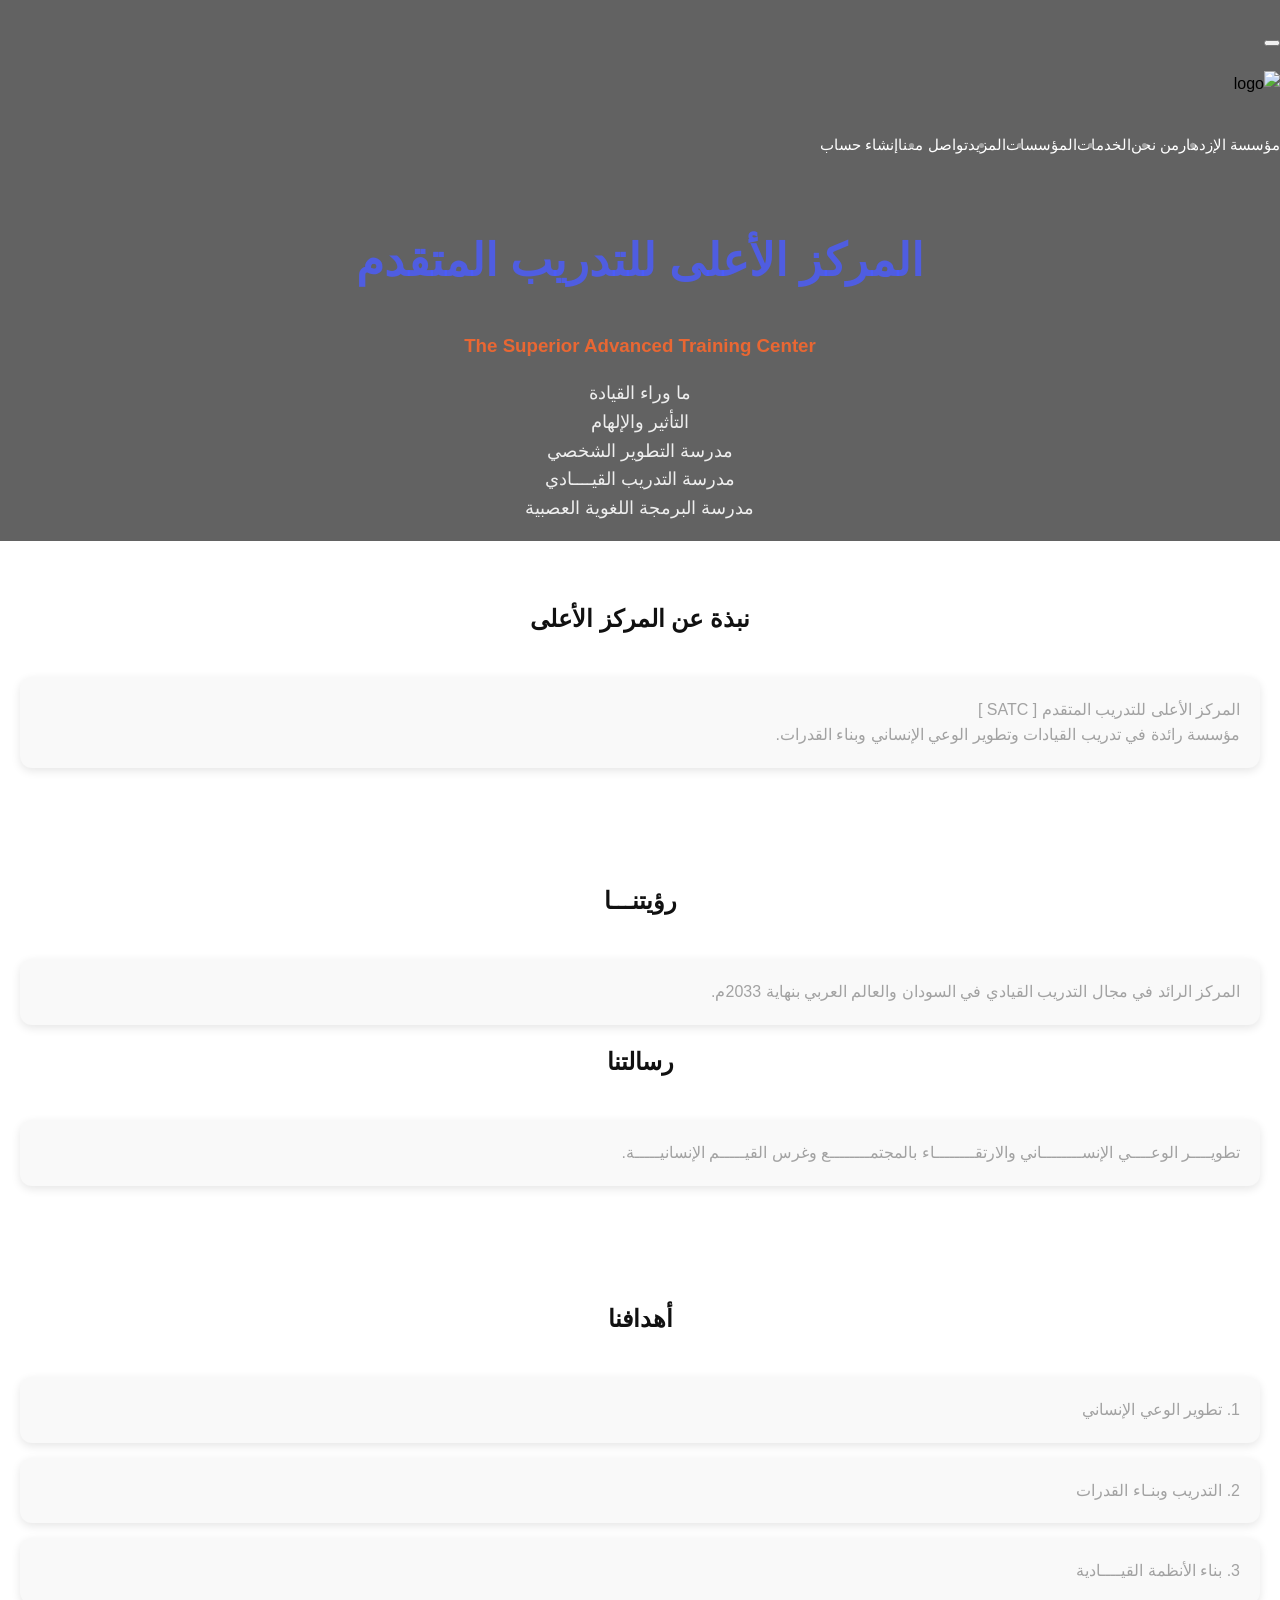
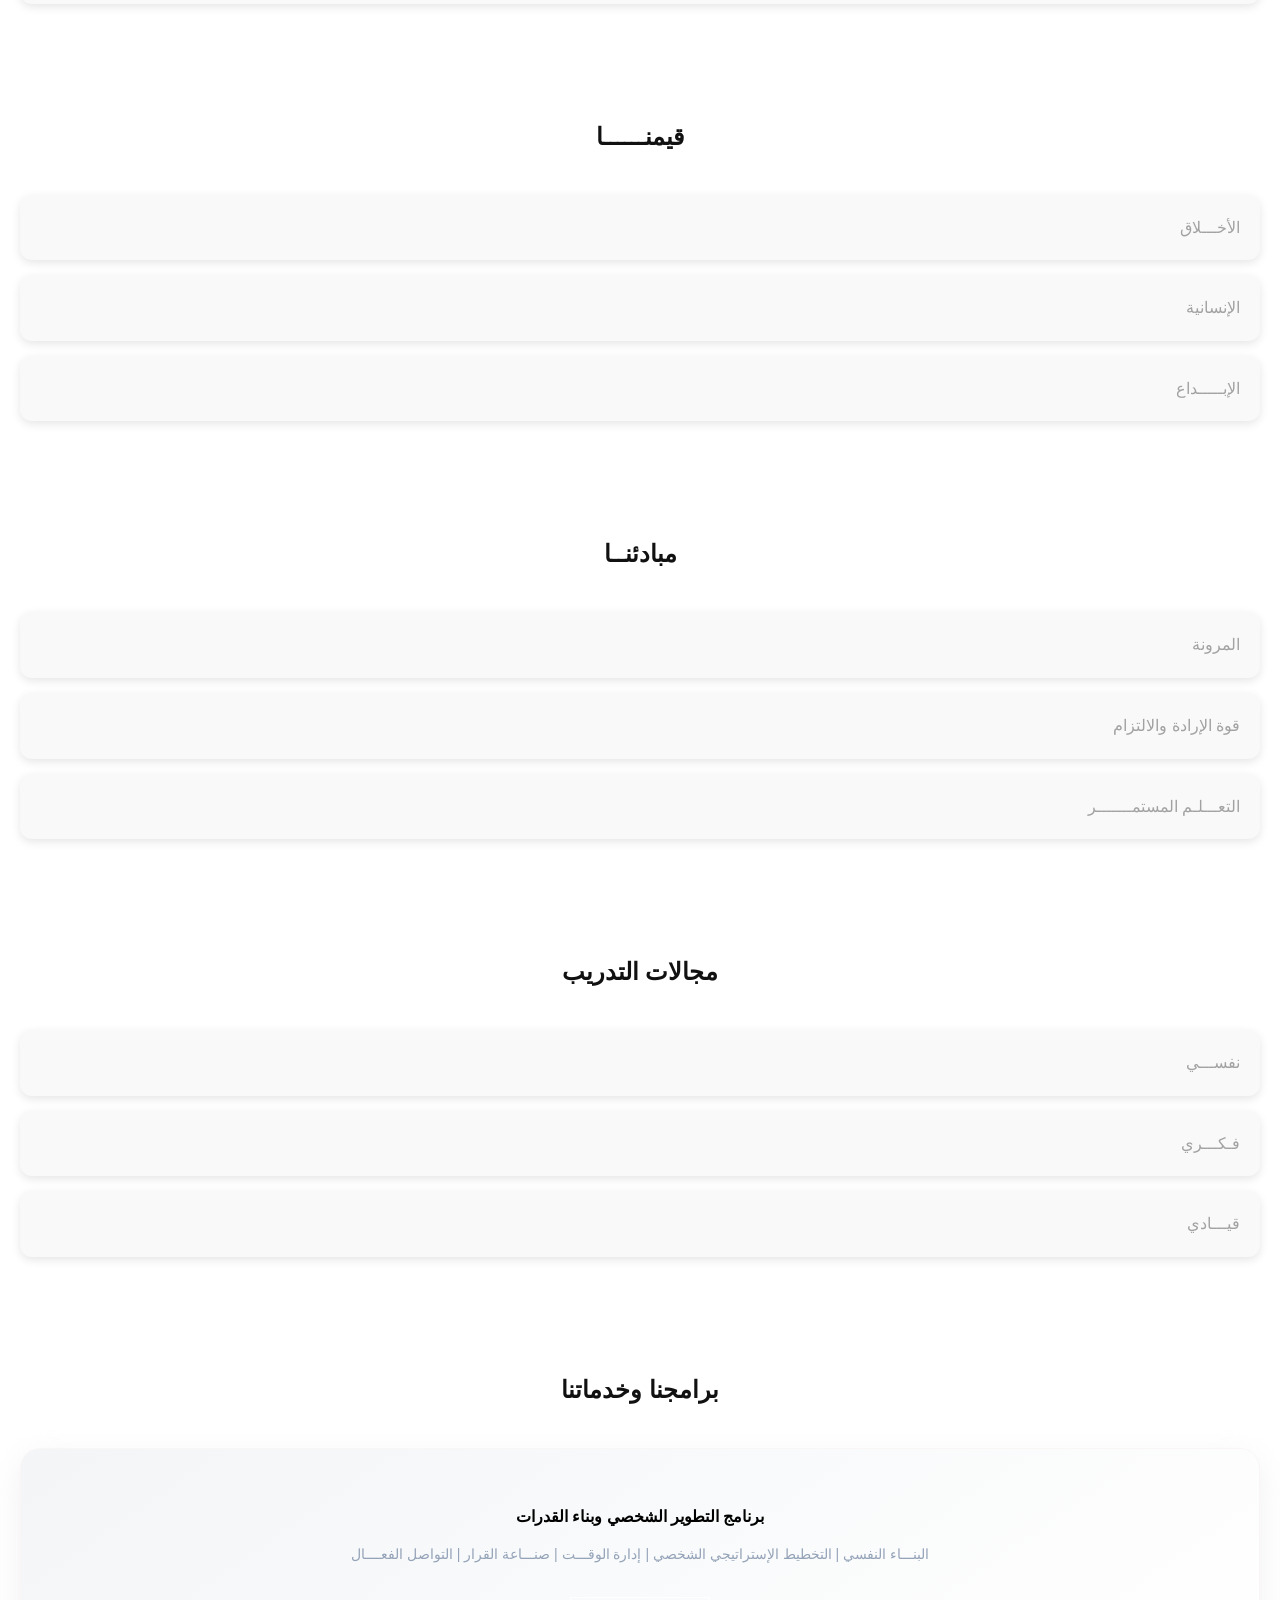
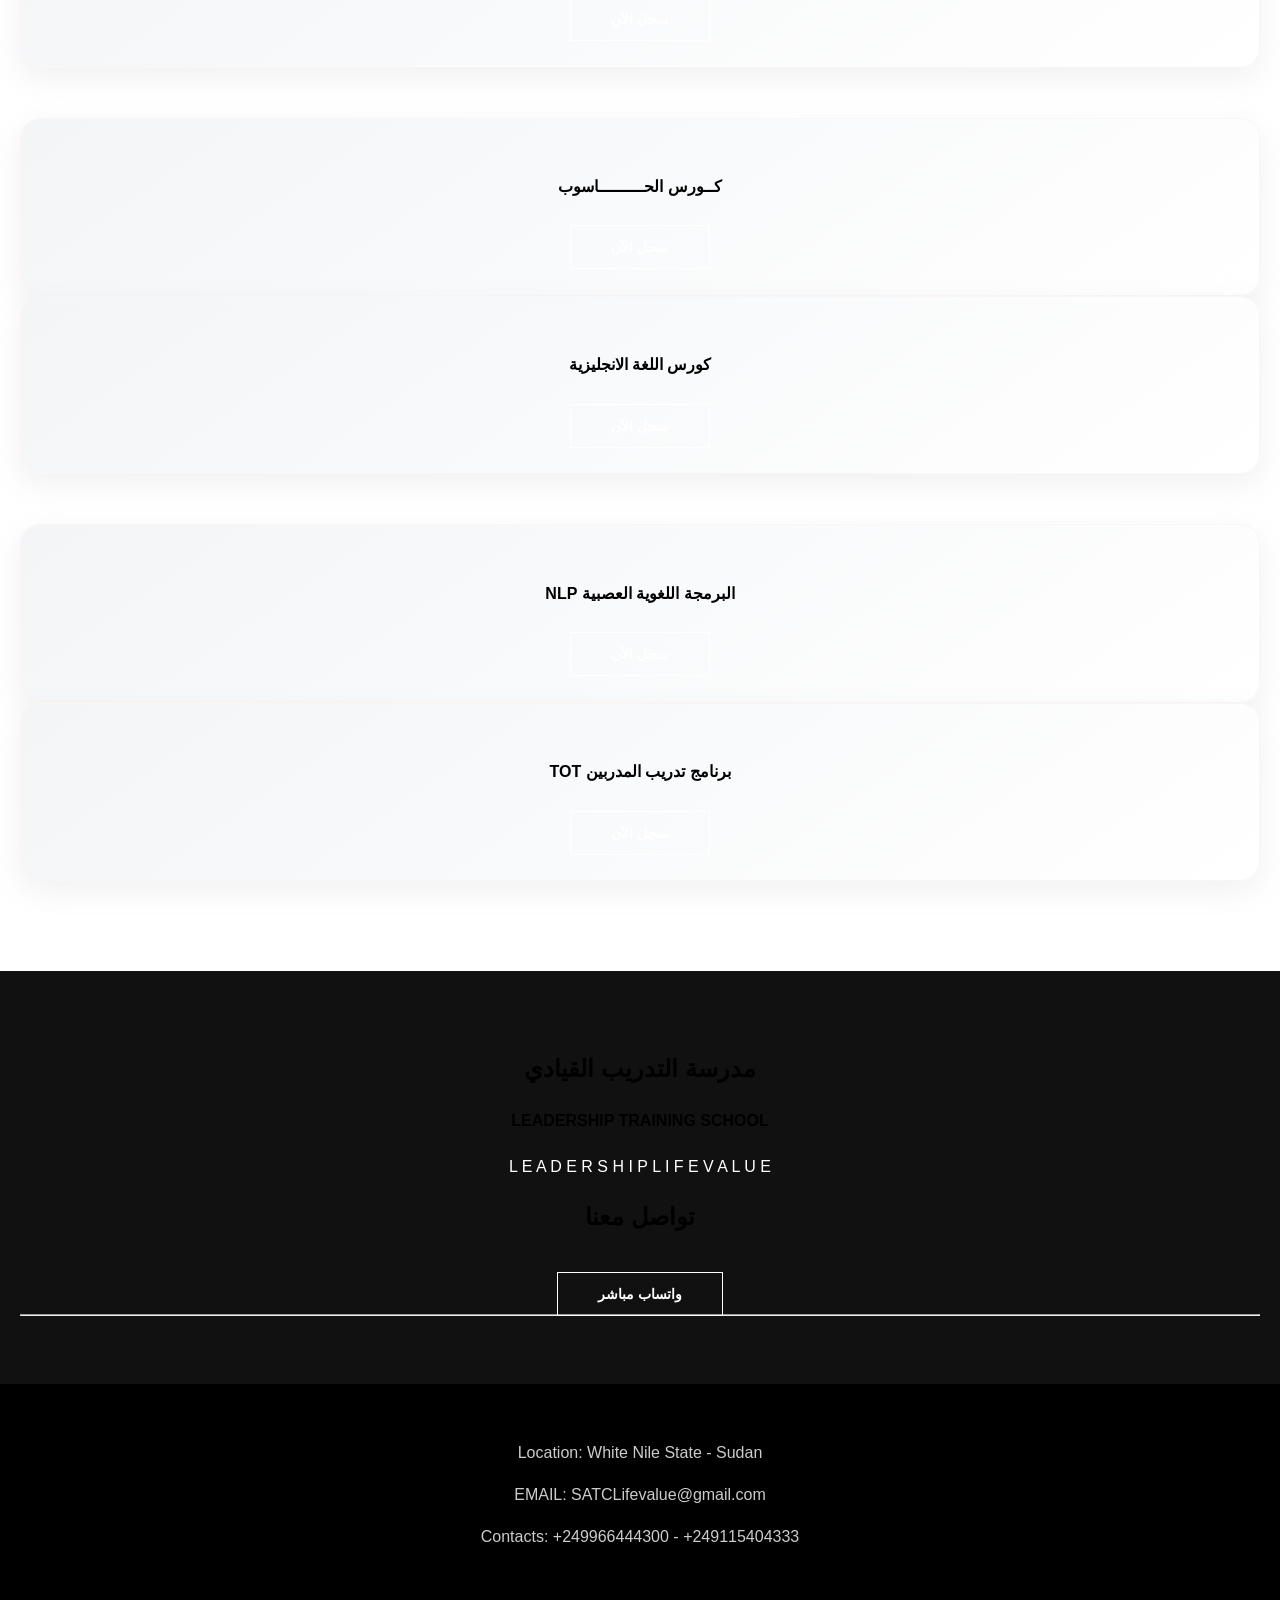
==== AdvancedTrainingCenter.html @ f24e9944 "Add files via upload" ====
<!DOCTYPE html>
<html lang="ar" dir="rtl">
<head>

  <meta charset="UTF-8">
  <meta name="viewport" content="width=device-width, initial-scale=1.0">

  <title>SATC | المركز الأعلى للتدريب المتقدم</title>

  <link rel="stylesheet" href="css/bootstrap.min.css">
  <link rel="stylesheet" href="css/font-awesome.min.css">
  <link rel="stylesheet" href="css/animate.css">
  <link rel="stylesheet" href="style.css">

  <style>

body {
    margin: 0;
    padding: 0;
}

 .navbar-brand {
    padding: 20px 0;
    display: flex;
    align-items: center;
    width: 100px;

}
.navbar-brand img {
    width: 180px;
    height: auto;
}

/* HERO */
.hero{
    position: relative;
    overflow: hidden;
    color:#fff;
    text-align:center;
    padding:190px 20px;
    padding-bottom: 0px;
}

/* الفيديو */
.hero video{
    position:absolute;
    top:50%;
    left:50%;
    min-width:100%;
    min-height:100%;
    width:auto;
    height:auto;
    transform:translate(-50%,-50%);
    z-index:-2;
    object-fit:cover;
}

/* طبقة شفافة فوق الفيديو */
.hero::before{
    content:"";
    position:absolute;
    top:0;
    left:0;
    width:100%;
    height:100%;
    background:rgba(0,0,0,.6);
    z-index:-1;
}

.hero h1{
    font-size:45px;
    font-weight:bold;
    color: #4a5cffce;
}

.hero h3{
    color:#e96733;
    margin-top:10px;
}

.hero p{
    color:#eee;
    font-size:18px;
    margin-top:15px;
}

/* SECTIONS */
.section{
    padding:70px 20px;
}

.title{
    font-weight:bold;
    margin-bottom:25px;
    color:#111;
}

.card{
    background:#f9f9f9;
    padding:20px;
    border-radius:12px;
    box-shadow:0 3px 10px rgba(0,0,0,0.1);
    margin-bottom:15px;
}

/* SECTION */
.section{padding:40px 20px;}
.title{font-weight:800;margin-bottom:40px;text-align:center;}

.service-card{
    background:linear-gradient(145deg,#f3f5f7,#ffffff);
    padding:35px 25px;
    border-radius:20px;
    text-align:center;
    transition:0.4s;
    box-shadow:0 10px 30px rgba(219, 219, 219, 0.4);
    border:1px solid rgb(250, 246, 246);
    position:relative;
    overflow:hidden;
}

/* أيقونة */
.service-card i{
    font-size:35px;
    color:#38bdf8;
    margin-bottom:15px;
}

/* عنوان */
.service-card h4{
    font-weight:700;
    margin-bottom:10px;
}

/* وصف */
.service-card p{
    color:hsl(215, 20%, 65%);
    font-size:14px;
    margin-bottom:15px;
}

/* Hover Effect */
.service-card:hover{
    transform:translateY(-12px) scale(1.03);
    background:linear-gradient(145deg,#f8f8f8,#e8e8e9);
}
.row{
  margin-bottom: 50px;
}

/* SCHOOL */
.school{
    background:#111;
    color:#fff;
    text-align:center;
    padding:60px 20px;
}

/* FOOTER */
footer{
    background:#000;
    color:#ccc;
    padding:40px 20px;
    text-align:center;
}

  </style>

</head>

<body>

<!-- NAVBAR -->
<header class="header">

  <div class="container">
    <nav class="navbar navbar-default yamm">

      <!-- LOGO + MOBILE -->
      <div class="navbar-header">

        <button type="button" class="navbar-toggle collapsed"
                data-toggle="collapse" data-target="#navbar"
                aria-expanded="false">

          <span class="icon-bar"></span>
          <span class="icon-bar"></span>
          <span class="icon-bar"></span>

        </button>

        <a class="navbar-brand" href="index.html">
          <img src="./images/Superior Center المركز الأعلى.png" alt="logo">
        </a>

      </div>

      <!-- MENU -->
      <div id="navbar" class="navbar-collapse collapse">

        <ul class="nav navbar-nav navbar-right">

          <li><a href="index.html">مؤسسة الإزدهار</a></li>
          <li><a href="#about">من نحن</a></li>

          <!-- الخدمات -->
          <li class="dropdown hassubmenu">
            <a href="#" class="dropdown-toggle" data-toggle="dropdown">
              الخدمات <span class="fa fa-angle-down"></span>
            </a>

            <ul class="dropdown-menu">
              <li><a href="Training.html">التدريب</a></li>
              <li><a href="consulting.html">الإستشارات</a></li>
              <li><a href="LeadershipCoaching.html">التوجيه القيادي</a></li>
              <li><a href="BooksLibraries.html">الكتب والمكتبات</a></li>
              <li><a href="SmartDevicesTools.html">الأجهزة والادوات الذكية</a></li>
            </ul>
          </li>

          <!-- المؤسسات -->
          <li class="dropdown hassubmenu">
            <a href="#" class="dropdown-toggle" data-toggle="dropdown">
              المؤسسات <span class="fa fa-angle-down"></span>
            </a>

            <ul class="dropdown-menu">
              <li><a href="LifeTeam.html">فريق الحياة</a></li>
              <li><a href="./Intellect_Library.html">مكتبة الفكر</a></li>
              <li><a href="AdvancedTrainingCenter.html">المركز الأعلى</a></li>
              <li><a href="./electric_trust.html">إلكترك ترست</a></li>
            </ul>
          </li>

          <!-- المزيد -->
          <li class="dropdown hassubmenu">
            <a href="#" class="dropdown-toggle" data-toggle="dropdown">
              المزيد <span class="fa fa-angle-down"></span>
            </a>

            <ul class="dropdown-menu">
              <li><a href="EmadAldeen.html">المؤسس</a></li>
              <li><a href="./Client_Feedback.html">آراء العملاء</a></li>
              <li><a href="./Your_Recommendation.html">اقتراحاتك</a></li>
            </ul>
          </li>

          <li><a href="index.html#contact">تواصل معنا</a></li>
          <li><a href="CreatAcount.html">إنشاء حساب</a></li>

        </ul>

      </div>

    </nav>
  </div>

</header>

<!-- HERO -->
<section id="home" class="hero video-section js-height-full">
  <video autoplay muted loop playsinline>
        <source src="upload/AdvancedTrainingCenter.mp4" type="video/mp4">
    </video>  
  <h1>المركز الأعلى للتدريب المتقدم</h1>
    <h3>The Superior Advanced Training Center</h3>
    <p>
        ما وراء القيادة  <br>
        التأثير والإلهام <br>
        مدرسة التطوير الشخصي<br>
        مدرسة التدريب القيــــادي<br>
        مدرسة البرمجة اللغوية العصبية

    </p>
</section>

<!-- ABOUT -->
<section class="section" id="about">
  <div class="container text-center">

    <h2 class="title">نبذة عن المركز الأعلى </h2>

    <div class="card">
      المركز الأعلى للتدريب المتقدم  [ SATC ] <br>
      مؤسسة رائدة في تدريب القيادات
      وتطوير الوعي الإنساني وبناء القدرات.
    </div>

  </div>
</section>

<!-- VISION -->
<section class="section" id="vision">
  <div class="container">

    <h2 class="title"> رؤيتنـــا</h2>
    <div class="card">
      المركز الرائد في مجال التدريب القيادي في السودان والعالم العربي بنهاية 2033م.
    </div>

    <h2 class="title"> رسالتنا</h2>
    <div class="card">
      تطويــــر الوعــــي الإنســــــــاني والارتقــــــــاء بالمجتمــــــــع وغرس القيـــــم الإنسانيـــــة.
    </div>

  </div>
</section>

<!-- GOALS -->
<section class="section">
  <div class="container">

    <h2 class="title"> أهدافنا</h2>

    <div class="card">1. تطوير الوعي الإنساني</div>
    <div class="card">2. التدريب وبنـاء القدرات</div>
    <div class="card">3. بناء الأنظمة القيــــادية</div>

  </div>
</section>

<!-- VALUES -->
<section class="section">
  <div class="container">

    <h2 class="title">قيمنــــــا</h2>

    <div class="card">الأخـــلاق</div>
    <div class="card">الإنسانية</div>
    <div class="card">الإبـــــداع</div>

  </div>
</section>

<!-- PRINCIPLES -->
<section class="section">
  <div class="container">

    <h2 class="title"> مبادئنــا</h2>

    <div class="card">المرونة</div>
    <div class="card">قوة الإرادة والالتزام</div>
    <div class="card">التعـــلـم المستمـــــــر</div>

  </div>
</section>

<!-- TRAINING -->
<section class="section">
  <div class="container">

    <h2 class="title"> مجالات التدريب</h2>

    <div class="card">نفســـي</div>
    <div class="card">فـكـــري</div>
    <div class="card">قيـــادي</div>

  </div>
</section>

<!-- SERVICES -->
<section class="section container" id="Service">
  <h2 class="title"> برامجنا وخدماتنا</h2>
  <div class="row g-4">
    <!-- Service 1 -->
    <div class="col-md-12">
      <div class="service-card text-center">
        <h4> برنامج التطوير الشخصي وبناء القدرات   </h4>
        <p>   البنـــاء النفسي | التخطيط الإستراتيجي الشخصي | إدارة الوقـــت | صنـــاعة القرار | التواصل الفعــــال </p>
        <br>
        <a class="btn btn-warning" href="https://wa.me/249115404333"> سجل الآن  </a>
      </div>
    </div>
  </div>

  <div class="row g-4">

    

    <!-- Service 2 -->
    <div class="col-md-6">
      <div class="service-card text-center">
        <h4>  كــورس الحـــــــــاسوب </h4>
       <br>
        <a class="btn btn-warning" href="https://wa.me/249115404333"> سجل الآن  </a>
      </div>
    </div>
    

    <!-- Service 3 -->
    <div class="col-md-6">
      <div class="service-card text-center">
        <h4>   كورس اللغة الانجليزية</h4>
        <br>
        <a class="btn btn-warning" href="https://wa.me/249115404333"> سجل الآن  </a>
      </div>
    </div>

  </div>

  <div class="row g-4">

    <!-- Service 1 -->
    <div class="col-md-6">
      <div class="service-card text-center">
        <h4>     البرمجة اللغوية العصبية NLP   </h4>
        <br>
        <a class="btn btn-warning" href="https://wa.me/249115404333"> سجل الآن  </a>
      </div>
    </div>

    <!-- Service 3 -->
    <div class="col-md-6">
      <div class="service-card text-center">
        <h4>   برنامج تدريب المدربين TOT </h4>
        <br>
        <a class="btn btn-warning" href="https://wa.me/249115404333"> سجل الآن  </a>
      </div>
    </div>

  </div>
</section>

<!-- SCHOOL -->
<section class="school">
  <h2>مدرسة التدريب القيادي</h2>
  <h4>LEADERSHIP TRAINING SCHOOL</h4>
  <p>L E A D E R S H I P    L I F E    V A L U E</p>
  <h2> تواصل معنا</h2>
      <br>

      <a href="https://wa.me/+249115404333" class="btn btn-warning">واتساب مباشر</a>

      <hr>
</section>

<!-- CONTACT -->
<footer>
  <p>Location: White Nile State - Sudan</p>
  <p>EMAIL: SATCLifevalue@gmail.com</p>
  <p>Contacts: +249966444300 - +249115404333</p>
</footer>

<script src="js/jquery.min.js"></script>
<script src="js/bootstrap.min.js"></script>
<script src="js/parallax.js"></script>
<script src="js/animate.js"></script>
<script src="js/custom.js"></script>


    

</body>
</html>
---- style.css ----
/******************************************
IMPORT
******************************************/

@font-face {
    font-family: "Flaticon";
    src: url("fonts/Flaticon.eot");
    src: url("fonts/Flaticon.eot?#iefix") format("embedded-opentype"), url("fonts/Flaticon.woff") format("woff"), url("fonts/Flaticon.ttf") format("truetype"), url("fonts/Flaticon.svg#Flaticon") format("svg");
    font-weight: normal;
    font-style: normal;
}

@media screen and (-webkit-min-device-pixel-ratio:0) {
    @font-face {
        font-family: "Flaticon";
        font-family: "Flaticon";
        src: url("fonts/Flaticon.svg#Flaticon") format("svg");
    }
}

[class^="flaticon-"]:before,
[class*=" flaticon-"]:before,
[class^="flaticon-"]:after,
[class*=" flaticon-"]:after {
    font-family: Flaticon;
    font-style: normal;
}

.flaticon-email:before {
    content: "\f100";
}

.flaticon-map-with-position-marker:before {
    content: "\f101";
}

.flaticon-share:before {
    content: "\f102";
}

.flaticon-html5:before {
    content: "\f103";
}

.flaticon-black-graduation-cap-tool-of-university-student-for-head:before {
    content: "\f104";
}

.flaticon-computer-tool-for-education:before {
    content: "\f105";
}

.flaticon-download-business-statistics-symbol-of-a-graphic:before {
    content: "\f106";
}

.flaticon-arrows:before {
    content: "\f107";
}

.flaticon-monitor-tablet-and-smartohone:before {
    content: "\f108";
}

.flaticon-css-3:before {
    content: "\f109";
}

.flaticon-online-course:before {
    content: "\f10a";
}

.flaticon-coffee-cup:before {
    content: "\f10b";
}

.flaticon-add:before {
    content: "\f10c";
}

.flaticon-html-coding:before {
    content: "\f10d";
}


/******************************************
SKELETON
******************************************/

body {
    background-color: #f6f6f6;
    line-height: 1.6;
    
    font-family:   system-ui, -apple-system, BlinkMacSystemFont, 'Segoe UI', Roboto, Oxygen, Ubuntu, Cantarell, 'Open Sans', 'Helvetica Neue', sans-serif'Cairo', 'Roboto', sans-serif;
    font-size: 16px;
    color: #a2a2a2;
    direction: rtl;
    text-align: right;
     text-decoration:none;
}

body,
p,
li,
a {
    font-family: 'Roboto', sans-serif;
}

.course-details h4 a,
.readmore,
.testimonial strong,
h1,
h2,
h3,
h4,
h5,
h6 {
    color: #000;
}

h1,
h2,
h3,
h4,
h5,
h6 {
    line-height: 1.5;
}

.cop-logo img,
a {
    color: #000;
    text-decoration: none !important;
    -webkit-transition: all ease 0.3s;
    -moz-transition: all ease 0.3s;
    transition: all ease 0.3s;
}

.check li:before {
    content: "\f00c";
    font-family: "FontAwesome";
    font-size: 16px;
    left: 0;
    padding-right: 10px;
    position: relative;
    top: 2px;
}


    .check li {
    list-style: none;
    text-align: right;
    margin-bottom: 8px;
    position: relative;
   
}


.check li:last-child {
    margin-bottom: 0;
}

.check {
    direction: rtl;
    text-align: right;
    padding-right: 0px;
    padding-top: 5px;
}



.authorbox,
blockquote {
    border: 0;
    margin: 30px 0;
    position: relative;
    padding: 4rem 3rem;
    font-family: 'Droid Serif', sans-serif;
    font-style: italic;
    border: 1px solid #eaeaea;
    background-color: #f6f6f6;
}

blockquote:after {
    content: "\f10e";
    padding: 5px;
    font-family: FontAwesome;
    position: absolute;
    bottom: 0px;
    color: #f6f6f6;
    font-size: 24px;
    right: 10px;
}

blockquote:before {
    content: "\f10d";
    padding: 5px;
    font-family: FontAwesome;
    position: absolute;
    top: 0;
    color: #f6f6f6;
    font-size: 24px;
    left: 10px;
}


/******************************************
HEADER
******************************************/

.topbar {
    background-color: #000;
    margin-bottom: 30px;
    padding: 12px 0 14px;
}

.topbar a,
.topbar p {
    color: #fff;
    font-size: 15px;
    margin: 0;
}

.topbar .text-left p {
    margin-top: 3px;
}

.topbar .text-left i {
    padding-right: 3px;
}
.contact-item {
    display: flex;
    justify-content: flex-start;
    align-items: center;
    gap: 5px;
    direction: ltr; /* مهم عشان الرقم + يظل صحيح */
   
}


.phone {
    direction: ltr;
    unicode-bidi: bidi-override;
}
.header {
    position: absolute;
    z-index: 111;
    left: 0;
    top: 0;
    right: 0;
    padding: 0;
    background-color: transparent;
    text-decoration: none !important;
    -webkit-transition: all .3s ease-in-out;
    -moz-transition: all .3s ease-in-out;
    -ms-transition: all .3s ease-in-out;
    -o-transition: all .3s ease-in-out;
    transition: all .3s ease-in-out;
}

.header.without-topbar {
    padding: 30px 0;
}

.header-normal {
    position: relative;
    padding: 0 0 24px;
    background-color: #fff;
}

.header-normal .navbar-default .nav>li>a {
    color: #848484 !important;
   
}

header.affix {
    background-color: rgba(0,0,0,0.95) !important;
    padding: 10px 0;
    box-shadow: 0 2px 10px rgba(0,0,0,0.5);
    position: fixed;
    top: 0;
    left: 0;
    right: 0;
    z-index: 100;
    transition: all 0.3s ease;
}

.header.header-normal.affix {
    background-color: #ffffff;
}

.header.affix .topbar {
    visibility: hidden;
    opacity: 0;
    display: none;
}

.navbar-default {
    margin: 0;
    background-color: transparent;
    background: none;
    border: 0;
    padding-top: 25px;
    
}

.navbar-default .nav>li>a {
    color: #fff !important;
    text-transform: capitalize;
    font-size: 15px;
    font-weight: 500;
    outline: none;
   
}

.navbar-nav .has-submenu .dropdown-menu li a {
    padding: 14px 20px;
}

.navbar-default .dropdown-menu {
    box-shadow: none;
}

.navbar-default .dropdown-menu li a {
    color: #222;
    font-size: 14px;
}

.navbar-default .fa-angle-right {
    position: absolute;
    right: 30px;
}

.navbar-brand img {
    height: 100px;   
    width: auto;
}

.social a {
    font-size: 12px;
    color: #fff !important;
    display: inline-block;
    background-color: rgba(255, 255, 255, 0.1);
    width: 25px;
    text-align: center;
    border-radius: 1px;
    margin-left: 2px;
    height: 25px;
    line-height: 25px;
}

.social a:hover {
    opacity: 0.8;
}

.navbar-default .navbar-nav .open .dropdown-menu>li>a,
.navbar-default .navbar-nav>.open>a,
.navbar-default .navbar-nav>.open>a:hover,
.navbar-default .navbar-nav>.open>a:focus {
    background-color: transparent !important;
}

.navbar-brand {
    padding: 10px 0;
    display: flex;
    align-items: center;

}

.social a.facebook {
    background-color: #3b5998;
    border-radius: 50%;
}

.social a.whatsapp {
    background-color:#34a853 ;
    border-radius: 50%;
}

.social a.twitter {
    background-color: #1da1f2;
    border-radius: 50%;
}

.social a.google {
    background-color:#bd081c ;
    border-radius: 50%;
}

.social a.linkedin {
    background-color: #0077b5;
    border-radius: 50%;
}

.modal {
    top: 40%;
    margin: -20px auto;
}

.modal-backdrop.in {
    opacity: 1;
    background: url(images/pattern.png) repeat center center rgba(0, 0, 0, 1);
}

.modal-header {
    border-bottom: 0;
    padding: 15px;
    background: none;
}

.modal-content {
    background-clip: padding-box;
    background-color: transparent;
    border: 0;
    border-radius: 6px;
    box-shadow: none !important;
    outline: 0 none;
    position: relative;
}

.modal .close {
    font-size: 13px;
    height: 40px;
    padding: 0;
    position: absolute;
    right: 14px;
    top: 27px;
    width: 40px;
    z-index: 111;
    transform: rotate(315deg);
}

.close,
.close:focus,
.close:hover {
    color: #ffffff;
    opacity: 1;
    text-shadow: none;
}

.modal .form-control {
    background-color: transparent;
    background-image: none;
    border: 0;
    border-radius: 0;
    font-family: 'Droid Serif', sans-serif;
    box-shadow: none;
    color: #555;
    display: block;
    font-size: 16px;
    line-height: 1.42857;
    font-style: italic;
    padding: 6px 12px;
    width: 100%;
    border-bottom: 4px solid #222;
    height: 70px;
    padding-left: 0;
}

.iconitem a {
    padding-left: 8px !important;
}


/******************************************
MEGA MENU
******************************************/

.yamm .nav,
.yamm .collapse,
.yamm .dropup,
.yamm .dropdown {
    position: static;
    
}
/* .yamm .collapse.in{
    background-color:#161616;
    margin-top: 15px;
} */
/* .yamm .nav{
    background-color: #333232;
    color: white;
} */
.yamm .dropdown.yamm-fw {
    position: static;
}

.yamm .container {
    position: relative;
}



.yamm .dropdown {
    position: relative;
}

.hassubmenu .dropdown-menu,
.yamm .dropdown.yamm-fw.yamm-half .dropdown-menu {
    left: auto;
    right: auto;
}

.yamm h4 {
    font-size: 16px;
    padding-top: 0;
    margin-top: 0;
    margin-bottom: 20px;
}

.yamm .dropdown-menu ul {
    padding: 0 !important;
    list-style: none;
}

.yamm .dropdown-menu li {
    padding: 0px;
    margin: 10px 0;
}

.yamm .dropdown-menu li a {
    padding: 0 !important;
    color: #fafafa;
}

.yamm .dropdown-menu li:hover a {
    padding-left: 10px !important;
    background-color: transparent;
}

.yamm-fw .dropdown-menu li:hover a {
    padding-left: 0 !important;
}

.yamm .dropdown .dropdown-menu {
    border-radius: 0;
    margin-top: 30px;
    min-width: 200px;
}

.yamm .dropdown .dropdown-menu {
    border-radius: 0;
    border-top: 3px solid #ddd;
    background-color: #0f0f0f !important;
    margin-top: 24px;
    padding: 20px 30px;
}

.header.affix .yamm .dropdown .dropdown-menu {
    margin-top: 15px !important;
}

.yamm .dropdown .dropdown-menu .show-left {
    margin-top: 0
}

.yamm ul {
    padding: 0;
}

.menu-widget {
    padding: 0 10px;
}

.menu-widget img {
    border-radius: 6px 6px 0 0;
}

.menu-widget small {
    display: block;
    font-size: 16px;
    font-weight: bold;
}

.menu-widget h5,
.menu-widget h5 a {
    font-size: 16px !important;
    font-weight: 700;
    margin: 0 !important;
    padding: 10px 0 5px !important;
    color: #000 !important;
}

.yamm .dropdown-menu li:hover .menu-button,
.yamm .dropdown-menu li .menu-button {
    border-radius: 0 !important;
    font-size: 13px !important;
    border: 1px solid #fff;
    font-weight: bold;
    color: #ffffff !important;
    display: block;
    background-color: #111;
    padding: 5px 20px !important;
    max-width: 140px;
    margin: 10px auto 0;
    text-transform: capitalize;
}
/* ترتيب عناصرر RTL */
.navbar-nav {
    float: right !important;
    direction: rtl;
}

.navbar-nav > li {
    float: right !important;
}

/* يخلي النص داخل اللينك عربي */
.navbar-nav > li > a {
    text-align: right;
}
ul {
    direction: rtl;
}

ul li {
    text-align: right;
}


/******************************************
PAGES
******************************************/

.page-title h3 {
    margin-bottom: 10px !important;
}

.breadcrumb {
    background-color: transparent;
    border-radius: 0;
    color: #aaa;
    font-size: 13px;
    list-style: outside none none;
    margin-bottom: 0;
    padding: 0;
}

.breadcrumb>li a,
.breadcrumb>li+li::before,
.breadcrumb>.active {
    color: #aaa;
}

.section.cb .breadcrumb>li a,
.section.cb .breadcrumb>li+li::before,
.section.cb .breadcrumb>.active {
    color: #fff;
}

.section.cb {
    padding: 40px 0 !important;
}

.section.cb .breadcrumb {
    margin-top: 10px;
}

.section.cb h3 {
    font-size: 24px;
    padding: 0 !important;
    margin: 0 !important;
}

.breadcrumb>li+li::before {
    content: "\f107";
    vertical-align: middle;
    padding-left: 5px;
    font-family: "Flaticon";
    font-size: 11px;
    padding: 0 6px 0 3px;
}

.tags-widget a {
    color: #ffffff !important;
    padding: 4px 10px;
    border-radius: 2px;
    font-size: 14px;
}

.pagination>li:first-child>a,
.pagination>li:first-child>span,
.pagination>li:last-child>a,
.pagination>li:last-child>span {
    border-radius: 0;
}

.pagination {
    margin: 0;
}

.pager {
    margin: 0;
}

.pagination>li>a,
.pagination>li>span {
    background-color: #fff;
    border: 1px solid #eeeeee !important;
    color: #999;
    float: left;
    line-height: 1.42857;
    margin-left: 0;
    margin-right: 5px;
    padding: 8px 15px;
    position: relative;
    text-decoration: none;
}

.pager li>a,
.pager li>span {
    background-color: #2c2f33;
    border: 1px solid #2c2f33;
    color: #fff;
    float: none;
    line-height: 1.42857;
    letter-spacing: 2px;
    text-transform: uppercase;
    font-size: 11px;
    margin-right: 10px;
    margin-left: 0;
    border-radius: 0;
    padding: 8px 15px;
    display: inline-block;
    position: relative;
    text-decoration: none;
}

.pager i {
    font-size: 13px;
    vertical-align: baseline;
}


/******************************************
EVENTS
******************************************/

.event-title.tagline-message h3 {
    font-size: 64px;
}

.event-title p {
    font-size: 18px;
    padding: 10px 0 20px;
}

.event-boxes .box {
    padding: 10px;
}

.event-desc {
    padding: 20px 20px 10px;
}

.box .event-desc h4 {
    font-size: 20px;
    font-weight: 700;
    margin-bottom: 15px;
    padding: 0;
}

.box .event-desc small {
    background-color: #111;
    color: #ffffff;
    padding: 0 10px;
}

.teammembers img {
    width: 100%;
}

.teammembers:hover {
    cursor: pointer;
}

.teammembers .magnifier {
    overflow: hidden;
}

.teammembers .magnifier p {
    padding-bottom: 10px;
}

.teammembers:hover .magnifier,
.entry:hover .magnifier {
    zoom: 1;
    filter: alpha(opacity=100);
    opacity: 1;
}

.teammembers {
    overflow: hidden;
    position: relative;
}

.visible-buttons1 {
    visibility: hidden;
    margin: 0 auto;
    opacity: 0;
    position: absolute;
    text-align: center;
    -webkit-transition: all 0.7s ease 0s;
    -moz-transition: all 0.7s ease 0s;
    -ms-transition: all 0.7s ease 0s;
    -o-transition: all 0.7s ease 0s;
    transition: all 0.7s ease 0s;
    bottom: -50%;
    left: 0;
    right: 0;
    padding: 50px 20px 40px;
    position: absolute;
    text-align: center;
}

.visible-buttons1 h4 {
    padding: 0;
    margin: 0;
    font-size: 18px;
}

.teammembers .magnifier {
    left: 0 !important;
    bottom: 0 !important;
    right: 0 !important;
    top: 0 !important;
}

.entry:hover .visible-buttons1 {
    opacity: 1;
    bottom: 0;
    visibility: visible;
}

.teambuttons p {
    color: #ffffff;
    padding: 0 30px 10px;
}

.teammembers .social-links i {
    color: #ffffff;
}

.teammembers .social-links a {
    color: #ffffff;
    display: inline-block;
    position: relative;
    width: 30px;
    font-size: 20px;
}

.teamdesc {
    border: 1px solid #eee;
    padding: 30px 30px;
}

.teamdesc h4 {
    padding: 0;
    margin: 0 0 5px;
    font-weight: 700;
    font-size: 18px;
}

.teamdesc p {
    display: block;
    font-style: italic;
    padding-bottom: 0;
    margin: 0;
}


/******************************************
CONTACT
******************************************/

.contactv2 {
    margin: 60px 0;
}

.small-box i {
    font-size: 54px;
    color: #232323;
    display: block;
}

.small-box h4 {
    font-weight: 600;
    font-size: 20px;
    margin: 20px 0;
    padding: 0;
    line-height: 1;
}

.small-box small {
    font-size: 18px;
    margin: 5px 0;
    display: block;
}

.small-box a {
    margin-top: 15px;
    display: block;
    text-decoration: underline !important;
    font-weight: 600;
    font-size: 16px;
}

.big-contact-form .form-control {
    margin-bottom: 10px;
    border-radius: 0;
    border-color: #eaeaea;
    height: 45px;
    box-shadow: none;
    color: #b9b9b9;
}

.big-contact-form textarea {
    height: 120px !important;
}

.big-contact-form .form-control::-moz-placeholder {
    color: #b9b9b9;
    opacity: 1;
}

.big-contact-form .form-control:-ms-input-placeholder {
    color: #b9b9b9;
}

.big-contact-form .form-control::-webkit-input-placeholder {
    color: #b9b9b9;
}

#map {
    height: 350px;
    position: relative;
    width: 100%;
    z-index: 1;
}

.mapv2 {
    padding: 10px;
    background-color: #f0f1f2;
    border: 1px solid #eee;
}

#map img {
    max-width: inherit;
}

.loader {
    margin-left: 10px;
}

.map {
    position: relative;
}

.map .row {
    position: relative;
}

.infobox img {
    width: 100% !important;
}

.map .searchmodule {
    padding: 18px 10px;
}

.infobox {
    display: block;
    margin: 0;
    padding: 0 0 10px;
    position: relative;
    width: 260px;
    z-index: 100;
}

.infobox .title {
    font-size: 13px;
    line-height: 1;
    margin-bottom: 0;
    margin-top: 15px;
    padding-bottom: 5px;
    text-transform: capitalize;
}


/******************************************
SECTIONS
******************************************/

.event-section {
    height: 100vh;
    height: 100%;
    padding: 30rem 0;
}

.parallax {
    background-attachment: fixed;
    background-position: 50% 0;
    background-repeat: no-repeat;
    height: 100%;
    position: relative;
    -webkit-background-size: cover;
    -moz-background-size: cover;
    -o-background-size: cover;
    background-size: cover;
}

.parallax.parallax-off {
    background-attachment: scroll;
    display: block;
    height: 100%;
    min-height: 100%;
    overflow: hidden;
    position: relative;
    background-position: top center;
    width: 100%;
    z-index: 2;
}

.no-scroll-xy {
    overflow: hidden !important;
    -webkit-transition: all .4s ease-in-out;
    -moz-transition: all .4s ease-in-out;
    -ms-transition: all .4s ease-in-out;
    -o-transition: all .4s ease-in-out;
    transition: all .4s ease-in-out;
}

.boxed {
    box-shadow: 0 30px 50px 0 rgba(1, 1, 1, 0.18);
    padding: 8rem 4rem 8rem;
    background-color: #ffffff;
    margin-top: -60px;
}

.boxed.boxedp4 {
    padding-top: 4rem;
}

.section {
    background-color: #ffffff;
    padding: 8rem 0;
    position: relative;
    display: block;
    
    scroll-margin-top: 80px;

}

.section-title {
    margin-bottom: 45px;
}

.text-widget h3,
.section-title h3 {
    margin: 0 0 25px;
    padding: 0;
    line-height: 1;
    font-size: 30px;
    font-weight: 700;
}

.section-title p {
    max-width: 800px;
    margin: 0 auto;
    padding: 0;
    font-size: 16px;
    font-family: system-ui, -apple-system, BlinkMacSystemFont, 'Segoe UI', Roboto, Oxygen, Ubuntu, Cantarell, 'Open Sans', 'Helvetica Neue', sans-serif, sans-serif;
    color: #000000;
}

.section.gb {
    background-color: #e9e7e7;
}
.section.institutions {
    background-color: #dadada;
}

.section.db {
    background-color: #000000;
}

.overlay {
    position: absolute;
    top: 0;
    right: 0;
    left: 0;
    bottom: 0;
    z-index: 1;
    background: url(images/.png) repeat center center rgba(0, 0, 0, 0.7);
}

.video-section {
    position: relative;
}

.slider-bottom {
    position: absolute;
    bottom: 40px;
    left: 0;
    font-size: 10px;
    text-transform: uppercase;
    color: #ffffff;
    letter-spacing: 3px;
    z-index: 11;
    right: 0;
    margin: auto;
    text-align: center;
}

.slider-bottom i {
    display: block;
    font-size: 14px;
    padding: 10px;
}

.home-text-wrapper {
    display: table;
    width: 100%;
    height: 100%;
    max-width: 900px;
    position: relative;
    text-align: center;
    z-index: 11;
}

.home-content {
    position: relative;
}

.home-message {
    display: table-cell;
    height: 100%;
    vertical-align: middle;
}

.home-message p  {
    font-size: 45px;
    color: #dde5e6;
    padding: 0;
    margin: 0;
    font-weight: 700;
}
.home-message h3 {
    font-size: 45px;
    color: #ffffff;
    padding: 0;
    margin: 0;
    font-weight: 700;
}
.l1 { color: rgb(127, 248, 147); }
.l2 { color: rgb(78, 78, 236); }
.l3 { color: rgb(2, 204, 255); }
.l4 { color: rgb(245, 225, 116); }

.home-message small {
    color: #2cff3d;
    font-size: 25px;
    font-family: 'Droid Serif', sans-serif;
    font-style: italic;
    display: block;
    padding: 20px 0 35px;
    margin: 0;
}

.nopadtop {
    padding-top: 0 !important;
}

.box {
    background-color: #ffffff;
    padding: 4rem;
    position: relative;
    z-index: 11;
}

.box p {
    padding: 0;
    margin-bottom: 15px;
}

.box i {
    margin-bottom: 30px;
    display: inline-block;
    line-height: 1;
    font-size: 46px
}

.box h4 {
    font-size: 20px;
    font-weight: 700;
    margin-bottom: 20px;
    padding: 0;
}

.m30 {
    margin-top: -60px;
}

.readmore {
    font-weight: 700;
    font-size: 15px;
}

.readmore:after {
    content: "\f107";
    vertical-align: middle;
    padding-right: 5px;
    padding-left: 0;
    font-family: "Flaticon";
    font-size: 11px;
}

.image-box {
    position: relative;
}

.image-box .overlay {
    background-image: none;
    border-radius: 6px;
    background-color: rgba(0, 0, 0, 0.2);
}

.image-box img {
    width: 100%;
}

.image-box h4 a,
.image-box h4 {
    position: absolute;
    left: 0;
    right: 0;
    text-align: center;
    top: 50%;
    z-index: 1;
    font-size: 20px;
    margin: -7px auto;
    color: #ffffff;
}

hr.invis {
    border: 0;
    margin: 15px 5px;
}


/******************************************
COURSE MODULES
******************************************/

.course-box {
    border-radius: 6px 6px 0 0;
    background-color: #ffffff;
    border: 1px solid #eaeaea;
}

.course-box img {
    border-radius: 6px 6px 0 0;
    width: 100%;
}

.course-details {
    padding: 3rem 2rem;
}

.course-details h4 {
    font-size: 18px;
    padding: 0 0 1.5rem;
    font-weight: 700;
    margin: 0;
}

.course-box small {
    display: block;
    font-size: 80%;
    margin-bottom: 10px;
}

.course-details p {
    padding-bottom: 0;
    margin-bottom: 0;
}

.course-footer ul {
    padding-bottom: 0;
    margin-bottom: 0;
    font-size: 14px;
}

.course-footer a {
    color: #aaa;
}

.course-footer i {
    padding-right: 3px;
}

.course-footer {
    border-top: 1px solid #eaeaea;
    padding: 15px;
}

.course-footer .pull-right a {
    font-weight: bold;
    font-size: 16px;
    line-height: 1;
    font-family: Arial
}

.entry {
    position: relative;
}

.magnifier {
    position: absolute;
    bottom: 0;
    left: 0;
    visibility: hidden;
    right: 0;
    opacity: 0;
    top: 0;
    background-color: rgba(1, 186, 207, 0.8);
    -webkit-transition: visibility 0.35s ease-in-out, opacity 0.35s ease-in-out, top 0.35s ease-in-out, bottom 0.35s ease-in-out, left 0.35s ease-in-out, right 0.35s ease-in-out;
    -moz-transition: visibility 0.35s ease-in-out, opacity 0.35s ease-in-out, top 0.35s ease-in-out, bottom 0.35s ease-in-out, left 0.35s ease-in-out, right 0.35s ease-in-out;
    -o-transition: visibility 0.35s ease-in-out, opacity 0.35s ease-in-out, top 0.35s ease-in-out, bottom 0.35s ease-in-out, left 0.35s ease-in-out, right 0.35s ease-in-out;
    transition: visibility 0.35s ease-in-out, opacity 0.35s ease-in-out, top 0.35s ease-in-out, bottom 0.35s ease-in-out, left 0.35s ease-in-out, right 0.35s ease-in-out;
}

.entry:hover .magnifier {
    opacity: 1;
    z-index: 1000;
    left: 5%;
    top: 5%;
    right: 5%;
    bottom: 5%;
    position: absolute;
    visibility: visible;
}

.magnifier a {
    position: absolute;
    top: 50%;
    text-align: center;
    left: 0;
    right: 0;
    margin: -20px auto;
    font-size: 30px;
    color: #fff !important;
}


/************************************
WIDGETS
************************************/

.sidebar .widget {
    margin-bottom: 30px;
    padding-bottom: 30px;
    border-bottom: 1px solid #eaeaea;
}

.sidebar .widget-title {
    font-weight: 600;
    color: #000000;
}

.sidebar .tags-widget li {
    margin-bottom: 10px;
}

.sidebar .widget .form-control {
    margin-bottom: 10px;
    border-radius: 0;
    border-color: #eaeaea;
    height: 45px;
    box-shadow: none;
    color: #b9b9b9;
}

.sidebar .newsletter-widget .form-control {
    min-width: 260px;
    margin-bottom: 0;
    height: 48px;
}

.sidebar .alignleft {
    float: left;
    margin-right: 20px;
}

.sidebar .mt-0 {
    font-size: 16px;
    padding: 0;
    margin-bottom: 5px;
    margin-top: 0;
}

.sidebar .media {
    display: block;
    margin-bottom: 30px;
}

.sidebar .media:last-child {
    margin-bottom: 0;
}


/************************************
BLOG
************************************/

.site-publisher img {
    float: left;
    margin: 0 20px 0 0;
    max-width: 60px;
}

.authorbox img {
    margin: 10px 30px 0 0;
    min-width: 130px;
}

.site-small-desc h4,
.site-publisher h4 {
    font-weight: 700;
    margin: 5px 0 15px;
    padding: 0;
}

.authorbox {
    background-color: #ffffff;
}

.authorbox p {
    margin-top: 10px;
    color: #b9b9b9;
}

.authorbox small {
    text-transform: capitalize;
    font-style: normal;
    padding-right: 5px;
}

.about-message small {
    text-transform: uppercase;
    letter-spacing: 2px;
}

.small-about-message .small-title {
    font-size: 24px;
    line-height: 24px;
    padding-bottom: 0;
    margin-bottom: 20px;
}

.user_name {
    font-size: 18px;
    font-weight: bold;
    padding: 0 0 5px;
}

.media-right,
.media>.pull-right {
    color: #999 !important;
    font-size: 11px;
    letter-spacing: 2px;
    padding-left: 10px;
    text-transform: uppercase;
}

.boxed-comment {
    border: 1px solid #eee;
    padding: 3rem;
    margin-top: 6rem;
    display: block;
}

.comments-list .media {
    padding: 15px;
    margin-bottom: 15px;
}

.media-body .btn-primary {
    padding: 5px 10px !important;
    font-size: 11px !important;
}

.last-child {
    margin-bottom: 0 !important;
}

.comments-list img {
    max-width: 80px;
    margin-right: 30px;
}

.authorbox-social li a {
    color: #999;
}

.authorbox-social ul {
    padding: 10px 0;
    margin-bottom: 0;
}

.authorbox {
    margin-bottom: 30px;
}

.authorbox img {
    min-width: 130px;
    margin: 10px 30px 0 0 !important;
}

.blog-list {
    padding-bottom: 30px;
    margin-bottom: 30px;
}

.blog-meta .list-inline li span {
    font-style: italic;
    color: #999;
    text-transform: none;
    letter-spacing: 0;
    font-size: 14px;
    padding-right: 5px;
}

.blog-meta h3 {
    padding: 0;
    margin: 10px 0;
    font-size: 30px;
    font-weight: 700;
}

.blog-meta small,
.blog-meta .list-inline li,
.blog-meta .list-inline li a {
    font-size: 13px;
    font-weight: 500;
    text-transform: uppercase;
    color: #000;
}

.blog-meta .list-inline li {
    color: #b9b9b9;
    letter-spacing: 0;
}

.blog-media img {
    width: 100%;
}

.blog-media {
    display: block;
    margin: 25px 0;
}

.blog-desc-big .lead {
    color: #000000;
    font-weight: 600;
}

.blog-desc-big .btn {
    margin-top: 15px;
}

.image-wrap img {
    width: 100%;
}

.image-wrap:after {
    content: "";
    width: 60px;
    height: 4px;
    position: absolute;
    bottom: 0;
    left: 0;
    background-color: #111;
    right: 0;
}

.blog-box {
    background-color: #ffffff;
    border-radius: 6px 6px 0 0;
    border: 1px solid #eaeaea;
}

.blog-box .magnifier {
    border-radius: 6px 6px 0 0;
    top: 0 !important;
    bottom: 0 !important;
    left: 0 !important;
    right: 0 !important;
}

.blog-box img {
    width: 100%;
    border-radius: 6px 6px 0 0;
}

.post-meta {
    padding: 15px 30px 10px;
    margin-top: -5px;
    border-top: 1px solid #eaeaea;
    line-height: 1;
}

.post-meta a {
    font-size: 13px;
    color: #aaa;
}

.post-meta .list-inline>li {
    padding-left: 0;
    padding-right: 0;
    margin-right: 10px;
}

.post-meta li:last-child:after {
    content: ""
}

.blog-desc {
    padding: 3rem 2rem;
    display: block;
    position: relative;
}

.blog-desc h4 a,
.blog-desc h4 {
    font-size: 18px;
    font-weight: 700;
    padding: 0 0 15px;
    margin: 0;
    color: #000000;
}

.blog-desc p {
    padding: 0;
    margin: 0;
}

.stat-count h3,
.stat-count h4 {
    color: #ffffff;
}

.stat-count h4 {
    font-size: 44px;
    line-height: 1;
    padding: 0;
    margin: 0;
}

.stat-count h3 {
    padding: 30px 0 25px;
    margin: 0;
    line-height: 1;
    font-size: 20px;
}

.stat-count h3 i {
    padding-right: 10px;
    border-right: 1px solid #fff;
    margin-right: 10px;
}

.stat-count p {
    padding: 0;
    margin: 0;
    font-size: 16px;
    font-family: 'Droid Serif', sans-serif;
    font-style: italic;
}

.blog-grid .col-md-6,
.blog-grid .col-md-4 {
    margin-bottom: 30px
}


/******************************************
TESTIMONIAL
******************************************/

.testimonial {
    border: 1px solid #eaeaea;
}

.testimonial p {
    font-style: italic;
    margin-bottom: 0;
}

.testimonial p.testiname {
    font-style: normal;
    font-size: 18px;
    display: block;
    padding-bottom: 0;
    margin-left: 20px;
    margin-bottom: 20px;
    margin-top: 0px;
}

.testimonial p.testiname strong {
    font-weight: 600;
    letter-spacing: -0.6px;
}

.testimonial img {
    margin-right: 10px;
    max-width: 40px;
}

.testimonial:after {
    content: "\f10e";
    padding: 5px;
    font-family: FontAwesome;
    position: absolute;
    bottom: 0px;
    color: #f6f6f6;
    font-size: 21px;
    right: 10px;
}

.testimonial:before {
    content: "\f10d";
    padding: 5px;
    font-family: FontAwesome;
    position: absolute;
    top: 0;
    color: #f6f6f6;
    font-size: 21px;
    left: 10px;
}

.testimonial .rating {
    margin-top: 20px;
}

.rating {
    display: block;
}

.rating i {
    color: #f4af0b !important;
    margin-bottom: 0;
    padding-bottom: 0;
    line-height: 1;
    display: inline-block;
    font-size: 15px;
}

.p120 {
    padding-bottom: 120px !important;
}

.section.lb {
    border-top: 1px solid #eee;
}

.tagline-message h3 {
    padding: 0;
    font-size: 34px;
    margin: 0;
    color: #ffffff;
    font-weight: bold;
}

.section.lb .tagline-message h3,
.section.gb .tagline-message h3 {
    color: #000;
}

.callout h3 {
    font-size: 90px;
    line-height: 90px;
    margin-top: 0;
    color: #ffffff;
    font-weight: 900;
}

.callout h4 {
    color: #ffffff;
}

.callout h3 sup {
    font-size: 34px;
    top: -0.2em;
    vertical-align: super;
}

.callout .lead {
    color: #ffffff;
    font-size: 29px;
    font-weight: bold;
    line-height: 36px;
    padding: 30px 8px 0;
    
}

.p40l {
    padding-left: 4rem;
}

.custom-module h2 {
    font-size: 20px;
    font-weight: bold;
    margin: 10px 0 20px;
    padding: 0;
}

.custom-module mark {
    line-height: 1;
    color: #ffffff;
    padding: 0 10px;
}

.custom-module p {
    padding: 0;
    margin: 0;
}


/******************************************
SHOP
******************************************/

.shop-top {
    margin-bottom: 30px;
    padding: 20px 0;
    display: block;
}

.shop-top p,
.shop-box.course-details h4 {
    padding: 0;
    margin-bottom: 0;
}

.shop-wrapper {
    border: 0;
}

.shop-wrapper .course-details {
    padding: 2rem;
}

.shop-wrapper.course-box small {
    margin-bottom: 0;
    margin-top: 5px;
}

.shop-grid .col-md-3 {
    margin-bottom: 30px;
}

.btn-group.open .dropdown-toggle,
.bootstrap-select>.dropdown-toggle {
    background: #ffffff none repeat scroll 0 0 !important;
    box-shadow: none !important;
    color: #b9b9b9 !important;
    padding: 0;
    border: 0 !important;
    outline: none;
    width: 100%;
    z-index: 1;
}

.shop-desc small {
    font-size: 20px;
    font-weight: bold;
    display: block;
    margin-bottom: 10px;
}

.shop-meta {
    display: block;
    position: relative;
    margin: 30px 0;
    padding: 30px 0;
    border-top: 3px solid #f6f6f6;
    border-bottom: 3px solid #f6f6f6;
}

.shop-meta ul {
    margin-bottom: 0;
    padding-bottom: 0;
    margin-top: 20px;
}

.shop-media .image-wrap::after {
    display: none;
}

.shop-extra {
    margin-top: 40px;
    padding: 60px 60px 40px;
    border: 3px solid #f6f6f6;
}

.shop-extra .nav-tabs>li>a {
    background-color: #ffffff !important;
    border: 0 !important;
    border-bottom: 3px solid transparent !important;
    border-radius: 0;
    font-weight: 700;
    outline: none !important;
    font-size: 17px;
    line-height: 1.42857;
    padding: 10px 30px;
    box-shadow: none !important;
    margin-right: 15px;
}

.shop-extra .nav-tabs {
    border-bottom: 3px solid #f6f6f6 !important;
}

.shop-extra .nav-tabs>li:hover a,
.shop-extra .nav-tabs>li.active a {
    border-bottom-color: #111 !important;
}

.shop-extra .tab-content {
    padding: 40px 0 30px;
}

.shop-extra strong {
    color: #000000;
}

.shop-extra .tab-content h3 {
    font-size: 20px;
    padding: 0 0 30px;
    margin: 0;
}

.shop-extra .form-control {
    margin-bottom: 20px;
}

.related-products {
    display: block;
    margin-top: 80px;
}

.related-products .text-widget h3 {
    font-size: 20px;
    padding-bottom: 10px;
}


/******************************************
FOOTER
******************************************/

.section.footer {
    padding: 12rem 0;
    background-color: #000
}

.social-links i {
    color: #aeaeae;
}

.widget-title {
    color: #ffffff;
    font-size: 20px;
    padding: 0 0 30px;
    margin: 0;
    line-height: 1;
}

.small-title {
    color: #000;
    font-size: 20px;
    padding: 0 0 30px;
    margin: 0;
    line-height: 1;
}

.copyrights {
    background-color: #000;
    border-top: 1px solid #181818;
    padding: 30px 0;
}

.copyrights li a {
    color: #aaa;
}

.copyrights ul {
    padding: 0 !important;
    margin: 15px 0 0 !important;
}

.copyrights ul li {
    line-height: 1;
    font-size: 15px;
    margin: 0 0 0 8px !important;
}

.cop-logo img {
    margin-top: 9px;
    opacity: 0.5;
    -webkit-filter: grayscale(100%);
    /* Safari 6.0 - 9.0 */
    filter: grayscale(100%);
}

.cop-logo img:hover {
    opacity: 1;
    -webkit-filter: grayscale(0);
    /* Safari 6.0 - 9.0 */
    filter: grayscale(0);
}

.newsletter-widget .form-control {
    border-radius: 0;
    font-size: 14px;
    box-shadow: none !important;
    height: 48px;
    background: transparent;
    border: 1px solid rgba(255, 255, 255, 0.2);
    min-width: 280px;
}

.newsletter-widget img {
    display: block;
    max-width: 280px;
    margin-top: 40px;
}

.newsletter-widget p {
    margin-bottom: 30px;
}

.newsletter-widget .btn {
    padding-left: 23px;
    padding-right: 23px;
}

.footer ul {
    list-style: none;
    padding: 0;
}

.footer .list-widget li {
    margin: 0 0 5px !important;
}

.footer .tags-widget li {
    margin-bottom: 5px;
    margin-top: 5px;
}

.footer .form-control,
.footer p,
.footer a {
    color: #aaa;
}

.footer a:hover {
    color: #ffffff;
}

.absolute-widget {
    border-top: 0 none;
    display: block;
    margin-top: -45%;
    padding: 6rem 4rem;
    position: relative;
    background: url(upload/formbg.jpg) no-repeat top center #161616;
}

.absolute-widget .form-control {
    background-color: transparent;
    border: 0 solid rgba(0, 0, 0, 0.1);
    border-bottom: 1px solid rgba(255, 255, 255, 0.1);
    border-radius: 0;
    font-size: 14px;
    height: 40px;
    padding-bottom: 15px;
    box-shadow: none !important;
    color: rgba(255, 255, 255, 0.6);
    margin-bottom: 15px;
}

.absolute-widget textarea.form-control {
    height: 100px;
}

.absolute-widget .form-control::-moz-placeholder {
    color: rgba(255, 255, 255, 0.6);
    opacity: 1;
}

.absolute-widget .form-control:-ms-input-placeholder {
    color: rgba(255, 255, 255, 0.6);
}

.absolute-widget .form-control::-webkit-input-placeholder {
    color: rgba(255, 255, 255, 0.6);
}


/******************************************
BUTTONS
******************************************/

.btn {
    border-radius: 0;
    font-size: 14px;
    border: 1px solid #fff;
    font-weight: bold;
    color: #ffffff !important;
    padding: 13px 40px;
    text-transform: capitalize;
}

.btn-transparent {
    color: #ffffff;
    border: 1px solid #fff;
}


/************************************
MICS
************************************/

.loader {
    display: block;
    margin: 20px auto 0;
}

#preloader {
    width: 100%;
    height: 100%;
    top: 0;
    right: 0;
    bottom: 0;
    left: 0;
    background: #fff;
    z-index: 11000;
    position: fixed;
    display: block
}

.preloader {
    position: absolute;
    margin: 0 auto;
    left: 1%;
    right: 1%;
    top: 47%;
    width: 65px;
    height: 65px;
    background: center center no-repeat none;
    background-size: 65px 65px;
    -webkit-border-radius: 50%;
    -moz-border-radius: 50%;
    -ms-border-radius: 50%;
    -o-border-radius: 50%;
    border-radius: 50%
}


/******************************************
COLOR BLUE
******************************************/

.yamm .dropdown .dropdown-menu {
    border-top-color: #01bacf;
}

.iconitem a.shopicon i {
    color: #01bacf !important;
}

.shop-desc small,
.shop-meta a,
.authorbox small,
blockquote:before,
blockquote:after,
.blog-meta small a,
.small-box i,
.copyrights ul li:hover a,
.footer .readmore,
.breadcrumb>li a,
.yamm h4,
.yamm-content li:hover a,
.yamm .hassubmenu li:hover a,
.check li:before,
.stat-count h3,
.blog-desc h4:hover a,
.post-meta li:after,
.course-box small,
.course-details h4:hover a,
.course-footer i,
a:hover,
a:focus,
.box i,
.topbar .text-left i {
    color: #01bacf;
}

.shop-extra .nav-tabs>li:hover a,
.shop-extra .nav-tabs>li.active a,
.modal .form-control,
.form-control:focus,
.btn-transparent {
    border-color: #01bacf !important;
}

.cb,
.box .event-desc small,
.pagination a,
.pagination>.active>a,
.pagination>.active>a:focus,
.pagination>.active>a:hover,
.pagination>.active>span,
.pagination>.active>span:focus,
.pagination>.active>span:hover,
.tags-widget a,
.owl-theme-01 .owl-nav [class*="owl-"]:hover,
.yamm .dropdown-menu li:hover .menu-button,
.yamm .dropdown-menu li .menu-button,
mark,
.bgcolor1,
.image-wrap:before,
.image-wrap:after,
.btn-primary {
    border-color: #01bacf;
    background-color: #01bacf;
    box-shadow: inset 0 0 0 0 #00a8bd;
    -webkit-transition: all ease 0.5s;
    -moz-transition: all ease 0.5s;
    transition: all ease 0.5s;
}

.pagination a:hover,
.tags-widget a:hover,
.btn-primary:hover {
    color: #ffffff !important;
    box-shadow: inset 0 100px 0 0 #00a8bd;
    border-color: #00a8bd;
}


/******************************************
COLOR GREEN
******************************************/

.menu-widget small,
.course-footer .pull-right a {
    color: #82b440;
}

.btn-default {
    border-color: #82b440;
    background-color: #82b440;
    box-shadow: inset 0 0 0 0 #74a632;
    -webkit-transition: all ease 0.5s;
    -moz-transition: all ease 0.5s;
    transition: all ease 0.5s;
}

.btn-default:hover {
    box-shadow: inset 0 100px 0 0 #74a632;
    border-color: #74a632;
}


/******************************************
RESPONSIVE
******************************************/

@media (max-width: 992px) {
    .p120 {
        padding-bottom: 8rem !important;
    }
    .boxed {
        margin-top: 4rem;
    }
    .blog-box,
    .testimonial,
    .stat-count {
        margin: 30px 0;
    }
    .m30 {
        margin-top: 30px;
    }
    .absolute-widget {
        background-image: none;
    }
    .sidebar {
        margin-top: 30px;
    }
    .container {
        min-width: 100% !important;
    }
    .footer .widget {
        margin: 30px 0;
    }
}

@media (max-width: 768px) {
    .navbar-nav {
        display: block !important;
        
    }

    .navbar-nav > li {
        float: none !important;
        display: block;
        width: 100%;
        text-align: right;
    }

    .navbar-nav > li > a {
        display: block;
        padding: 10px;
    }
     #navbar.in {
        background: #000 !important;
        padding: 15px;
        
    }

    #navbar.in a {
        color: #ffffff !important;
    }
    .shop-extra .nav-tabs>li>a,
    .shop-extra .nav-tabs>li {
        float: none;
        display: block;
        width: 100%;
        text-align: center;
    }

    .shop-extra {
        padding: 30px 10px;
    }
    .home-message p {
        font-size: 28px;
    }
    .topbar .text-left {
        text-align: center;
    }
    .authorbox img {
        float: none;
        margin: 0 0 30px !important;
        min-width: 100px;
    }
    .media-left,
    .media>.pull-left {
        display: block;
        float: none;
        margin: 0 0 30px;
        padding-right: 10px;
    }
}

@media (max-width: 468px) {
    .blog-meta h3 {
        font-size: 20px;
    }
}

@media (min-width: 992px) {
    .yamm-fw {
        position: relative;
    }
    .hassubmenu:hover>ul,
    .yamm-fw:hover>ul {
        visibility: visible;
        opacity: 1;
        top: 100%; 
        
    }
    .hassubmenu ul,
    .navbar-nav .yamm-fw ul {
        -webkit-transition: visibility 0.35s ease-in-out, opacity 0.35s ease-in-out, top 0.35s ease-in-out, bottom 0.35s ease-in-out, left 0.35s ease-in-out, right 0.35s ease-in-out;
        -moz-transition: visibility 0.35s ease-in-out, opacity 0.35s ease-in-out, top 0.35s ease-in-out, bottom 0.35s ease-in-out, left 0.35s ease-in-out, right 0.35s ease-in-out;
        -o-transition: visibility 0.35s ease-in-out, opacity 0.35s ease-in-out, top 0.35s ease-in-out, bottom 0.35s ease-in-out, left 0.35s ease-in-out, right 0.35s ease-in-out;
        transition: visibility 0.35s ease-in-out, opacity 0.35s ease-in-out, top 0.35s ease-in-out, bottom 0.35s ease-in-out, left 0.35s ease-in-out, right 0.35s ease-in-out;
    }
    .yamm-fw .dropdown-menu {
        min-width: 240px;
        padding: 0;
        -webkit-border-radius: 0;
        -moz-border-radius: 0;
        border-radius: 0;
    }
    .hassubmenu>ul,
    .yamm-fw>ul {
        position: absolute;
        top: 160%;
        visibility: hidden;
        display: block;
        opacity: 0;
    }
    .yamm-fw>ul li {
        position: relative;
    }
    .yamm-fw>ul li:hover>ul {
        visibility: visible;
        opacity: 1;
        left: 100%;
    }
}

@media (max-width: 1200px) {
    .nav>li>a {
        padding: 1em 0.7em;
    }
}


.main-footer {
    background: #000; /* أسود */
    color: #fff;
    padding: 60px 0 0;
    margin-top: 50px;
    direction: rtl;
    text-align: right;

}

/* العناوين */
.footer-widget h4 {
    margin-bottom: 25px;
    font-weight: bold;
    color: #fff;
}

/* النص */
.footer-widget p {
    color: #ddd;
    line-height: 2.5;
}

/* الروابط */
.footer-links {
    list-style: none; /* 🔥 يشيل النقاط */
    padding: 0;
    margin: 0;
     padding-right: 0;
}

.footer-links li {
    margin-bottom: 12px;
    text-align: right;
}

.footer-links a {
    color: #ccc;
    text-decoration: none;
    transition: 0.3s;
}

.footer-links a:hover {
    color: #0d6efd;
    padding-right: 5px;
}

/* السوشيال */
.footer-social {
    margin-top: 20px; /* 🔥 مسافة من فوق */
    margin-bottom: 10px;
    text-align: center;
}

.footer-social a {
    display: inline-block;
    margin: 0 8px; /* 🔥 مسافة بين الأيقونات */
    width: 42px;
    height: 42px;
    line-height: 42px;
    background: #111;
    color: #fff;
    border-radius: 50%;
    transition: 0.3s;
}

.footer-social a:hover {
    background: #0d6efd;
    transform: translateY(-5px);
}

/* الجزء السفلي */
.footer-bottom {
    background: #111;
    padding: 15px;
    margin-top: 40px;
    font-size: 14px;
    color: #aaa;
}
.footer-widget a {
    color: #ccc;
    text-decoration: none;
    transition: 0.3s;
}

.footer-widget a:hover {
    color: #0d6efd;
    text-decoration: underline;
}
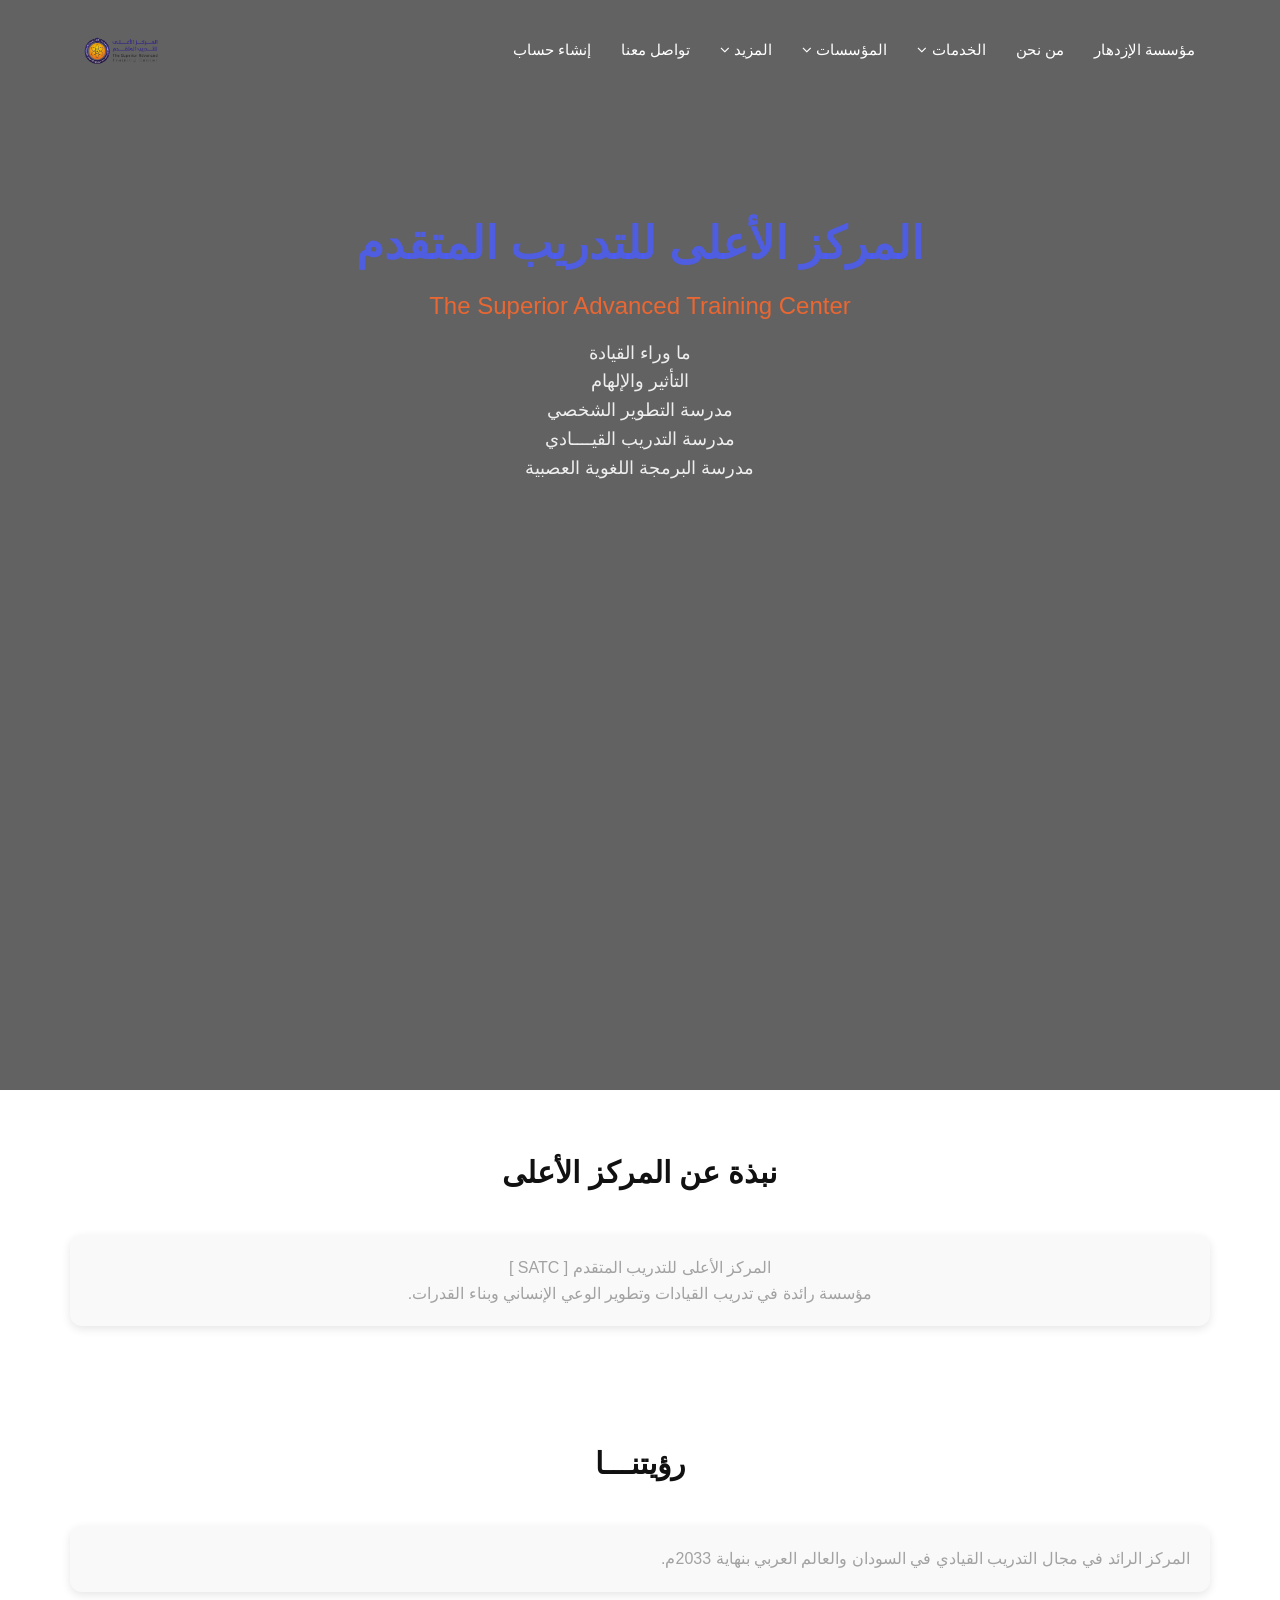
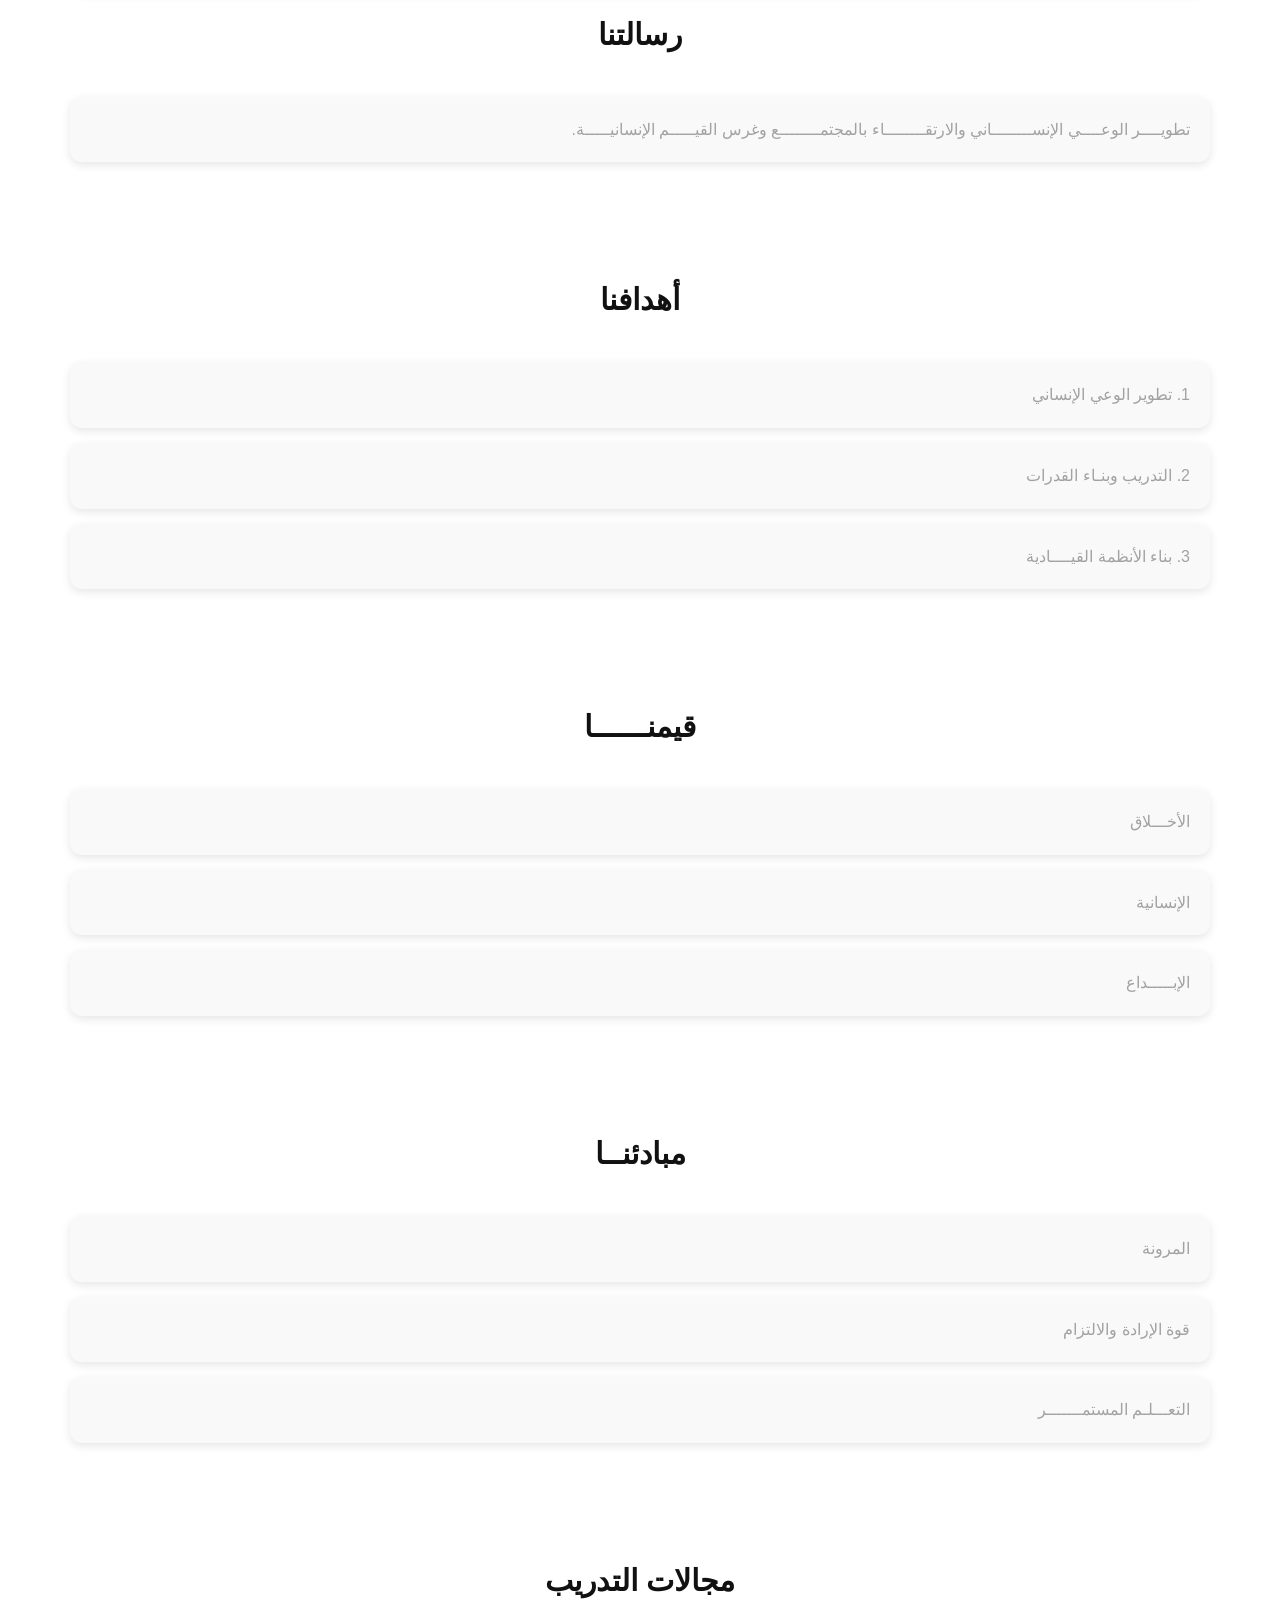
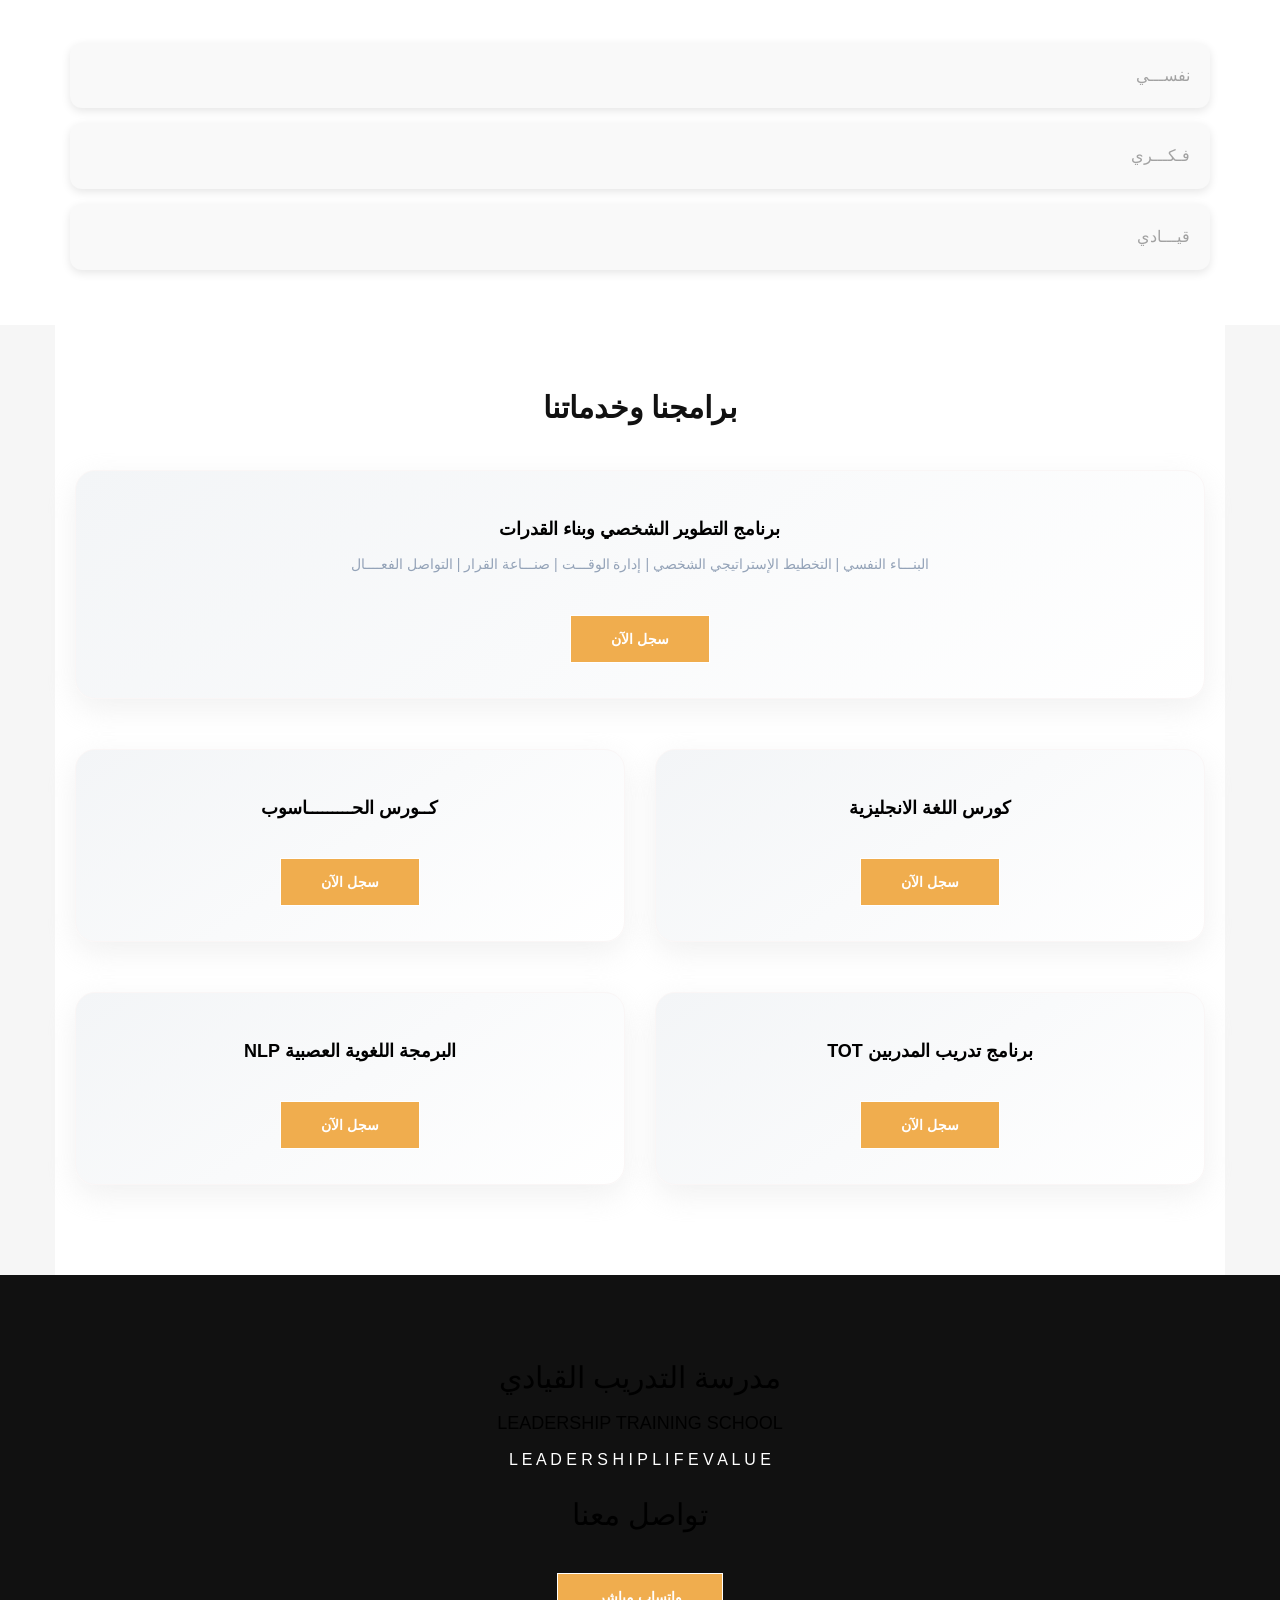
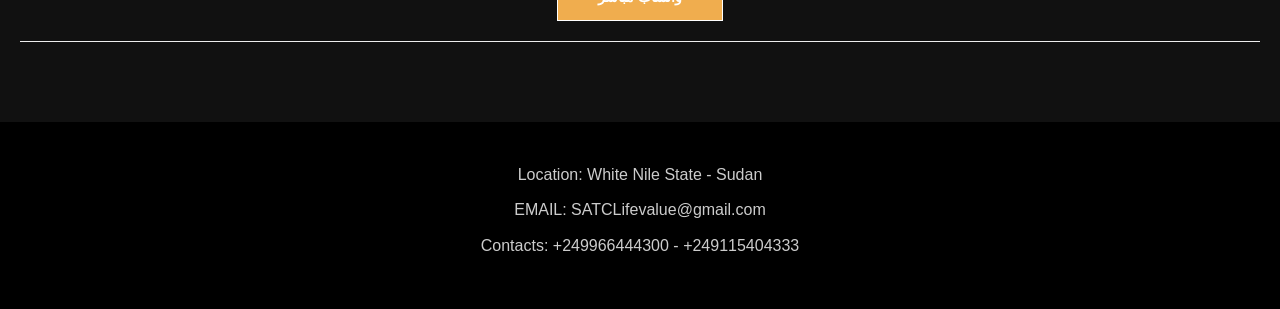
==== commit 2843c209: "Refactor HTML structure and styling" ====
--- a/AdvancedTrainingCenter.html
+++ b/AdvancedTrainingCenter.html
@@ -28,7 +28,6 @@
 }
 .navbar-brand img {
     width: 180px;
-    height: auto;
 }
 
 /* HERO */
@@ -451,4 +450,4 @@
     
 
 </body>
-</html>+</html>
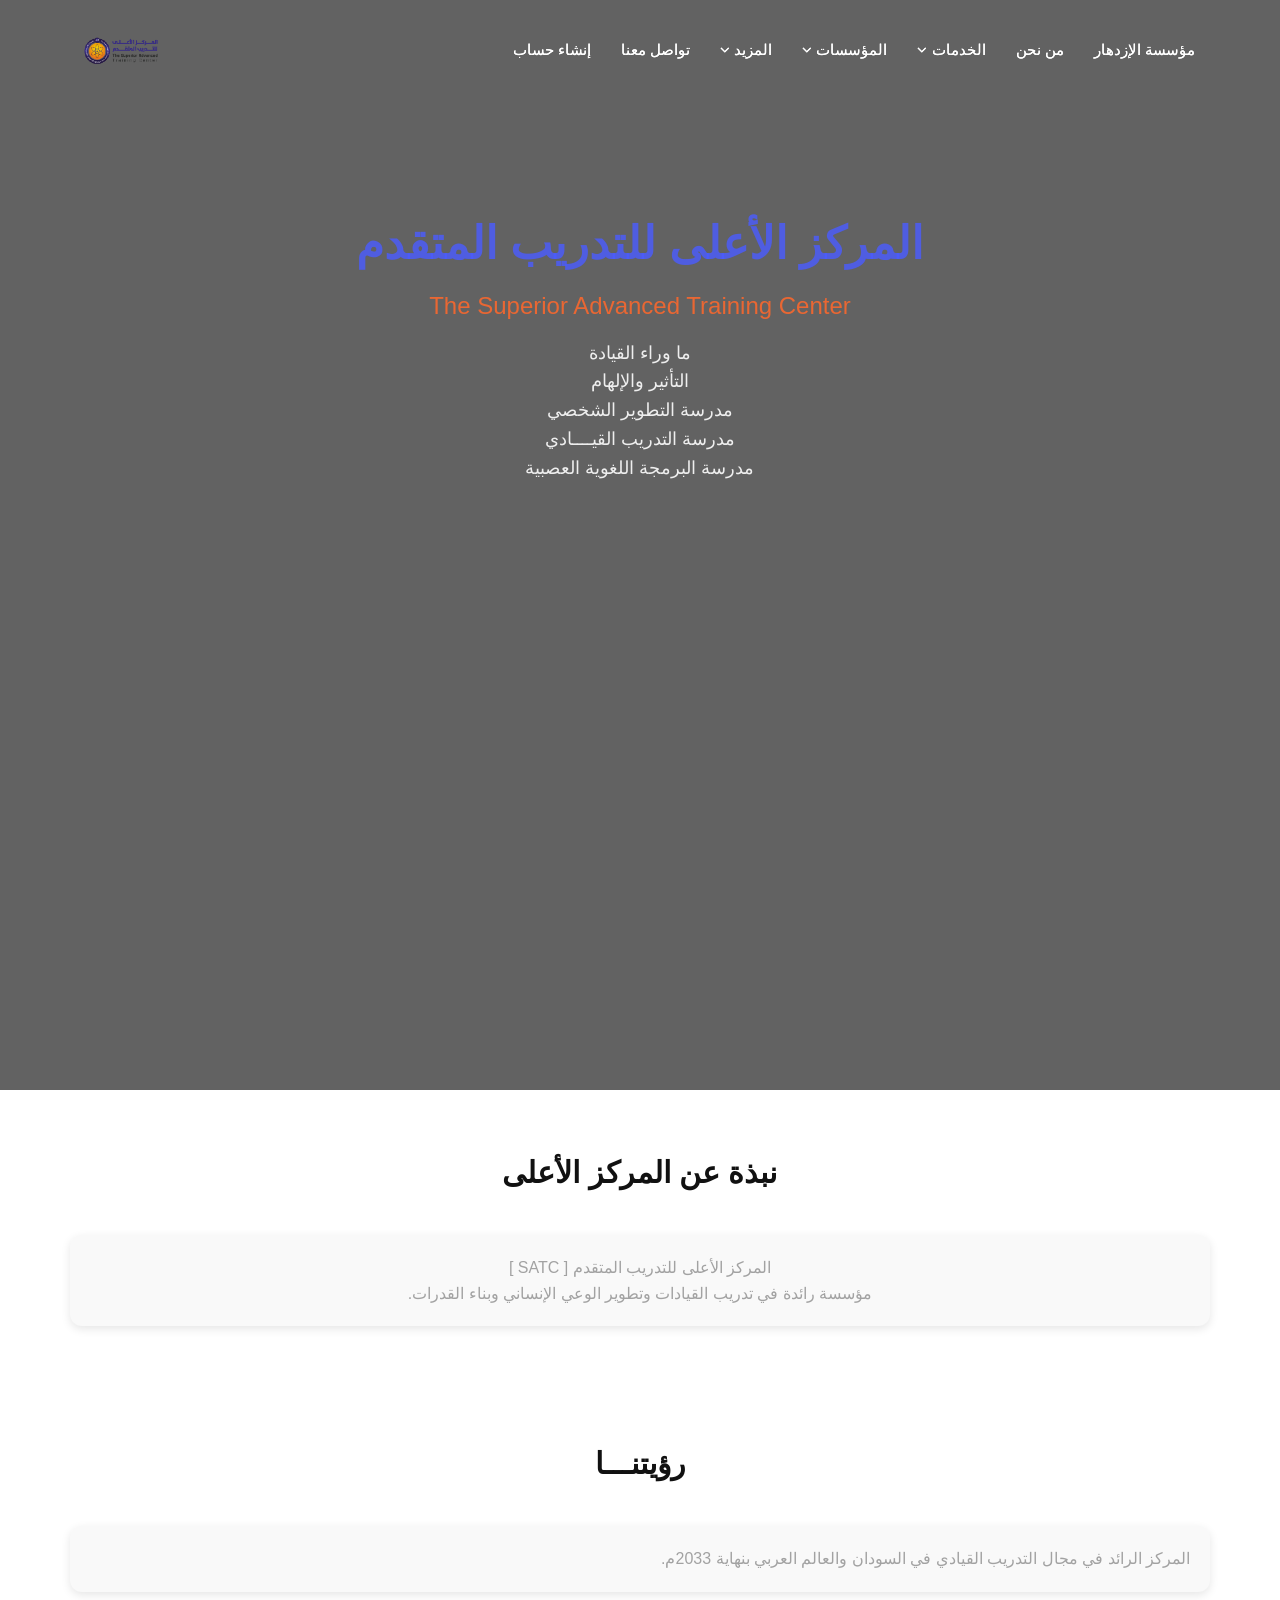
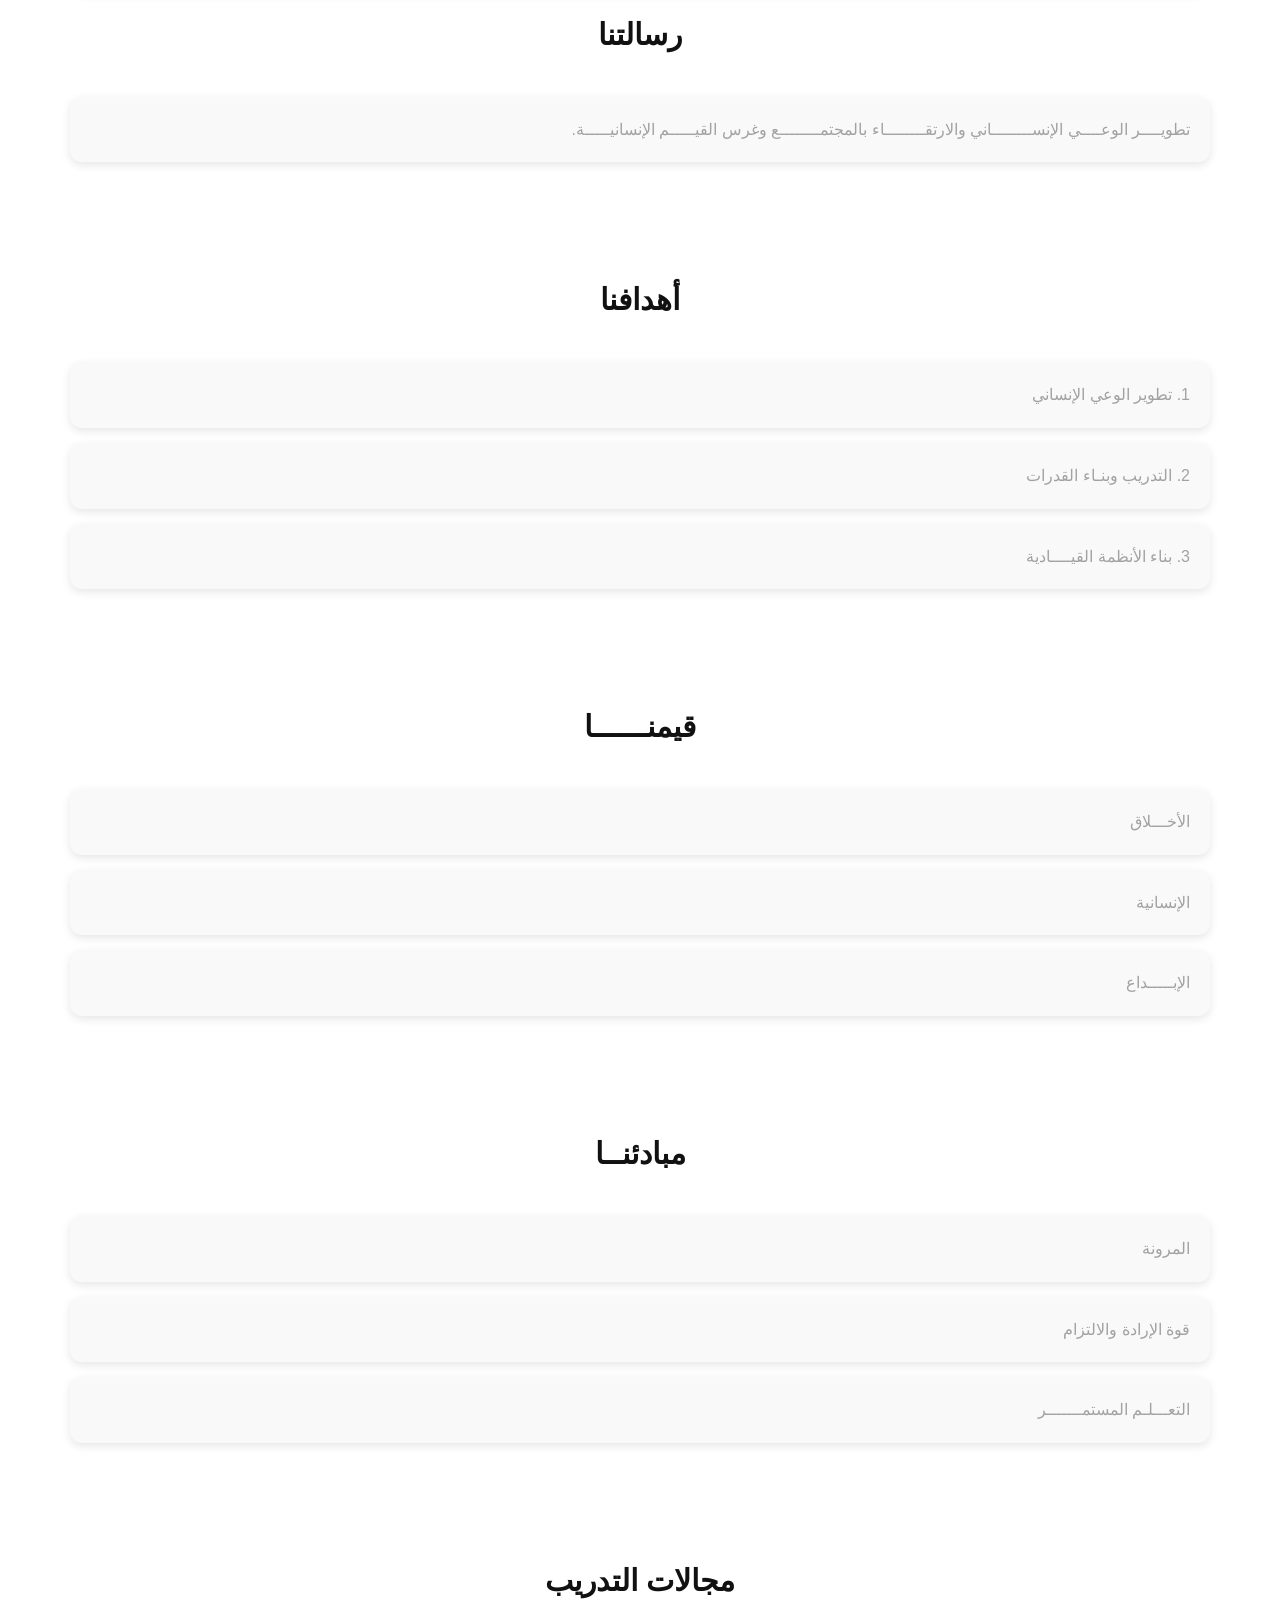
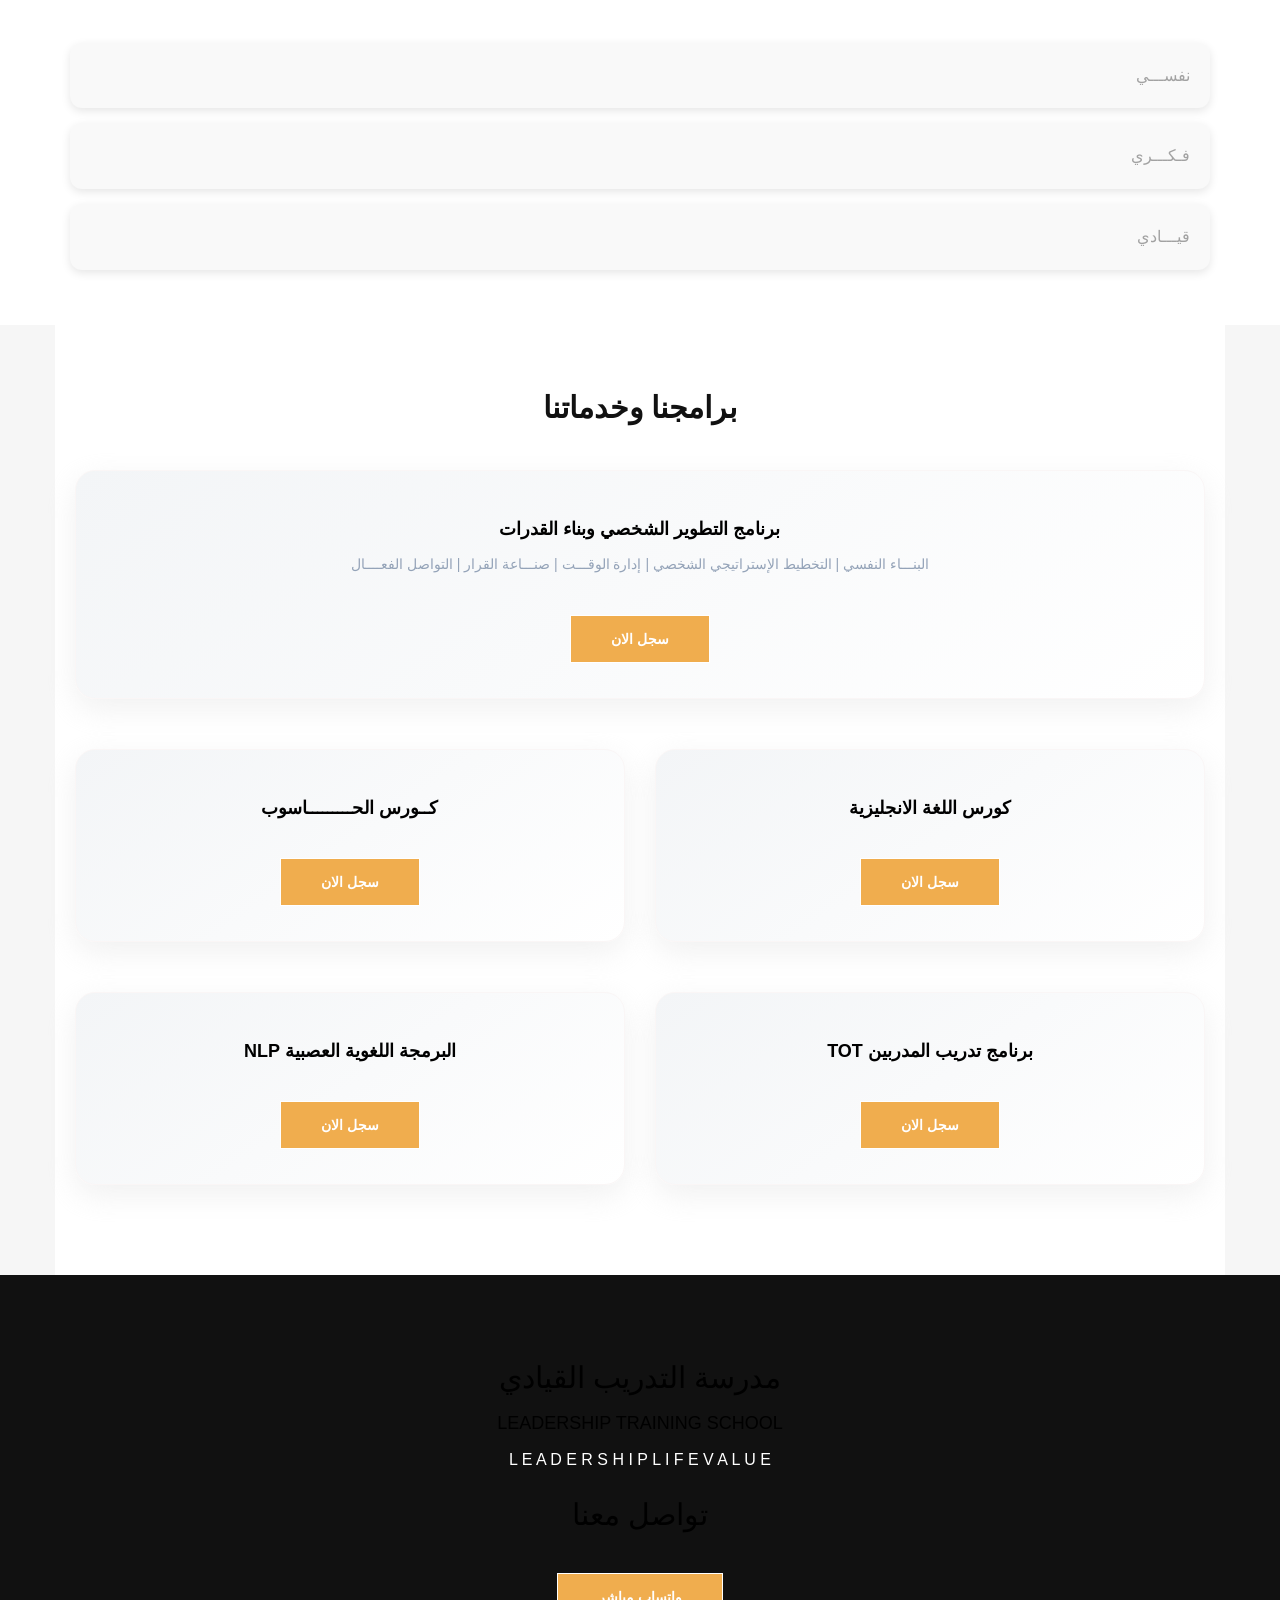
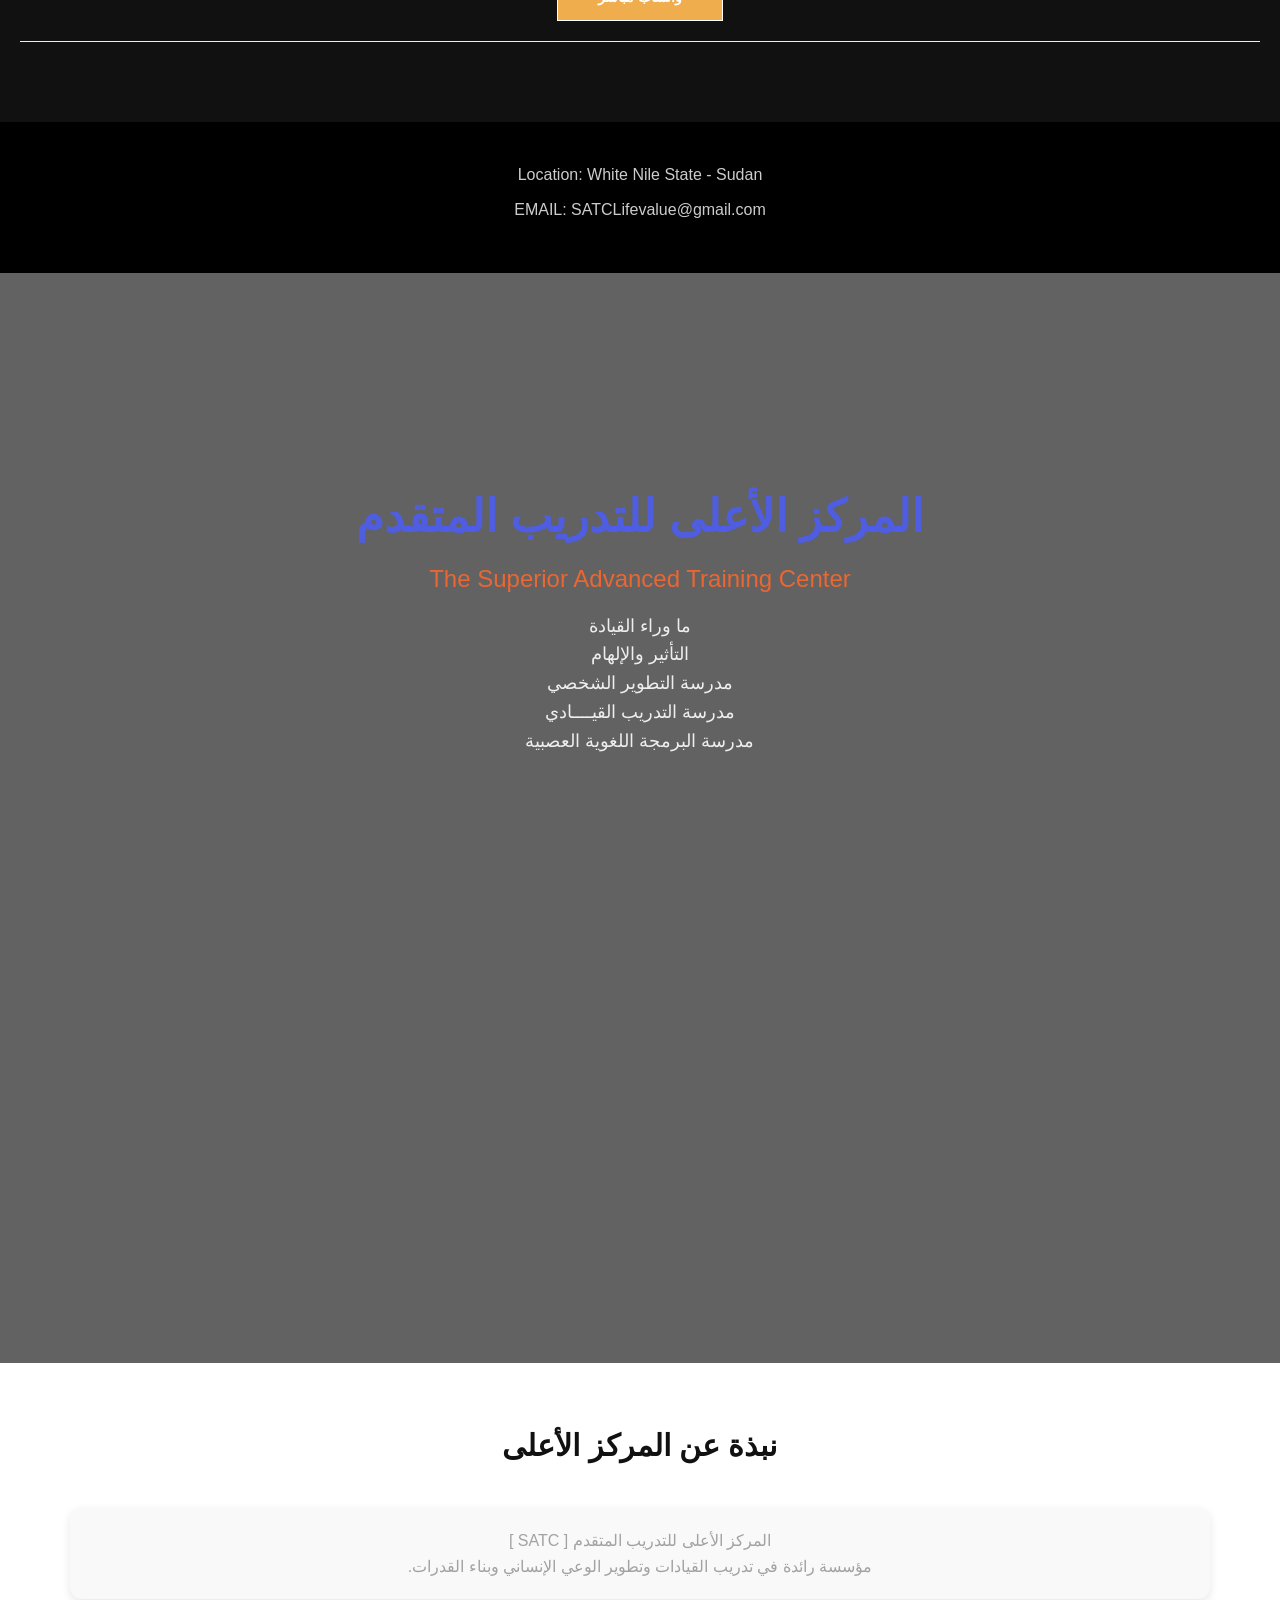
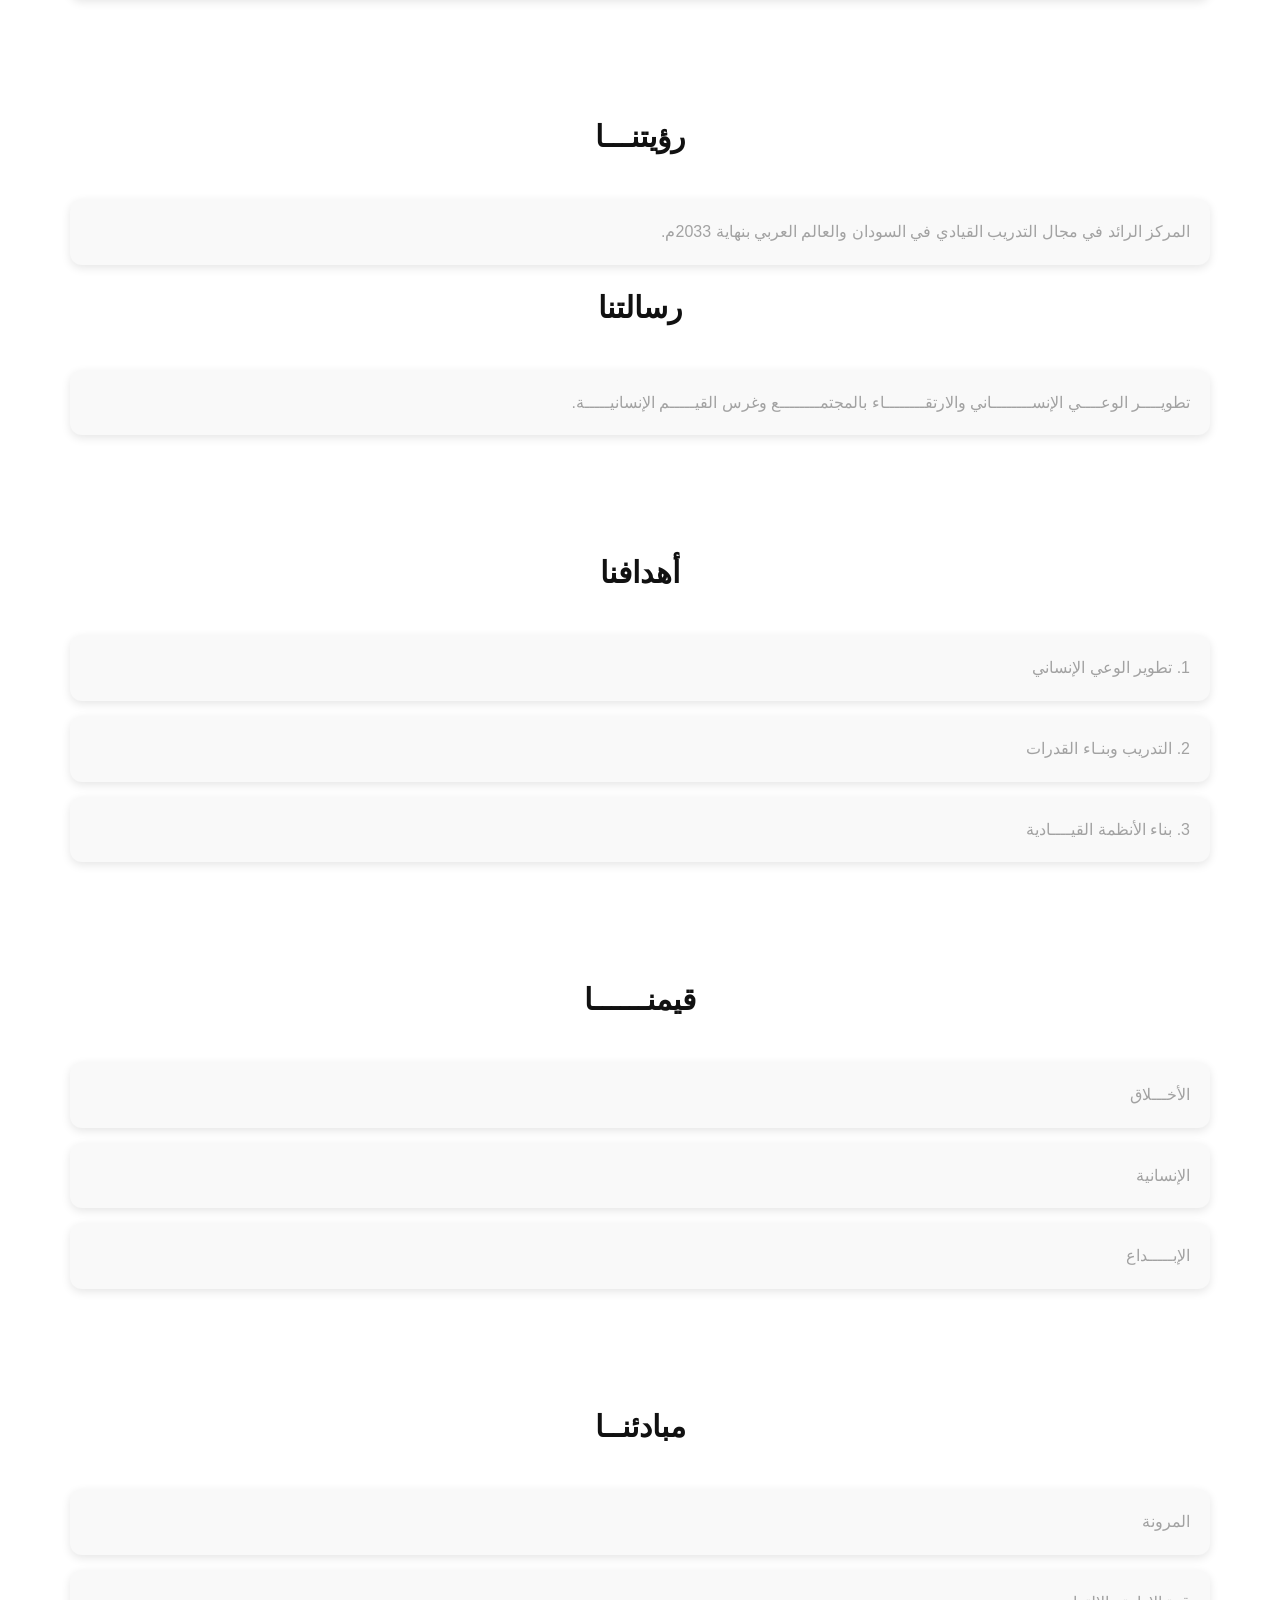
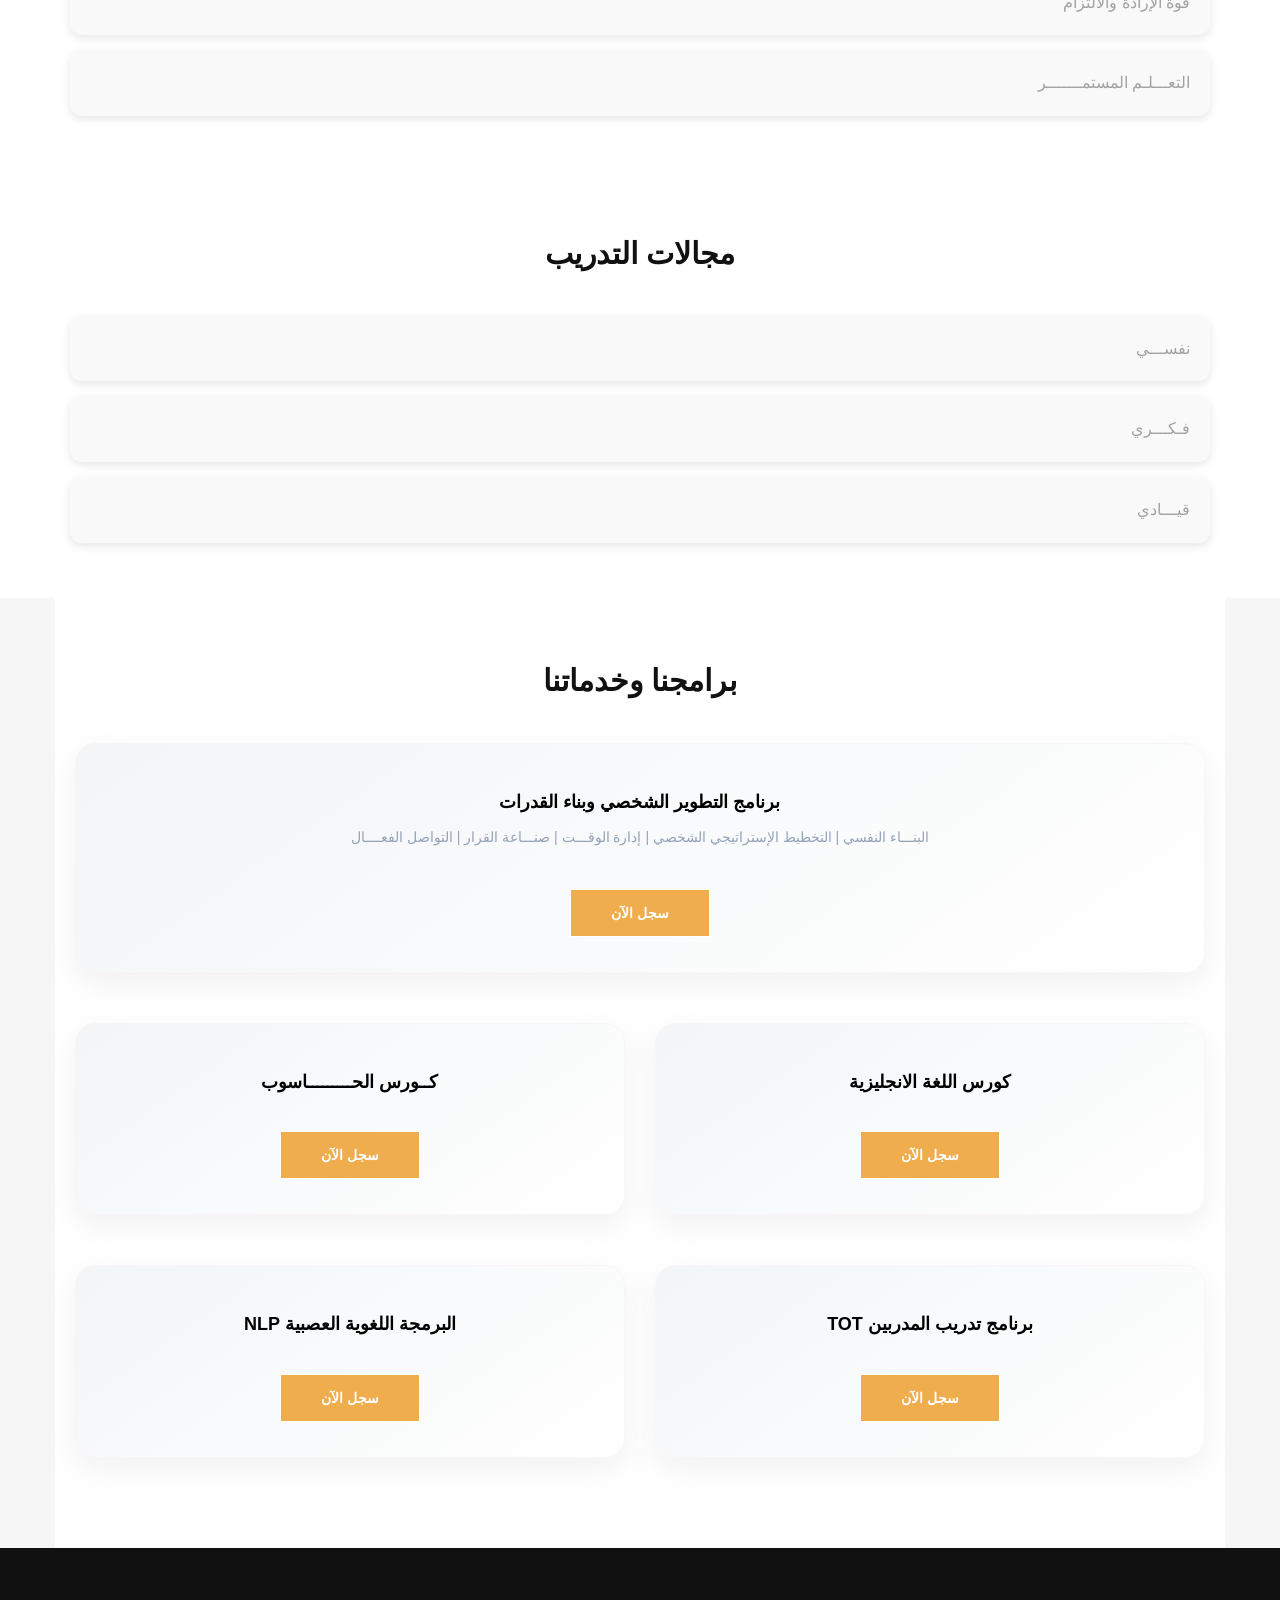
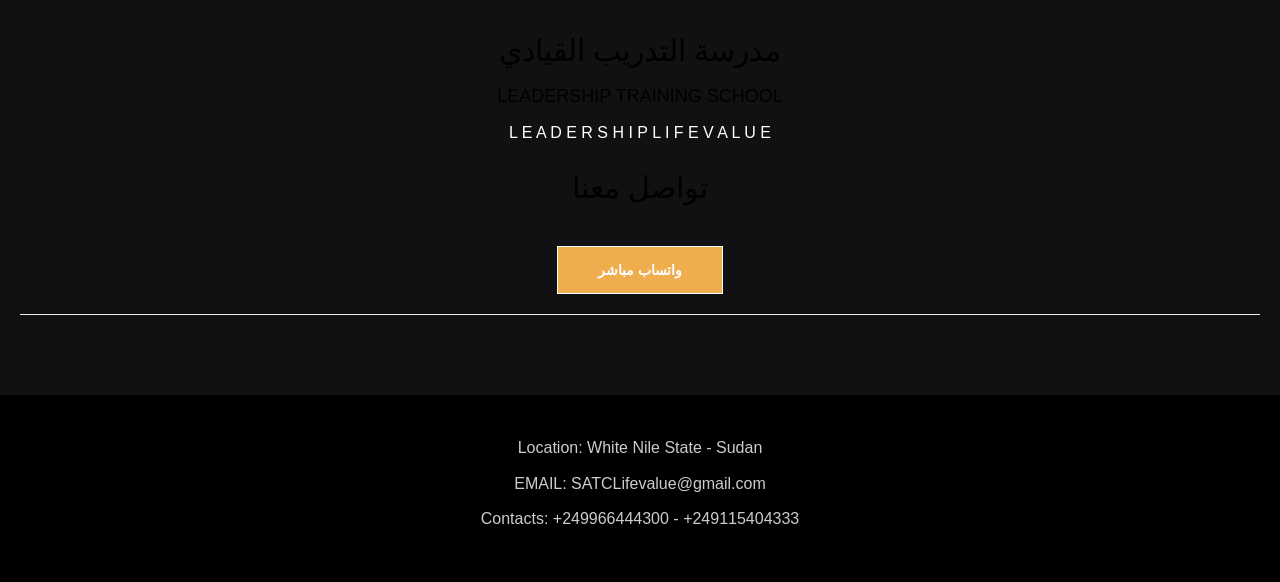
==== commit 04cf1d2d: "Update AdvancedTrainingCenter.html" ====
--- a/AdvancedTrainingCenter.html
+++ b/AdvancedTrainingCenter.html
@@ -1,4 +1,11 @@
 <!DOCTYPE html>
+<html lang="ar" dir="rtl">
+<head>
+
+  <meta charset="UTF-8">
+  <meta name="viewport" content="width=device-width, initial-scale=1.0">
+
+  <title>SATC | المركز الأعلى للتدريب المتقدم</title><!DOCTYPE html>
 <html lang="ar" dir="rtl">
 <head>
 
@@ -12,6 +19,9 @@
   <link rel="stylesheet" href="css/animate.css">
   <link rel="stylesheet" href="style.css">
 
+  <link rel="preconnect" href="https://fonts.googleapis.com">
+<link rel="preconnect" href="https://fonts.gstatic.com" crossorigin>
+<link href="https://fonts.googleapis.com/css2?family=Cairo:wght@200;300;400;500;600;700;800&display=swap" rel="stylesheet">
   <style>
 
 body {
@@ -69,11 +79,11 @@
 .hero h1{
     font-size:45px;
     font-weight:bold;
-    color: #4a5cffce;
+    color: #714affce;
 }
 
 .hero h3{
-    color:#e96733;
+    color:#b46d1c;
     margin-top:10px;
 }
 
@@ -367,7 +377,7 @@
         <h4> برنامج التطوير الشخصي وبناء القدرات   </h4>
         <p>   البنـــاء النفسي | التخطيط الإستراتيجي الشخصي | إدارة الوقـــت | صنـــاعة القرار | التواصل الفعــــال </p>
         <br>
-        <a class="btn btn-warning" href="https://wa.me/249115404333"> سجل الآن  </a>
+        <a class="btn btn-warning" href="https://wa.me/+249115404333"> سجل الان   </a>
       </div>
     </div>
   </div>
@@ -381,7 +391,7 @@
       <div class="service-card text-center">
         <h4>  كــورس الحـــــــــاسوب </h4>
        <br>
-        <a class="btn btn-warning" href="https://wa.me/249115404333"> سجل الآن  </a>
+        <a class="btn btn-warning" href="https://wa.me/+249115404333"> سجل الان  </a>
       </div>
     </div>
     
@@ -391,7 +401,7 @@
       <div class="service-card text-center">
         <h4>   كورس اللغة الانجليزية</h4>
         <br>
-        <a class="btn btn-warning" href="https://wa.me/249115404333"> سجل الآن  </a>
+        <a class="btn btn-warning" href="https://wa.me/+249115404333">  سجل الان   </a>
       </div>
     </div>
 
@@ -404,7 +414,7 @@
       <div class="service-card text-center">
         <h4>     البرمجة اللغوية العصبية NLP   </h4>
         <br>
-        <a class="btn btn-warning" href="https://wa.me/249115404333"> سجل الآن  </a>
+        <a class="btn btn-warning" href="https://wa.me/+249115404333"> سجل الان   </a>
       </div>
     </div>
 
@@ -413,7 +423,7 @@
       <div class="service-card text-center">
         <h4>   برنامج تدريب المدربين TOT </h4>
         <br>
-        <a class="btn btn-warning" href="https://wa.me/249115404333"> سجل الآن  </a>
+        <a class="btn btn-warning" href="https://wa.me/+249115404333"> سجل الان   </a>
       </div>
     </div>
 
@@ -437,7 +447,6 @@
 <footer>
   <p>Location: White Nile State - Sudan</p>
   <p>EMAIL: SATCLifevalue@gmail.com</p>
-  <p>Contacts: +249966444300 - +249115404333</p>
 </footer>
 
 <script src="js/jquery.min.js"></script>
@@ -451,3 +460,448 @@
 
 </body>
 </html>
+
+  <link rel="stylesheet" href="css/bootstrap.min.css">
+  <link rel="stylesheet" href="css/font-awesome.min.css">
+  <link rel="stylesheet" href="css/animate.css">
+  <link rel="stylesheet" href="style.css">
+
+  <style>
+
+body {
+    margin: 0;
+    padding: 0;
+}
+
+ .navbar-brand {
+    padding: 20px 0;
+    display: flex;
+    align-items: center;
+    width: 100px;
+
+}
+.navbar-brand img {
+    width: 180px;
+}
+
+/* HERO */
+.hero{
+    position: relative;
+    overflow: hidden;
+    color:#fff;
+    text-align:center;
+    padding:190px 20px;
+    padding-bottom: 0px;
+}
+
+/* الفيديو */
+.hero video{
+    position:absolute;
+    top:50%;
+    left:50%;
+    min-width:100%;
+    min-height:100%;
+    width:auto;
+    height:auto;
+    transform:translate(-50%,-50%);
+    z-index:-2;
+    object-fit:cover;
+}
+
+/* طبقة شفافة فوق الفيديو */
+.hero::before{
+    content:"";
+    position:absolute;
+    top:0;
+    left:0;
+    width:100%;
+    height:100%;
+    background:rgba(0,0,0,.6);
+    z-index:-1;
+}
+
+.hero h1{
+    font-size:45px;
+    font-weight:bold;
+    color: #4a5cffce;
+}
+
+.hero h3{
+    color:#e96733;
+    margin-top:10px;
+}
+
+.hero p{
+    color:#eee;
+    font-size:18px;
+    margin-top:15px;
+}
+
+/* SECTIONS */
+.section{
+    padding:70px 20px;
+}
+
+.title{
+    font-weight:bold;
+    margin-bottom:25px;
+    color:#111;
+}
+
+.card{
+    background:#f9f9f9;
+    padding:20px;
+    border-radius:12px;
+    box-shadow:0 3px 10px rgba(0,0,0,0.1);
+    margin-bottom:15px;
+}
+
+/* SECTION */
+.section{padding:40px 20px;}
+.title{font-weight:800;margin-bottom:40px;text-align:center;}
+
+.service-card{
+    background:linear-gradient(145deg,#f3f5f7,#ffffff);
+    padding:35px 25px;
+    border-radius:20px;
+    text-align:center;
+    transition:0.4s;
+    box-shadow:0 10px 30px rgba(219, 219, 219, 0.4);
+    border:1px solid rgb(250, 246, 246);
+    position:relative;
+    overflow:hidden;
+}
+
+/* أيقونة */
+.service-card i{
+    font-size:35px;
+    color:#38bdf8;
+    margin-bottom:15px;
+}
+
+/* عنوان */
+.service-card h4{
+    font-weight:700;
+    margin-bottom:10px;
+}
+
+/* وصف */
+.service-card p{
+    color:hsl(215, 20%, 65%);
+    font-size:14px;
+    margin-bottom:15px;
+}
+
+/* Hover Effect */
+.service-card:hover{
+    transform:translateY(-12px) scale(1.03);
+    background:linear-gradient(145deg,#f8f8f8,#e8e8e9);
+}
+.row{
+  margin-bottom: 50px;
+}
+
+/* SCHOOL */
+.school{
+    background:#111;
+    color:#fff;
+    text-align:center;
+    padding:60px 20px;
+}
+
+/* FOOTER */
+footer{
+    background:#000;
+    color:#ccc;
+    padding:40px 20px;
+    text-align:center;
+}
+
+  </style>
+
+</head>
+
+<body>
+
+<!-- NAVBAR -->
+<header class="header">
+
+  <div class="container">
+    <nav class="navbar navbar-default yamm">
+
+      <!-- LOGO + MOBILE -->
+      <div class="navbar-header">
+
+        <button type="button" class="navbar-toggle collapsed"
+                data-toggle="collapse" data-target="#navbar"
+                aria-expanded="false">
+
+          <span class="icon-bar"></span>
+          <span class="icon-bar"></span>
+          <span class="icon-bar"></span>
+
+        </button>
+
+        <a class="navbar-brand" href="index.html">
+          <img src="./images/Superior Center المركز الأعلى.png" alt="logo">
+        </a>
+
+      </div>
+
+      <!-- MENU -->
+      <div id="navbar" class="navbar-collapse collapse">
+
+        <ul class="nav navbar-nav navbar-right">
+
+          <li><a href="index.html">مؤسسة الإزدهار</a></li>
+          <li><a href="#about">من نحن</a></li>
+
+          <!-- الخدمات -->
+          <li class="dropdown hassubmenu">
+            <a href="#" class="dropdown-toggle" data-toggle="dropdown">
+              الخدمات <span class="fa fa-angle-down"></span>
+            </a>
+
+            <ul class="dropdown-menu">
+              <li><a href="Training.html">التدريب</a></li>
+              <li><a href="consulting.html">الإستشارات</a></li>
+              <li><a href="LeadershipCoaching.html">التوجيه القيادي</a></li>
+              <li><a href="BooksLibraries.html">الكتب والمكتبات</a></li>
+              <li><a href="SmartDevicesTools.html">الأجهزة والادوات الذكية</a></li>
+            </ul>
+          </li>
+
+          <!-- المؤسسات -->
+          <li class="dropdown hassubmenu">
+            <a href="#" class="dropdown-toggle" data-toggle="dropdown">
+              المؤسسات <span class="fa fa-angle-down"></span>
+            </a>
+
+            <ul class="dropdown-menu">
+              <li><a href="LifeTeam.html">فريق الحياة</a></li>
+              <li><a href="./Intellect_Library.html">مكتبة الفكر</a></li>
+              <li><a href="AdvancedTrainingCenter.html">المركز الأعلى</a></li>
+              <li><a href="./electric_trust.html">إلكترك ترست</a></li>
+            </ul>
+          </li>
+
+          <!-- المزيد -->
+          <li class="dropdown hassubmenu">
+            <a href="#" class="dropdown-toggle" data-toggle="dropdown">
+              المزيد <span class="fa fa-angle-down"></span>
+            </a>
+
+            <ul class="dropdown-menu">
+              <li><a href="EmadAldeen.html">المؤسس</a></li>
+              <li><a href="./Client_Feedback.html">آراء العملاء</a></li>
+              <li><a href="./Your_Recommendation.html">اقتراحاتك</a></li>
+            </ul>
+          </li>
+
+          <li><a href="index.html#contact">تواصل معنا</a></li>
+          <li><a href="CreatAcount.html">إنشاء حساب</a></li>
+
+        </ul>
+
+      </div>
+
+    </nav>
+  </div>
+
+</header>
+
+<!-- HERO -->
+<section id="home" class="hero video-section js-height-full">
+  <video autoplay muted loop playsinline>
+        <source src="upload/AdvancedTrainingCenter.mp4" type="video/mp4">
+    </video>  
+  <h1>المركز الأعلى للتدريب المتقدم</h1>
+    <h3>The Superior Advanced Training Center</h3>
+    <p>
+        ما وراء القيادة  <br>
+        التأثير والإلهام <br>
+        مدرسة التطوير الشخصي<br>
+        مدرسة التدريب القيــــادي<br>
+        مدرسة البرمجة اللغوية العصبية
+
+    </p>
+</section>
+
+<!-- ABOUT -->
+<section class="section" id="about">
+  <div class="container text-center">
+
+    <h2 class="title">نبذة عن المركز الأعلى </h2>
+
+    <div class="card">
+      المركز الأعلى للتدريب المتقدم  [ SATC ] <br>
+      مؤسسة رائدة في تدريب القيادات
+      وتطوير الوعي الإنساني وبناء القدرات.
+    </div>
+
+  </div>
+</section>
+
+<!-- VISION -->
+<section class="section" id="vision">
+  <div class="container">
+
+    <h2 class="title"> رؤيتنـــا</h2>
+    <div class="card">
+      المركز الرائد في مجال التدريب القيادي في السودان والعالم العربي بنهاية 2033م.
+    </div>
+
+    <h2 class="title"> رسالتنا</h2>
+    <div class="card">
+      تطويــــر الوعــــي الإنســــــــاني والارتقــــــــاء بالمجتمــــــــع وغرس القيـــــم الإنسانيـــــة.
+    </div>
+
+  </div>
+</section>
+
+<!-- GOALS -->
+<section class="section">
+  <div class="container">
+
+    <h2 class="title"> أهدافنا</h2>
+
+    <div class="card">1. تطوير الوعي الإنساني</div>
+    <div class="card">2. التدريب وبنـاء القدرات</div>
+    <div class="card">3. بناء الأنظمة القيــــادية</div>
+
+  </div>
+</section>
+
+<!-- VALUES -->
+<section class="section">
+  <div class="container">
+
+    <h2 class="title">قيمنــــــا</h2>
+
+    <div class="card">الأخـــلاق</div>
+    <div class="card">الإنسانية</div>
+    <div class="card">الإبـــــداع</div>
+
+  </div>
+</section>
+
+<!-- PRINCIPLES -->
+<section class="section">
+  <div class="container">
+
+    <h2 class="title"> مبادئنــا</h2>
+
+    <div class="card">المرونة</div>
+    <div class="card">قوة الإرادة والالتزام</div>
+    <div class="card">التعـــلـم المستمـــــــر</div>
+
+  </div>
+</section>
+
+<!-- TRAINING -->
+<section class="section">
+  <div class="container">
+
+    <h2 class="title"> مجالات التدريب</h2>
+
+    <div class="card">نفســـي</div>
+    <div class="card">فـكـــري</div>
+    <div class="card">قيـــادي</div>
+
+  </div>
+</section>
+
+<!-- SERVICES -->
+<section class="section container" id="Service">
+  <h2 class="title"> برامجنا وخدماتنا</h2>
+  <div class="row g-4">
+    <!-- Service 1 -->
+    <div class="col-md-12">
+      <div class="service-card text-center">
+        <h4> برنامج التطوير الشخصي وبناء القدرات   </h4>
+        <p>   البنـــاء النفسي | التخطيط الإستراتيجي الشخصي | إدارة الوقـــت | صنـــاعة القرار | التواصل الفعــــال </p>
+        <br>
+        <a class="btn btn-warning" href="https://wa.me/249115404333"> سجل الآن  </a>
+      </div>
+    </div>
+  </div>
+
+  <div class="row g-4">
+
+    
+
+    <!-- Service 2 -->
+    <div class="col-md-6">
+      <div class="service-card text-center">
+        <h4>  كــورس الحـــــــــاسوب </h4>
+       <br>
+        <a class="btn btn-warning" href="https://wa.me/249115404333"> سجل الآن  </a>
+      </div>
+    </div>
+    
+
+    <!-- Service 3 -->
+    <div class="col-md-6">
+      <div class="service-card text-center">
+        <h4>   كورس اللغة الانجليزية</h4>
+        <br>
+        <a class="btn btn-warning" href="https://wa.me/249115404333"> سجل الآن  </a>
+      </div>
+    </div>
+
+  </div>
+
+  <div class="row g-4">
+
+    <!-- Service 1 -->
+    <div class="col-md-6">
+      <div class="service-card text-center">
+        <h4>     البرمجة اللغوية العصبية NLP   </h4>
+        <br>
+        <a class="btn btn-warning" href="https://wa.me/249115404333"> سجل الآن  </a>
+      </div>
+    </div>
+
+    <!-- Service 3 -->
+    <div class="col-md-6">
+      <div class="service-card text-center">
+        <h4>   برنامج تدريب المدربين TOT </h4>
+        <br>
+        <a class="btn btn-warning" href="https://wa.me/249115404333"> سجل الآن  </a>
+      </div>
+    </div>
+
+  </div>
+</section>
+
+<!-- SCHOOL -->
+<section class="school">
+  <h2>مدرسة التدريب القيادي</h2>
+  <h4>LEADERSHIP TRAINING SCHOOL</h4>
+  <p>L E A D E R S H I P    L I F E    V A L U E</p>
+  <h2> تواصل معنا</h2>
+      <br>
+
+      <a href="https://wa.me/+249115404333" class="btn btn-warning">واتساب مباشر</a>
+
+      <hr>
+</section>
+
+<!-- CONTACT -->
+<footer>
+  <p>Location: White Nile State - Sudan</p>
+  <p>EMAIL: SATCLifevalue@gmail.com</p>
+  <p>Contacts: +249966444300 - +249115404333</p>
+</footer>
+
+<script src="js/jquery.min.js"></script>
+<script src="js/bootstrap.min.js"></script>
+<script src="js/parallax.js"></script>
+<script src="js/animate.js"></script>
+<script src="js/custom.js"></script>
+
+
+    
+
+</body>
+</html>
--- a/style.css
+++ b/style.css
@@ -1094,8 +1094,35 @@
     background: url(images/.png) repeat center center rgba(0, 0, 0, 0.7);
 }
 
-.video-section {
-    position: relative;
+.video-section{
+    position: relative;
+    overflow: hidden;
+    height: 100vh;
+}
+
+.bg-video{
+    position: absolute;
+    top: 0;
+    left: 0;
+    width: 100%;
+    height: 100%;
+    object-fit: cover;
+    z-index: 0;
+}
+
+.overlay{
+    position: absolute;
+    top: 0;
+    left: 0;
+    width: 100%;
+    height: 100%;
+    background: rgba(0,0,0,0.5);
+    z-index: 1;
+}
+
+.home-text-wrapper{
+    position: relative;
+    z-index: 2;
 }
 
 .slider-bottom {
@@ -2511,4 +2538,4 @@
 .footer-widget a:hover {
     color: #0d6efd;
     text-decoration: underline;
-}+}
--- a/style.css
+++ b/style.css
@@ -1094,8 +1094,35 @@
     background: url(images/.png) repeat center center rgba(0, 0, 0, 0.7);
 }
 
-.video-section {
-    position: relative;
+.video-section{
+    position: relative;
+    overflow: hidden;
+    height: 100vh;
+}
+
+.bg-video{
+    position: absolute;
+    top: 0;
+    left: 0;
+    width: 100%;
+    height: 100%;
+    object-fit: cover;
+    z-index: 0;
+}
+
+.overlay{
+    position: absolute;
+    top: 0;
+    left: 0;
+    width: 100%;
+    height: 100%;
+    background: rgba(0,0,0,0.5);
+    z-index: 1;
+}
+
+.home-text-wrapper{
+    position: relative;
+    z-index: 2;
 }
 
 .slider-bottom {
@@ -2511,4 +2538,4 @@
 .footer-widget a:hover {
     color: #0d6efd;
     text-decoration: underline;
-}+}
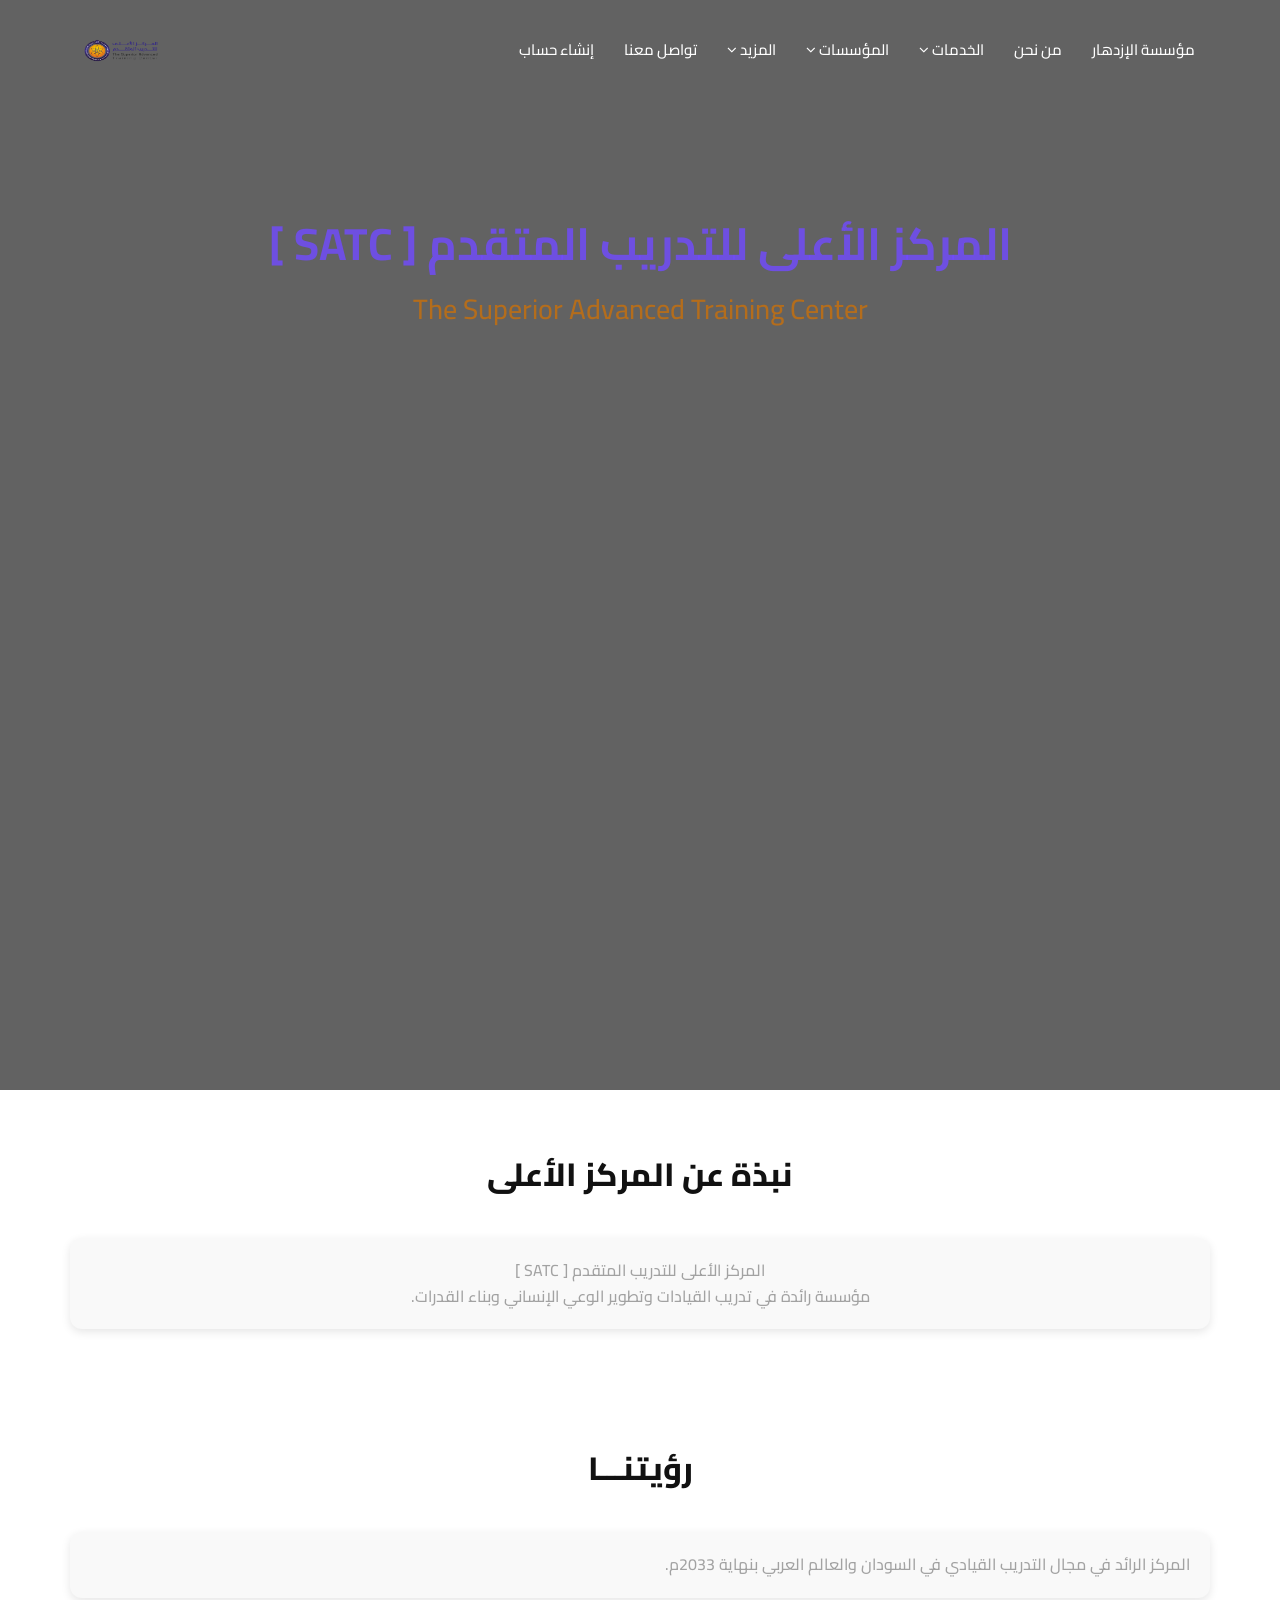
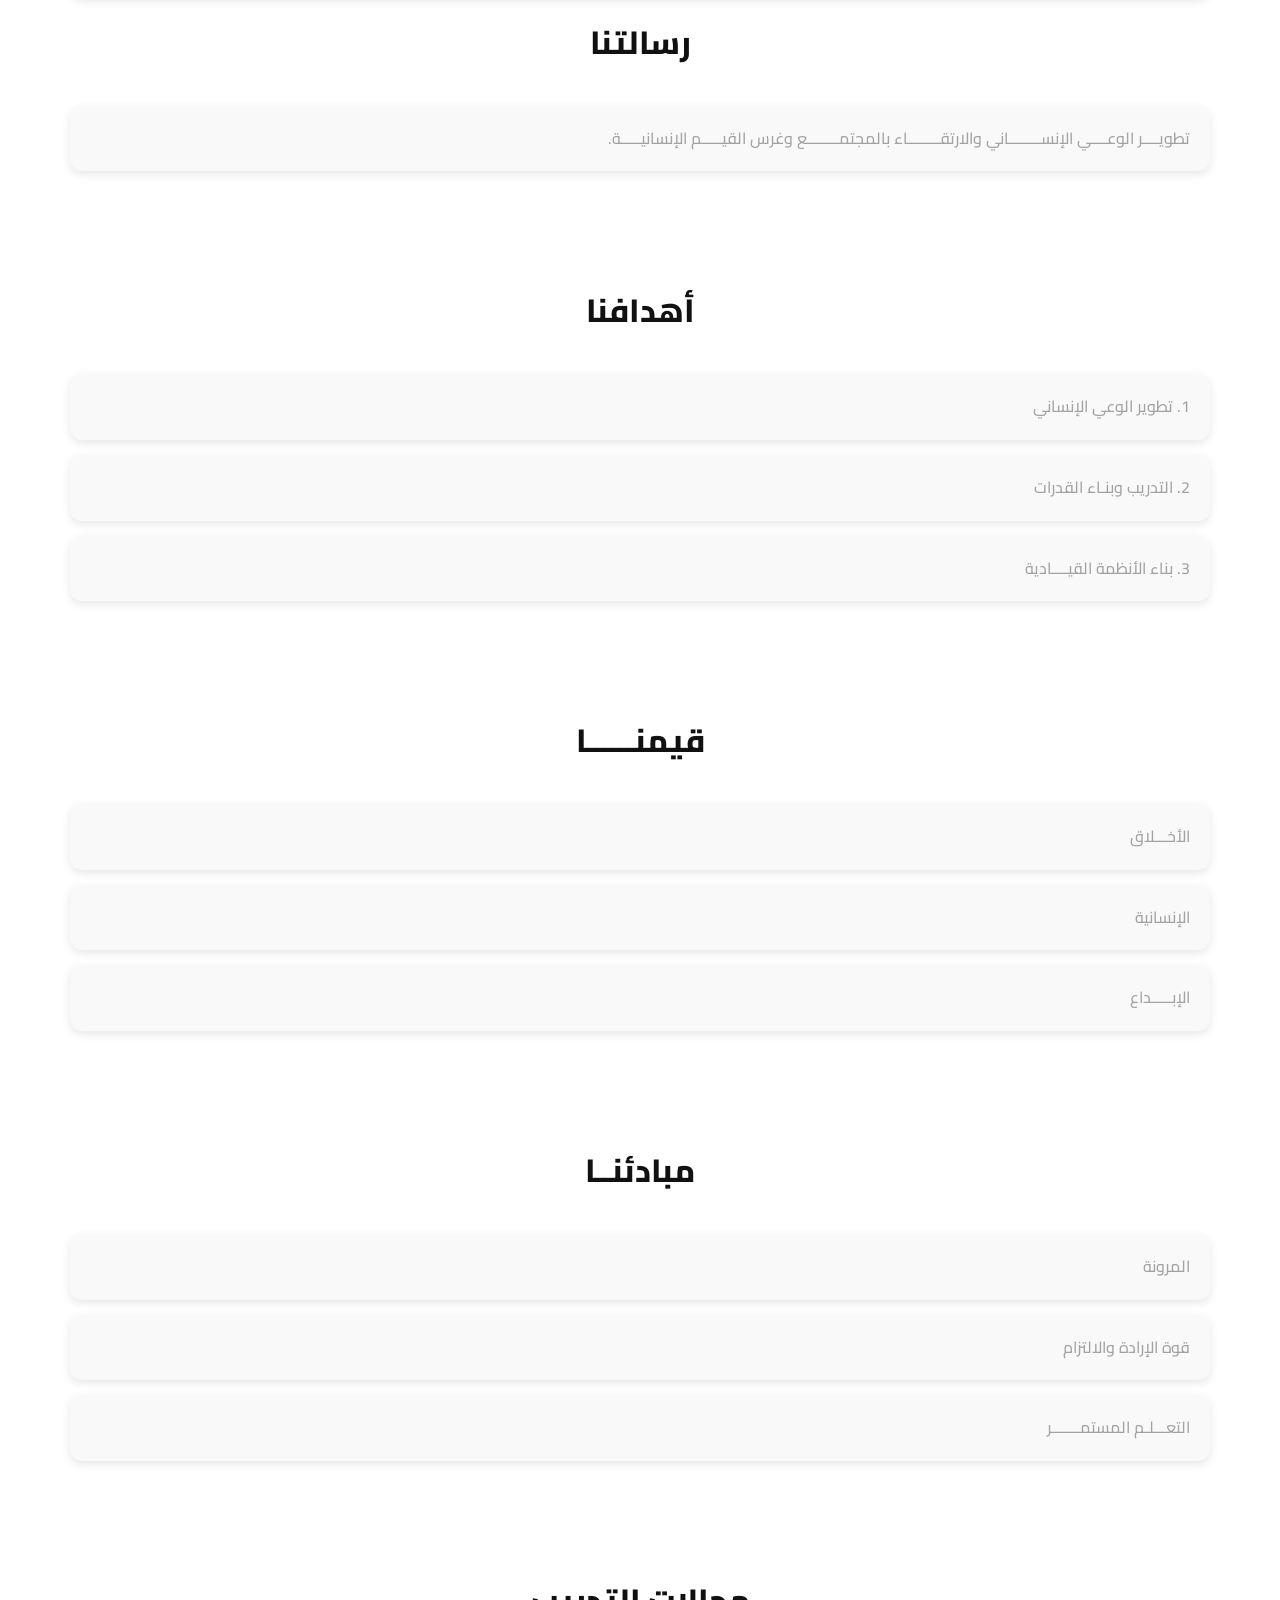
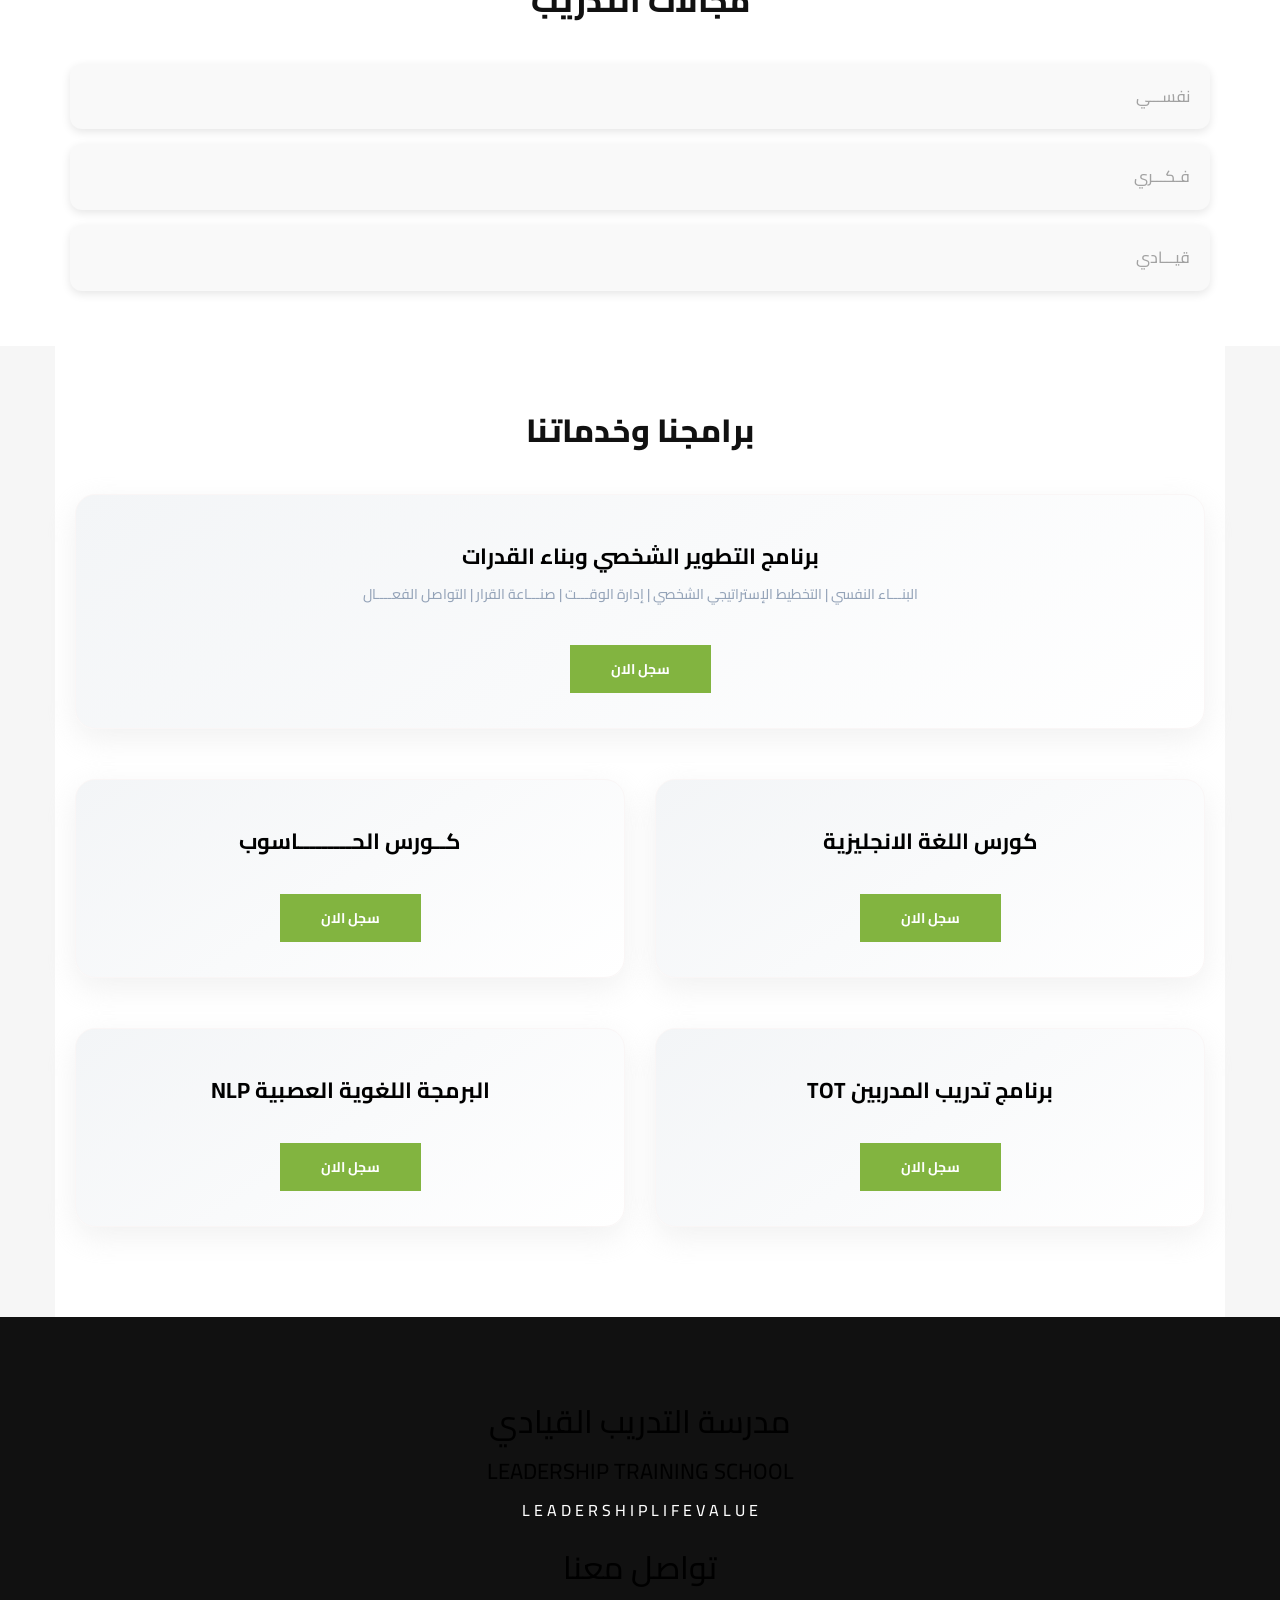
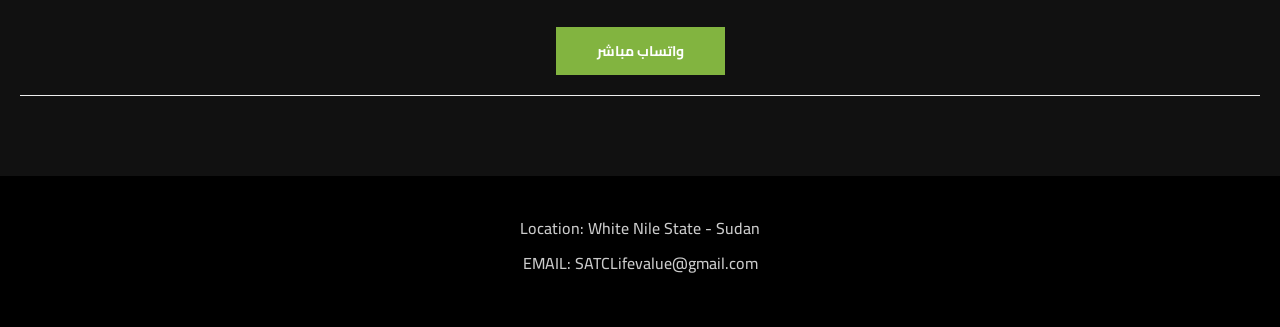
==== commit 27fdd388: "Update AdvancedTrainingCenter.html" ====
--- a/AdvancedTrainingCenter.html
+++ b/AdvancedTrainingCenter.html
@@ -1,11 +1,4 @@
 <!DOCTYPE html>
-<html lang="ar" dir="rtl">
-<head>
-
-  <meta charset="UTF-8">
-  <meta name="viewport" content="width=device-width, initial-scale=1.0">
-
-  <title>SATC | المركز الأعلى للتدريب المتقدم</title><!DOCTYPE html>
 <html lang="ar" dir="rtl">
 <head>
 
@@ -271,16 +264,16 @@
   <video autoplay muted loop playsinline>
         <source src="upload/AdvancedTrainingCenter.mp4" type="video/mp4">
     </video>  
-  <h1>المركز الأعلى للتدريب المتقدم</h1>
+  <h1>المركز الأعلى للتدريب المتقدم [ SATC ]</h1>
     <h3>The Superior Advanced Training Center</h3>
-    <p>
+    <!-- <p>
         ما وراء القيادة  <br>
         التأثير والإلهام <br>
         مدرسة التطوير الشخصي<br>
         مدرسة التدريب القيــــادي<br>
         مدرسة البرمجة اللغوية العصبية
 
-    </p>
+    </p> -->
 </section>
 
 <!-- ABOUT -->
@@ -460,448 +453,3 @@
 
 </body>
 </html>
-
-  <link rel="stylesheet" href="css/bootstrap.min.css">
-  <link rel="stylesheet" href="css/font-awesome.min.css">
-  <link rel="stylesheet" href="css/animate.css">
-  <link rel="stylesheet" href="style.css">
-
-  <style>
-
-body {
-    margin: 0;
-    padding: 0;
-}
-
- .navbar-brand {
-    padding: 20px 0;
-    display: flex;
-    align-items: center;
-    width: 100px;
-
-}
-.navbar-brand img {
-    width: 180px;
-}
-
-/* HERO */
-.hero{
-    position: relative;
-    overflow: hidden;
-    color:#fff;
-    text-align:center;
-    padding:190px 20px;
-    padding-bottom: 0px;
-}
-
-/* الفيديو */
-.hero video{
-    position:absolute;
-    top:50%;
-    left:50%;
-    min-width:100%;
-    min-height:100%;
-    width:auto;
-    height:auto;
-    transform:translate(-50%,-50%);
-    z-index:-2;
-    object-fit:cover;
-}
-
-/* طبقة شفافة فوق الفيديو */
-.hero::before{
-    content:"";
-    position:absolute;
-    top:0;
-    left:0;
-    width:100%;
-    height:100%;
-    background:rgba(0,0,0,.6);
-    z-index:-1;
-}
-
-.hero h1{
-    font-size:45px;
-    font-weight:bold;
-    color: #4a5cffce;
-}
-
-.hero h3{
-    color:#e96733;
-    margin-top:10px;
-}
-
-.hero p{
-    color:#eee;
-    font-size:18px;
-    margin-top:15px;
-}
-
-/* SECTIONS */
-.section{
-    padding:70px 20px;
-}
-
-.title{
-    font-weight:bold;
-    margin-bottom:25px;
-    color:#111;
-}
-
-.card{
-    background:#f9f9f9;
-    padding:20px;
-    border-radius:12px;
-    box-shadow:0 3px 10px rgba(0,0,0,0.1);
-    margin-bottom:15px;
-}
-
-/* SECTION */
-.section{padding:40px 20px;}
-.title{font-weight:800;margin-bottom:40px;text-align:center;}
-
-.service-card{
-    background:linear-gradient(145deg,#f3f5f7,#ffffff);
-    padding:35px 25px;
-    border-radius:20px;
-    text-align:center;
-    transition:0.4s;
-    box-shadow:0 10px 30px rgba(219, 219, 219, 0.4);
-    border:1px solid rgb(250, 246, 246);
-    position:relative;
-    overflow:hidden;
-}
-
-/* أيقونة */
-.service-card i{
-    font-size:35px;
-    color:#38bdf8;
-    margin-bottom:15px;
-}
-
-/* عنوان */
-.service-card h4{
-    font-weight:700;
-    margin-bottom:10px;
-}
-
-/* وصف */
-.service-card p{
-    color:hsl(215, 20%, 65%);
-    font-size:14px;
-    margin-bottom:15px;
-}
-
-/* Hover Effect */
-.service-card:hover{
-    transform:translateY(-12px) scale(1.03);
-    background:linear-gradient(145deg,#f8f8f8,#e8e8e9);
-}
-.row{
-  margin-bottom: 50px;
-}
-
-/* SCHOOL */
-.school{
-    background:#111;
-    color:#fff;
-    text-align:center;
-    padding:60px 20px;
-}
-
-/* FOOTER */
-footer{
-    background:#000;
-    color:#ccc;
-    padding:40px 20px;
-    text-align:center;
-}
-
-  </style>
-
-</head>
-
-<body>
-
-<!-- NAVBAR -->
-<header class="header">
-
-  <div class="container">
-    <nav class="navbar navbar-default yamm">
-
-      <!-- LOGO + MOBILE -->
-      <div class="navbar-header">
-
-        <button type="button" class="navbar-toggle collapsed"
-                data-toggle="collapse" data-target="#navbar"
-                aria-expanded="false">
-
-          <span class="icon-bar"></span>
-          <span class="icon-bar"></span>
-          <span class="icon-bar"></span>
-
-        </button>
-
-        <a class="navbar-brand" href="index.html">
-          <img src="./images/Superior Center المركز الأعلى.png" alt="logo">
-        </a>
-
-      </div>
-
-      <!-- MENU -->
-      <div id="navbar" class="navbar-collapse collapse">
-
-        <ul class="nav navbar-nav navbar-right">
-
-          <li><a href="index.html">مؤسسة الإزدهار</a></li>
-          <li><a href="#about">من نحن</a></li>
-
-          <!-- الخدمات -->
-          <li class="dropdown hassubmenu">
-            <a href="#" class="dropdown-toggle" data-toggle="dropdown">
-              الخدمات <span class="fa fa-angle-down"></span>
-            </a>
-
-            <ul class="dropdown-menu">
-              <li><a href="Training.html">التدريب</a></li>
-              <li><a href="consulting.html">الإستشارات</a></li>
-              <li><a href="LeadershipCoaching.html">التوجيه القيادي</a></li>
-              <li><a href="BooksLibraries.html">الكتب والمكتبات</a></li>
-              <li><a href="SmartDevicesTools.html">الأجهزة والادوات الذكية</a></li>
-            </ul>
-          </li>
-
-          <!-- المؤسسات -->
-          <li class="dropdown hassubmenu">
-            <a href="#" class="dropdown-toggle" data-toggle="dropdown">
-              المؤسسات <span class="fa fa-angle-down"></span>
-            </a>
-
-            <ul class="dropdown-menu">
-              <li><a href="LifeTeam.html">فريق الحياة</a></li>
-              <li><a href="./Intellect_Library.html">مكتبة الفكر</a></li>
-              <li><a href="AdvancedTrainingCenter.html">المركز الأعلى</a></li>
-              <li><a href="./electric_trust.html">إلكترك ترست</a></li>
-            </ul>
-          </li>
-
-          <!-- المزيد -->
-          <li class="dropdown hassubmenu">
-            <a href="#" class="dropdown-toggle" data-toggle="dropdown">
-              المزيد <span class="fa fa-angle-down"></span>
-            </a>
-
-            <ul class="dropdown-menu">
-              <li><a href="EmadAldeen.html">المؤسس</a></li>
-              <li><a href="./Client_Feedback.html">آراء العملاء</a></li>
-              <li><a href="./Your_Recommendation.html">اقتراحاتك</a></li>
-            </ul>
-          </li>
-
-          <li><a href="index.html#contact">تواصل معنا</a></li>
-          <li><a href="CreatAcount.html">إنشاء حساب</a></li>
-
-        </ul>
-
-      </div>
-
-    </nav>
-  </div>
-
-</header>
-
-<!-- HERO -->
-<section id="home" class="hero video-section js-height-full">
-  <video autoplay muted loop playsinline>
-        <source src="upload/AdvancedTrainingCenter.mp4" type="video/mp4">
-    </video>  
-  <h1>المركز الأعلى للتدريب المتقدم</h1>
-    <h3>The Superior Advanced Training Center</h3>
-    <p>
-        ما وراء القيادة  <br>
-        التأثير والإلهام <br>
-        مدرسة التطوير الشخصي<br>
-        مدرسة التدريب القيــــادي<br>
-        مدرسة البرمجة اللغوية العصبية
-
-    </p>
-</section>
-
-<!-- ABOUT -->
-<section class="section" id="about">
-  <div class="container text-center">
-
-    <h2 class="title">نبذة عن المركز الأعلى </h2>
-
-    <div class="card">
-      المركز الأعلى للتدريب المتقدم  [ SATC ] <br>
-      مؤسسة رائدة في تدريب القيادات
-      وتطوير الوعي الإنساني وبناء القدرات.
-    </div>
-
-  </div>
-</section>
-
-<!-- VISION -->
-<section class="section" id="vision">
-  <div class="container">
-
-    <h2 class="title"> رؤيتنـــا</h2>
-    <div class="card">
-      المركز الرائد في مجال التدريب القيادي في السودان والعالم العربي بنهاية 2033م.
-    </div>
-
-    <h2 class="title"> رسالتنا</h2>
-    <div class="card">
-      تطويــــر الوعــــي الإنســــــــاني والارتقــــــــاء بالمجتمــــــــع وغرس القيـــــم الإنسانيـــــة.
-    </div>
-
-  </div>
-</section>
-
-<!-- GOALS -->
-<section class="section">
-  <div class="container">
-
-    <h2 class="title"> أهدافنا</h2>
-
-    <div class="card">1. تطوير الوعي الإنساني</div>
-    <div class="card">2. التدريب وبنـاء القدرات</div>
-    <div class="card">3. بناء الأنظمة القيــــادية</div>
-
-  </div>
-</section>
-
-<!-- VALUES -->
-<section class="section">
-  <div class="container">
-
-    <h2 class="title">قيمنــــــا</h2>
-
-    <div class="card">الأخـــلاق</div>
-    <div class="card">الإنسانية</div>
-    <div class="card">الإبـــــداع</div>
-
-  </div>
-</section>
-
-<!-- PRINCIPLES -->
-<section class="section">
-  <div class="container">
-
-    <h2 class="title"> مبادئنــا</h2>
-
-    <div class="card">المرونة</div>
-    <div class="card">قوة الإرادة والالتزام</div>
-    <div class="card">التعـــلـم المستمـــــــر</div>
-
-  </div>
-</section>
-
-<!-- TRAINING -->
-<section class="section">
-  <div class="container">
-
-    <h2 class="title"> مجالات التدريب</h2>
-
-    <div class="card">نفســـي</div>
-    <div class="card">فـكـــري</div>
-    <div class="card">قيـــادي</div>
-
-  </div>
-</section>
-
-<!-- SERVICES -->
-<section class="section container" id="Service">
-  <h2 class="title"> برامجنا وخدماتنا</h2>
-  <div class="row g-4">
-    <!-- Service 1 -->
-    <div class="col-md-12">
-      <div class="service-card text-center">
-        <h4> برنامج التطوير الشخصي وبناء القدرات   </h4>
-        <p>   البنـــاء النفسي | التخطيط الإستراتيجي الشخصي | إدارة الوقـــت | صنـــاعة القرار | التواصل الفعــــال </p>
-        <br>
-        <a class="btn btn-warning" href="https://wa.me/249115404333"> سجل الآن  </a>
-      </div>
-    </div>
-  </div>
-
-  <div class="row g-4">
-
-    
-
-    <!-- Service 2 -->
-    <div class="col-md-6">
-      <div class="service-card text-center">
-        <h4>  كــورس الحـــــــــاسوب </h4>
-       <br>
-        <a class="btn btn-warning" href="https://wa.me/249115404333"> سجل الآن  </a>
-      </div>
-    </div>
-    
-
-    <!-- Service 3 -->
-    <div class="col-md-6">
-      <div class="service-card text-center">
-        <h4>   كورس اللغة الانجليزية</h4>
-        <br>
-        <a class="btn btn-warning" href="https://wa.me/249115404333"> سجل الآن  </a>
-      </div>
-    </div>
-
-  </div>
-
-  <div class="row g-4">
-
-    <!-- Service 1 -->
-    <div class="col-md-6">
-      <div class="service-card text-center">
-        <h4>     البرمجة اللغوية العصبية NLP   </h4>
-        <br>
-        <a class="btn btn-warning" href="https://wa.me/249115404333"> سجل الآن  </a>
-      </div>
-    </div>
-
-    <!-- Service 3 -->
-    <div class="col-md-6">
-      <div class="service-card text-center">
-        <h4>   برنامج تدريب المدربين TOT </h4>
-        <br>
-        <a class="btn btn-warning" href="https://wa.me/249115404333"> سجل الآن  </a>
-      </div>
-    </div>
-
-  </div>
-</section>
-
-<!-- SCHOOL -->
-<section class="school">
-  <h2>مدرسة التدريب القيادي</h2>
-  <h4>LEADERSHIP TRAINING SCHOOL</h4>
-  <p>L E A D E R S H I P    L I F E    V A L U E</p>
-  <h2> تواصل معنا</h2>
-      <br>
-
-      <a href="https://wa.me/+249115404333" class="btn btn-warning">واتساب مباشر</a>
-
-      <hr>
-</section>
-
-<!-- CONTACT -->
-<footer>
-  <p>Location: White Nile State - Sudan</p>
-  <p>EMAIL: SATCLifevalue@gmail.com</p>
-  <p>Contacts: +249966444300 - +249115404333</p>
-</footer>
-
-<script src="js/jquery.min.js"></script>
-<script src="js/bootstrap.min.js"></script>
-<script src="js/parallax.js"></script>
-<script src="js/animate.js"></script>
-<script src="js/custom.js"></script>
-
-
-    
-
-</body>
-</html>
--- a/style.css
+++ b/style.css
@@ -86,26 +86,54 @@
 /******************************************
 SKELETON
 ******************************************/
+/* ==========================
+   الأحجام الأساسية للموقع
+========================== */
+:root {
+    /* أحجام الخطوط */
+    --font-size-small: 14px;
+    --font-size-normal: 16px;
+    --font-size-medium: 18px;
+    --font-size-large: 24px;
+    --font-size-title: 30px;
+    --font-size-hero: 45px;
+
+    /* المسافات */
+    --spacing-small: 10px;
+    --spacing-medium: 20px;
+    --spacing-large: 40px;
+    --spacing-section: 80px;
+
+    /* ارتفاع الهيدر */
+    --header-height: 100px;
+
+    /* عرض الشعار */
+    --logo-height: 100px;
+}
 
 body {
     background-color: #f6f6f6;
     line-height: 1.6;
-    
-    font-family:   system-ui, -apple-system, BlinkMacSystemFont, 'Segoe UI', Roboto, Oxygen, Ubuntu, Cantarell, 'Open Sans', 'Helvetica Neue', sans-serif'Cairo', 'Roboto', sans-serif;
-    font-size: 16px;
+    font-family: 'Cairo', sans-serif;
     color: #a2a2a2;
     direction: rtl;
     text-align: right;
-     text-decoration:none;
+    font-size: 16px;
+    font-weight: 500;
 }
 
 body,
 p,
 li,
-a {
-    font-family: 'Roboto', sans-serif;
-}
-
+a,
+h1,
+h2,
+h3,
+h4,
+h5,
+h6 {
+    font-family: 'Cairo', sans-serif;
+}
 .course-details h4 a,
 .readmore,
 .testimonial strong,
@@ -126,7 +154,42 @@
 h6 {
     line-height: 1.5;
 }
-
+h1{
+    font-size: 50px;
+}
+
+h2{
+    font-size: 32px;
+}
+
+h3{
+    font-size: 28px;
+}
+
+h4{
+    font-size: 22px;
+}
+
+h5{
+    font-size: 18px;
+}
+
+h6{
+    font-size: 16px;
+}
+
+p,
+li,
+a,
+button,
+input,
+textarea{
+    font-size: 16px;
+}
+
+.navbar-nav .nav-link{
+    font-size: 30px;
+}
 .cop-logo img,
 a {
     color: #000;
@@ -137,13 +200,15 @@
 }
 
 .check li:before {
+   
+    left: 0;
     content: "\f00c";
     font-family: "FontAwesome";
     font-size: 16px;
-    left: 0;
     padding-right: 10px;
     position: relative;
     top: 2px;
+    color: #1e9df1;   /*  نفس لون mark */
 }
 
 
@@ -178,7 +243,7 @@
     font-family: 'Droid Serif', sans-serif;
     font-style: italic;
     border: 1px solid #eaeaea;
-    background-color: #f6f6f6;
+    background: #f6f6f6;
 }
 
 blockquote:after {
@@ -241,6 +306,12 @@
 .phone {
     direction: ltr;
     unicode-bidi: bidi-override;
+}
+
+
+.navbar-brand img {
+    max-height: 80px; /* يمنع الشعار من الخروج وتخريب أبعاد القائمة */
+    width: auto;
 }
 .header {
     position: absolute;
@@ -622,6 +693,7 @@
 PAGES
 ******************************************/
 
+
 .page-title h3 {
     margin-bottom: 10px !important;
 }
@@ -735,6 +807,19 @@
 /******************************************
 EVENTS
 ******************************************/
+/* اللون الأساسي للزر */
+.btn-primary ,.btn-warning {
+    background-color: #82b440 !important; /* لون خلفية الزر */
+    color: #ffffff !important;            /* لون النص داخل الزر */
+    border-color: #82b440 !important;     /* لون إطار الزر */
+}
+
+/* لون الزر عند تمرير الماوس فوقه (Hover) */
+.btn-primary ,.btn-warning:hover {
+    background-color: #069943 !important; /* لون الخلفية عند التمرير (درجة أغمق مثلاً) */
+    border-color: #74a632 !important;
+    color: #ffffff !important;
+}
 
 .event-title.tagline-message h3 {
     font-size: 64px;
@@ -1053,6 +1138,7 @@
 
 .section-title {
     margin-bottom: 45px;
+    
 }
 
 .text-widget h3,
@@ -1071,6 +1157,7 @@
     font-size: 16px;
     font-family: system-ui, -apple-system, BlinkMacSystemFont, 'Segoe UI', Roboto, Oxygen, Ubuntu, Cantarell, 'Open Sans', 'Helvetica Neue', sans-serif, sans-serif;
     color: #000000;
+    
 }
 
 .section.gb {
@@ -1079,7 +1166,38 @@
 .section.institutions {
     background-color: #dadada;
 }
-
+/* 1. تفعيل نظام الفليكس على السطر المحتوي على الصناديق */
+.institutionsbook ,.book .row {
+    display: flex !important;
+    flex-wrap: wrap; /* لضمان نزول الصناديق لأسفل في الشاشات الصغيرة */
+}
+
+/* 2. إعادة ترتيب الصناديق باستخدام خاصية order */
+
+.institutions ,.book .box-1 { 
+    order: 1 !important; /* سيكون الأول: إلكترك ترست */
+}
+
+.institutions ,.book .box-4 { 
+    order: 4 !important; /* سيكون الثاني: فريق الحياة */
+}
+
+.institutions ,.book .box-3 { 
+    order: 3 !important; /* سيكون الثالث: مكتبة الفكر */
+}
+
+.institutions ,.book .box-2 { 
+    order: 2 !important; /* سيكون الرابع والأخير: المركز الأعلى للتدريب */
+}
+.foter .box1{
+    order: 1 !important;
+}
+.foter .box2{
+    order: 2 !important;
+}
+.foter .box3{
+    order: 3 !important;
+}
 .section.db {
     background-color: #000000;
 }
@@ -1100,24 +1218,22 @@
     height: 100vh;
 }
 
-.bg-video{
+.video-section {
+    position: relative;
+    overflow: hidden;
+}
+
+.bg-video {
     position: absolute;
-    top: 0;
-    left: 0;
-    width: 100%;
-    height: 100%;
+    top: 50%;
+    left: 50%;
+    min-width: 100%;
+    min-height: 100%;
+    width: auto;
+    height: auto;
+    z-index: -100;
+    transform: translateX(-50%) translateY(-50%);
     object-fit: cover;
-    z-index: 0;
-}
-
-.overlay{
-    position: absolute;
-    top: 0;
-    left: 0;
-    width: 100%;
-    height: 100%;
-    background: rgba(0,0,0,0.5);
-    z-index: 1;
 }
 
 .home-text-wrapper{
@@ -1166,18 +1282,21 @@
 }
 
 .home-message p  {
-    font-size: 45px;
+    font-size: 40px;
     color: #dde5e6;
     padding: 0;
     margin: 0;
+    padding-bottom: 40px;
     font-weight: 700;
+    order: 3;
 }
 .home-message h3 {
-    font-size: 45px;
+    font-size: 35px;
     color: #ffffff;
     padding: 0;
     margin: 0;
     font-weight: 700;
+    order: 1;
 }
 .l1 { color: rgb(127, 248, 147); }
 .l2 { color: rgb(78, 78, 236); }
@@ -1185,19 +1304,44 @@
 .l4 { color: rgb(245, 225, 116); }
 
 .home-message small {
-    color: #2cff3d;
+    color: #00eb14;
     font-size: 25px;
     font-family: 'Droid Serif', sans-serif;
-    font-style: italic;
     display: block;
-    padding: 20px 0 35px;
+    padding: 10px 0 5px;
     margin: 0;
-}
+    order: 2;
+}
+
+mark {
+    background-color: #1e9df1;
+    color: #fff;
+    padding: 1px 3px;
+    display: inline-block;
+    line-height: 1.3;
+
+    margin: 1px 0;   /*  المسافة فوق وتحت */
+    margin-top: 0;
+    margin-bottom: 2px;
+}
+
 
 .nopadtop {
     padding-top: 0 !important;
 }
-
+/* تغيير لون وحجم جميع الأيقونات داخل صناديق الخدمات */
+.box i[class^="flaticon-"], 
+.box i[class*=" flaticon-"] {
+    color: #0070cc !important; /* لون الأيقونة الأساسي (مثال: أزرق) */
+    font-size: 40px;           /* يمكنك التحكم في حجم الأيقونة من هنا */
+    margin-bottom: 15px;       /* مسافة أسفل الأيقونة قبل العنوان */
+    display: inline-block;
+}
+
+/* تأثير اختياري: تغيير لون الأيقونة عند تمرير الماوس فوق الصندوق */
+.box:hover i[class^="flaticon-"] {
+    color: #3788d4 !important; /* يتغير لونها للذهبي مثلاً عند التمرير */
+}
 .box {
     background-color: #ffffff;
     padding: 4rem;
@@ -1836,18 +1980,22 @@
     padding-left: 4rem;
 }
 
+
+.custom-module mark {
+    margin: 0 0 3px 3px;
+    display: inline-block;
+}
+
 .custom-module h2 {
-    font-size: 20px;
-    font-weight: bold;
-    margin: 10px 0 20px;
-    padding: 0;
-}
-
-.custom-module mark {
+    margin: 0 0 0px;
+    font-size: 25px;
+}
+
+/* .custom-module mark {
     line-height: 1;
     color: #ffffff;
     padding: 0 10px;
-}
+} */
 
 .custom-module p {
     padding: 0;
@@ -2223,7 +2371,7 @@
 .yamm h4,
 .yamm-content li:hover a,
 .yamm .hassubmenu li:hover a,
-.check li:before,
+
 .stat-count h3,
 .blog-desc h4:hover a,
 .post-meta li:after,
@@ -2234,7 +2382,7 @@
 a:focus,
 .box i,
 .topbar .text-left i {
-    color: #01bacf;
+    color: #0070cc;
 }
 
 .shop-extra .nav-tabs>li:hover a,
@@ -2242,7 +2390,7 @@
 .modal .form-control,
 .form-control:focus,
 .btn-transparent {
-    border-color: #01bacf !important;
+    border-color: #0161cf !important;
 }
 
 .cb,
@@ -2258,14 +2406,14 @@
 .owl-theme-01 .owl-nav [class*="owl-"]:hover,
 .yamm .dropdown-menu li:hover .menu-button,
 .yamm .dropdown-menu li .menu-button,
-mark,
+
 .bgcolor1,
 .image-wrap:before,
 .image-wrap:after,
 .btn-primary {
-    border-color: #01bacf;
-    background-color: #01bacf;
-    box-shadow: inset 0 0 0 0 #00a8bd;
+    border-color: #0027d3;
+    background-color: #016bcf;
+    box-shadow: inset 0 0 0 0 #0071bd;
     -webkit-transition: all ease 0.5s;
     -moz-transition: all ease 0.5s;
     transition: all ease 0.5s;
@@ -2539,3 +2687,62 @@
     color: #0d6efd;
     text-decoration: underline;
 }
+
+/* --- تخصيص ألوان قسم مؤسساتنا --- */
+
+/* 1. لون العناوين الرئيسية للصناديق */
+.institutions .blog-desc h4 a {
+    color: #0069cc !important; /* اللون الأزرق الملكي المقترح للهوية */
+    font-weight: bold;
+}
+
+/* 2. لون العناوين عند تمرير الماوس فوقها */
+.institutions .blog-desc h4 a:hover {
+    color: #378dd4 !important; /* يتحول للذهبي عند التمرير */
+}
+
+/* 3. لون نصوص الوصف الداخلي */
+.institutions .blog-desc p {
+    color: #555555 !important; /* رمادي غامق مريح للعين والقراءة */
+    font-size: 15px;
+}
+
+/* 4. لون التواريخ والأسماء الإنجليزية في الأسفل (Post Meta) */
+.institutions .post-meta ul li a {
+    color: #999999 !important; /* رمادي فاتح مائل للأناقة */
+    font-size: 13px;
+}
+
+/* 5. تأثير التمرير على الروابط السفلية */
+.institutions .post-meta ul li a:hover {
+    color: #007acc !important; /* يعود للأزرق عند التمرير */
+}
+
+/* 6. تغيير لون خلفية الصندوق بالكامل وتأثير الظل (اختياري وفخم) */
+.institutions .blog-box {
+    background-color: #ffffff !important; /* خلفية بيضاء ناصعة */
+    border: 1px solid #eaeaea;
+    border-radius: 8px; /* حواف دائرية خفيفة */
+    overflow: hidden;
+    transition: all 0.3s ease;
+}
+
+/* تأثير ارتياح الصندوق وظهور ظل خفيف عند التمرير فوق الصندوق نفسه */
+.institutions .blog-box:hover {
+    transform: translateY(-5px); /* يرتفع الصندوق قليلاً */
+    box-shadow: 0 10px 20px rgba(0, 0, 0, 0.08); /* ظل ناعم */
+}
+/* التحكم في لون الطبقة التي تظهر فوق الصورة عند التمرير */
+.image-wrap:hover .magnifier {
+    background-color: rgba(12, 149, 228, 0.582) !important; /* اللون الأزرق الملكي الخاص بموقعك مع شفافية 70% */
+}
+
+/* تغيير لون أيقونة الزائد (flaticon-add) داخل الطبقة */
+.image-wrap:hover .magnifier i {
+    color: #ffffff !important; /* تحويل لون الأيقونة للأبيض الناصع */
+}
+/* 1. تغيير لون أيقونة الزائد إلى الأزرق في الحالة العادية */
+.flaticon-add:before {
+    color: #0070cc !important; /* درجة الأزرق الملكي المتناسقة مع موقعك */
+}
+
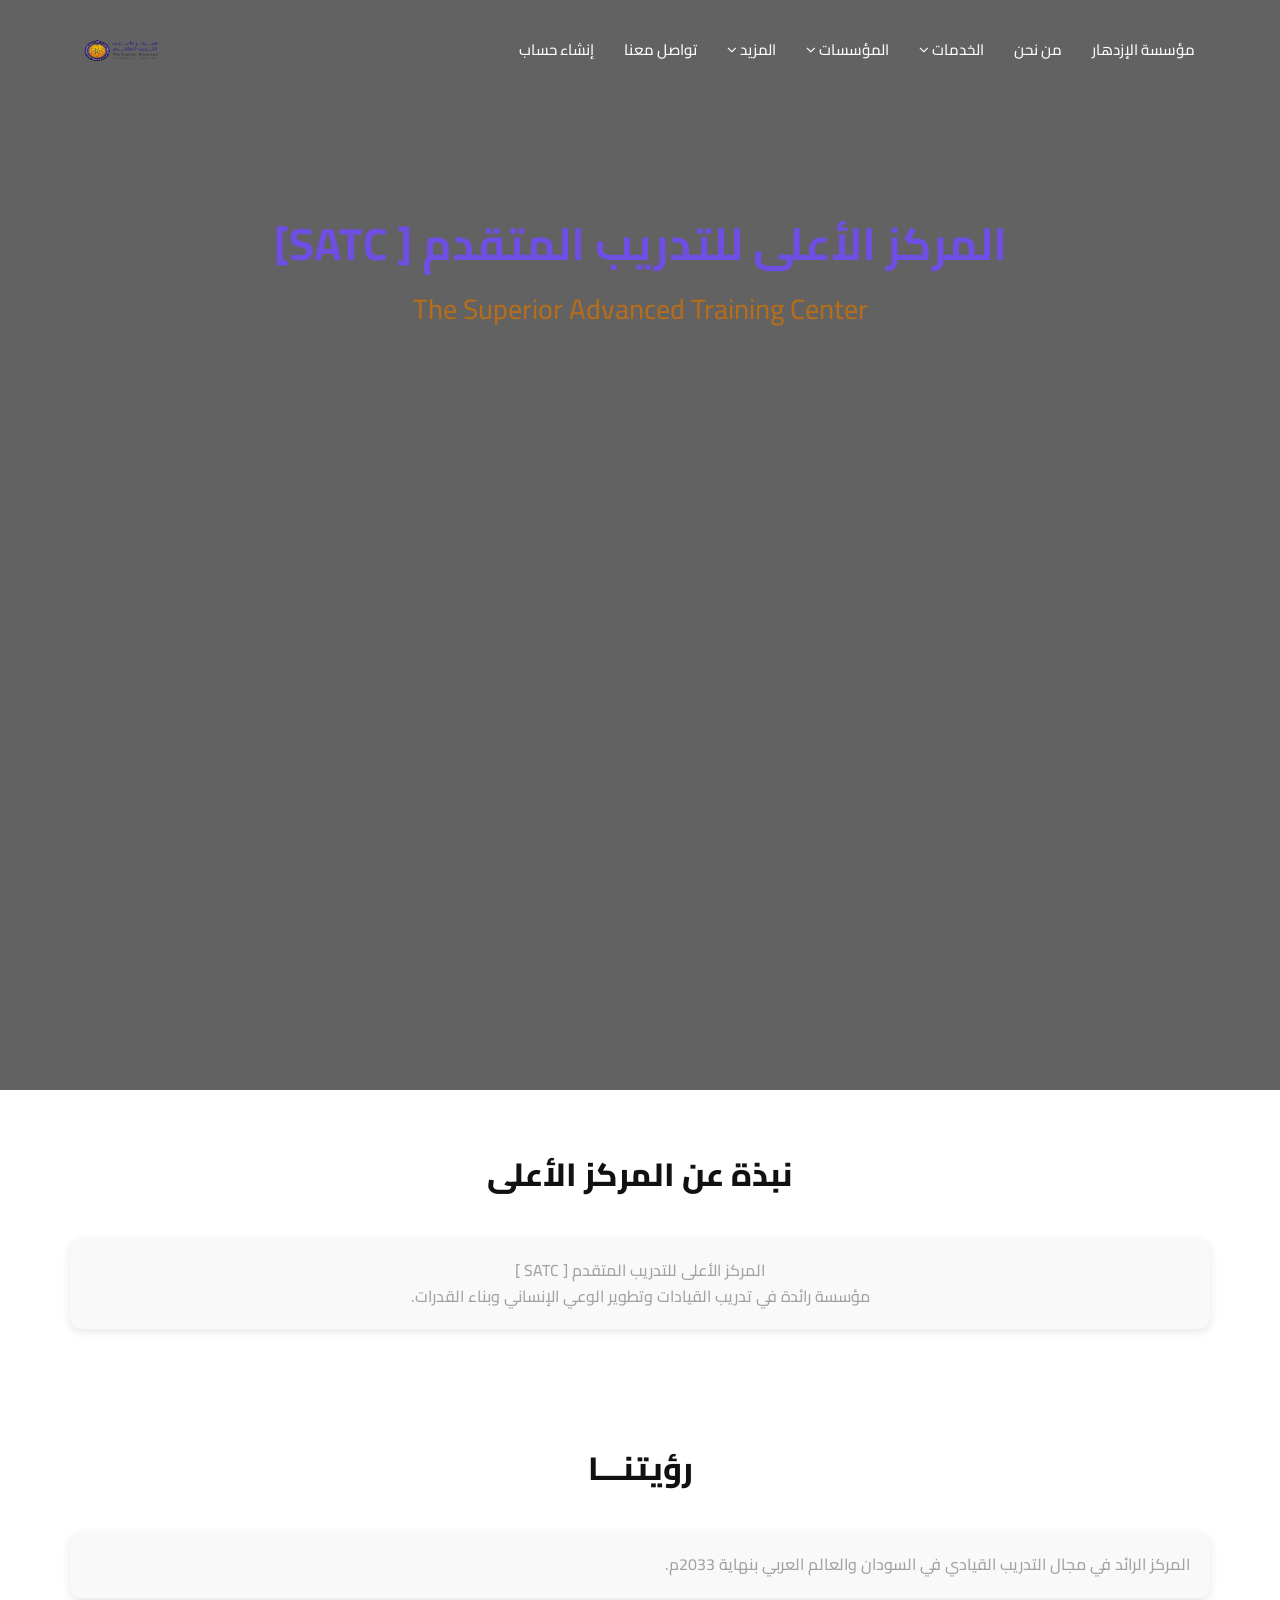
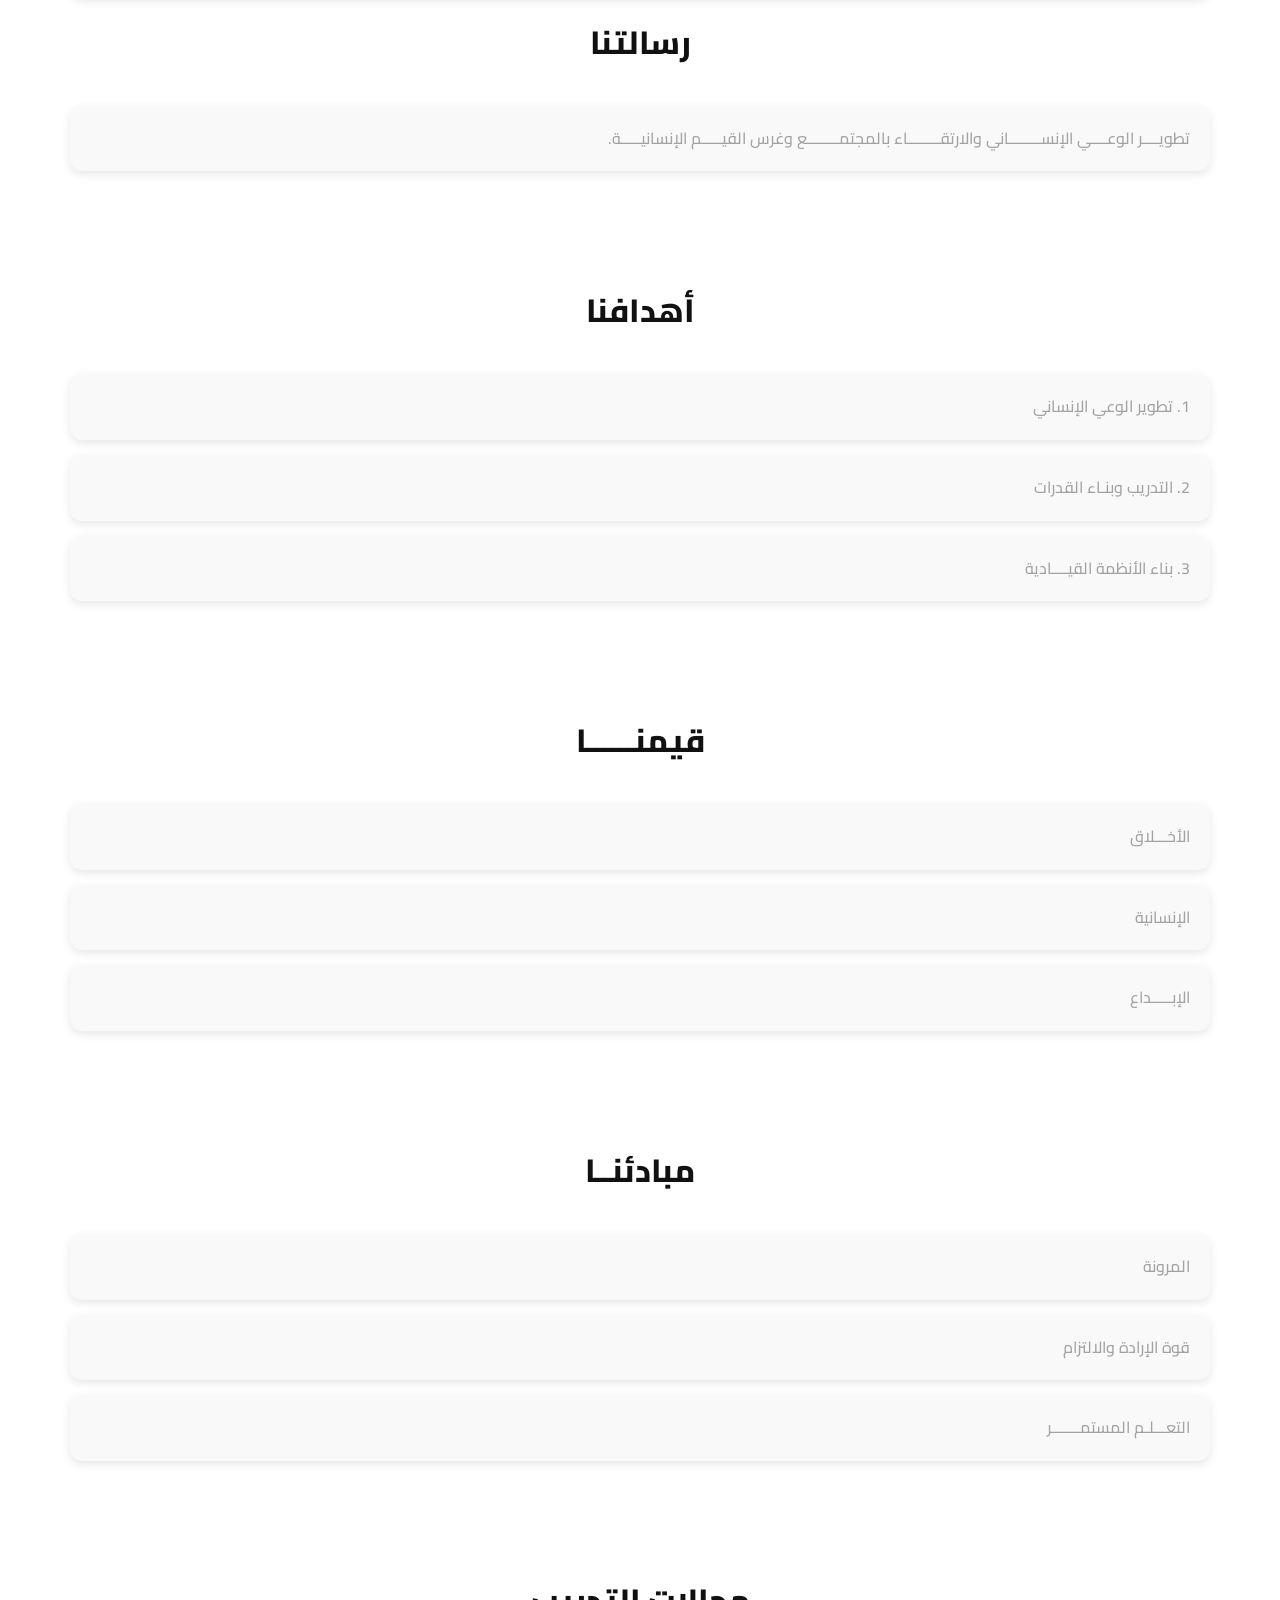
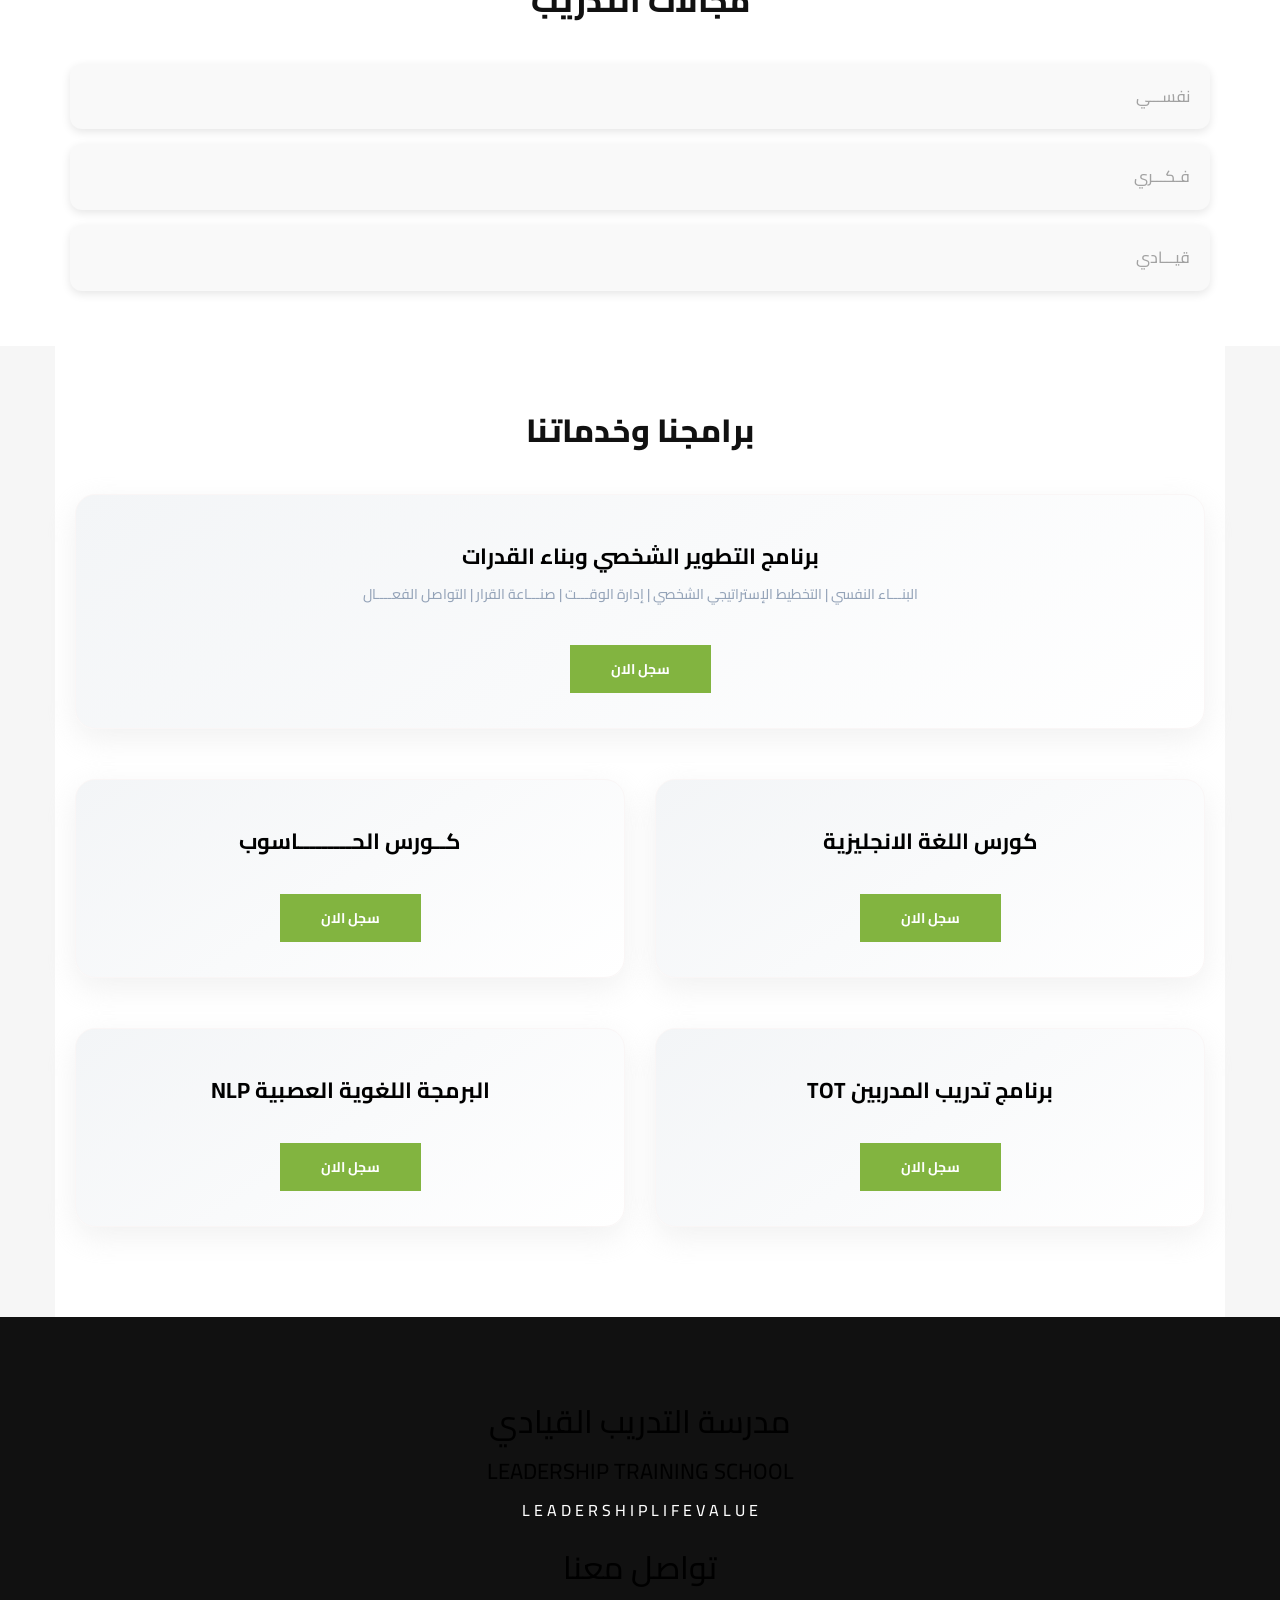
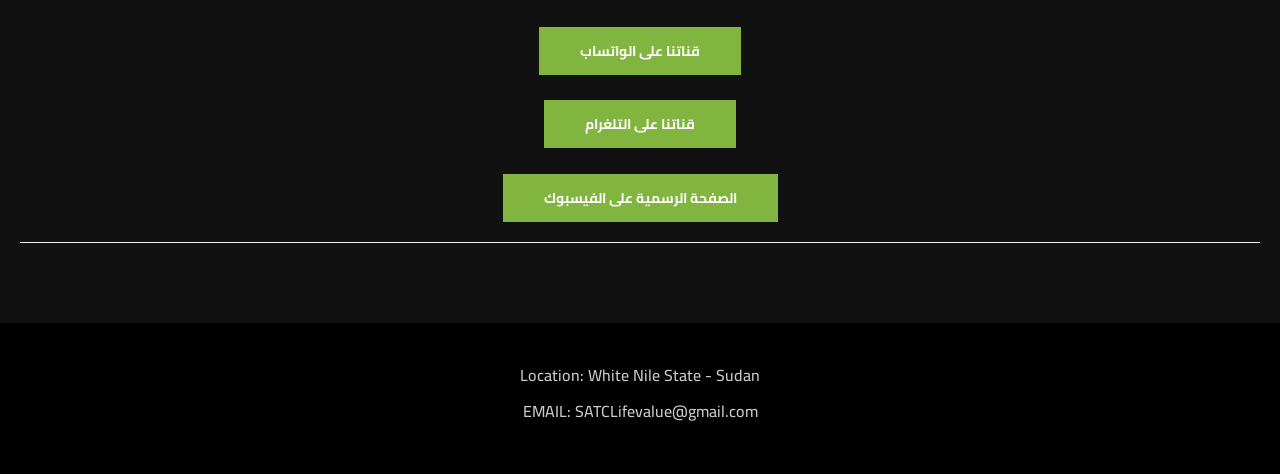
==== commit 73bcf62b: "Update AdvancedTrainingCenter.html" ====
--- a/AdvancedTrainingCenter.html
+++ b/AdvancedTrainingCenter.html
@@ -264,7 +264,7 @@
   <video autoplay muted loop playsinline>
         <source src="upload/AdvancedTrainingCenter.mp4" type="video/mp4">
     </video>  
-  <h1>المركز الأعلى للتدريب المتقدم [ SATC ]</h1>
+  <h1>المركز الأعلى للتدريب المتقدم [ SATC]</h1>
     <h3>The Superior Advanced Training Center</h3>
     <!-- <p>
         ما وراء القيادة  <br>
@@ -431,8 +431,10 @@
   <h2> تواصل معنا</h2>
       <br>
 
-      <a href="https://wa.me/+249115404333" class="btn btn-warning">واتساب مباشر</a>
-
+      <a href="https://whatsapp.com/channel/0029VaH9M7yLCoX4kat4Fl3l" class="btn btn-warning">قناتنا على الواتساب </a><br><br>
+            <a href="https://t.me/SATCLeadershiplifevalue" class="btn btn-warning"> قناتنا على التلغرام</a>
+<br><br>
+      <a href="https://www.facebook.com/profile.php?id=61556336243169" class="btn btn-warning"> الصفحة الرسمية على الفيسبوك</a>
       <hr>
 </section>
 
